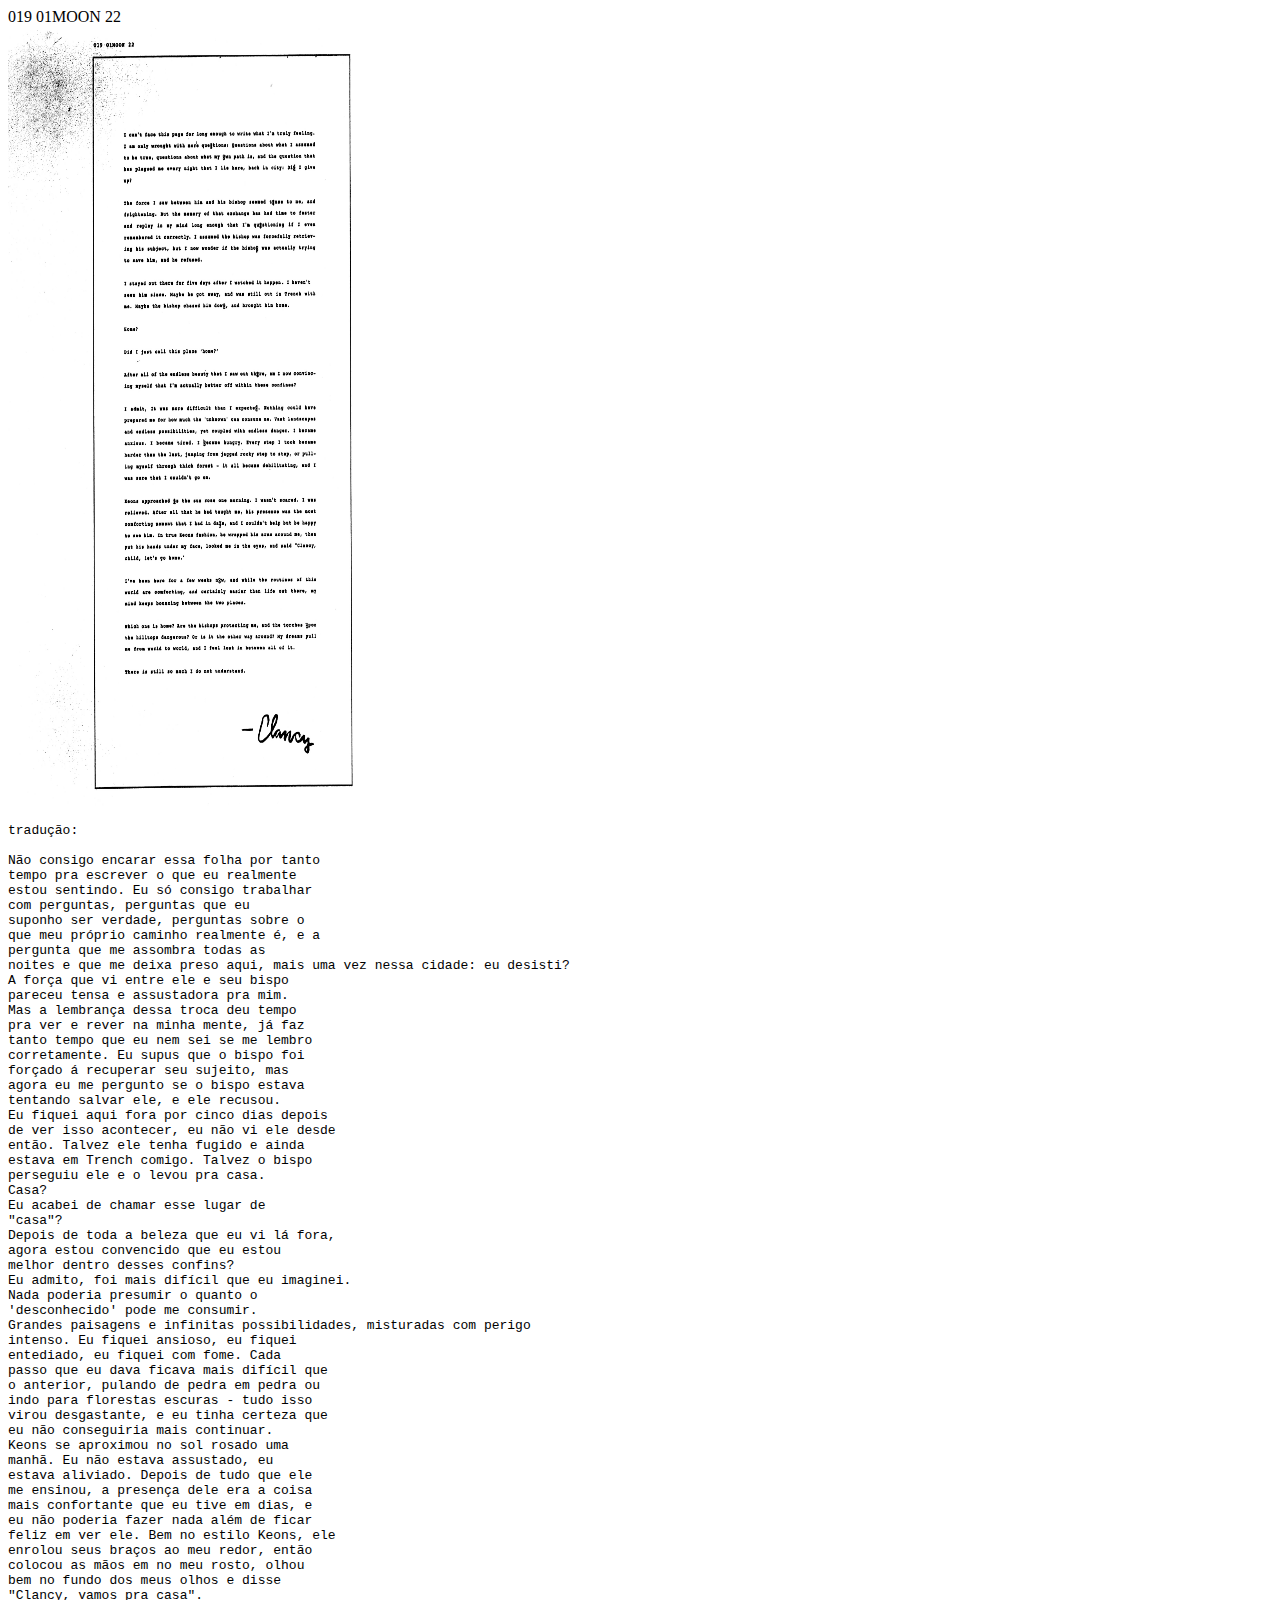
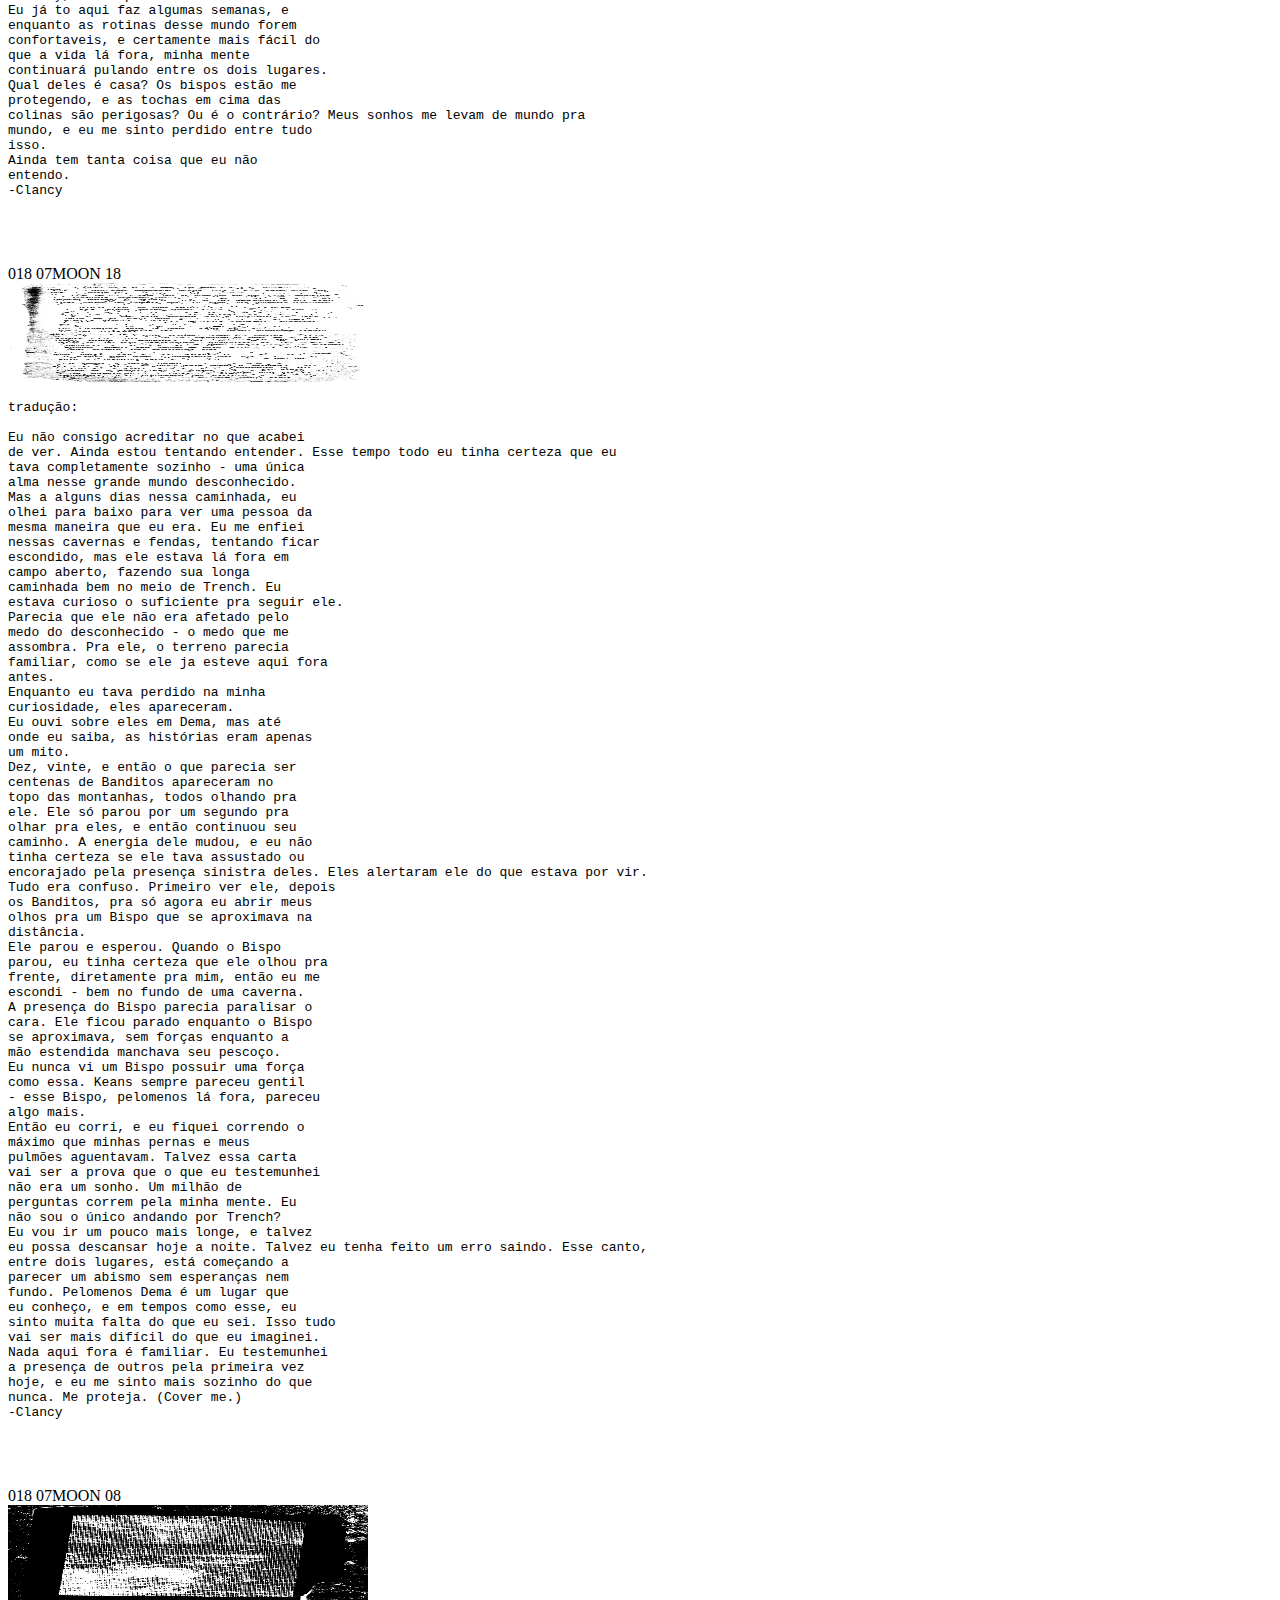
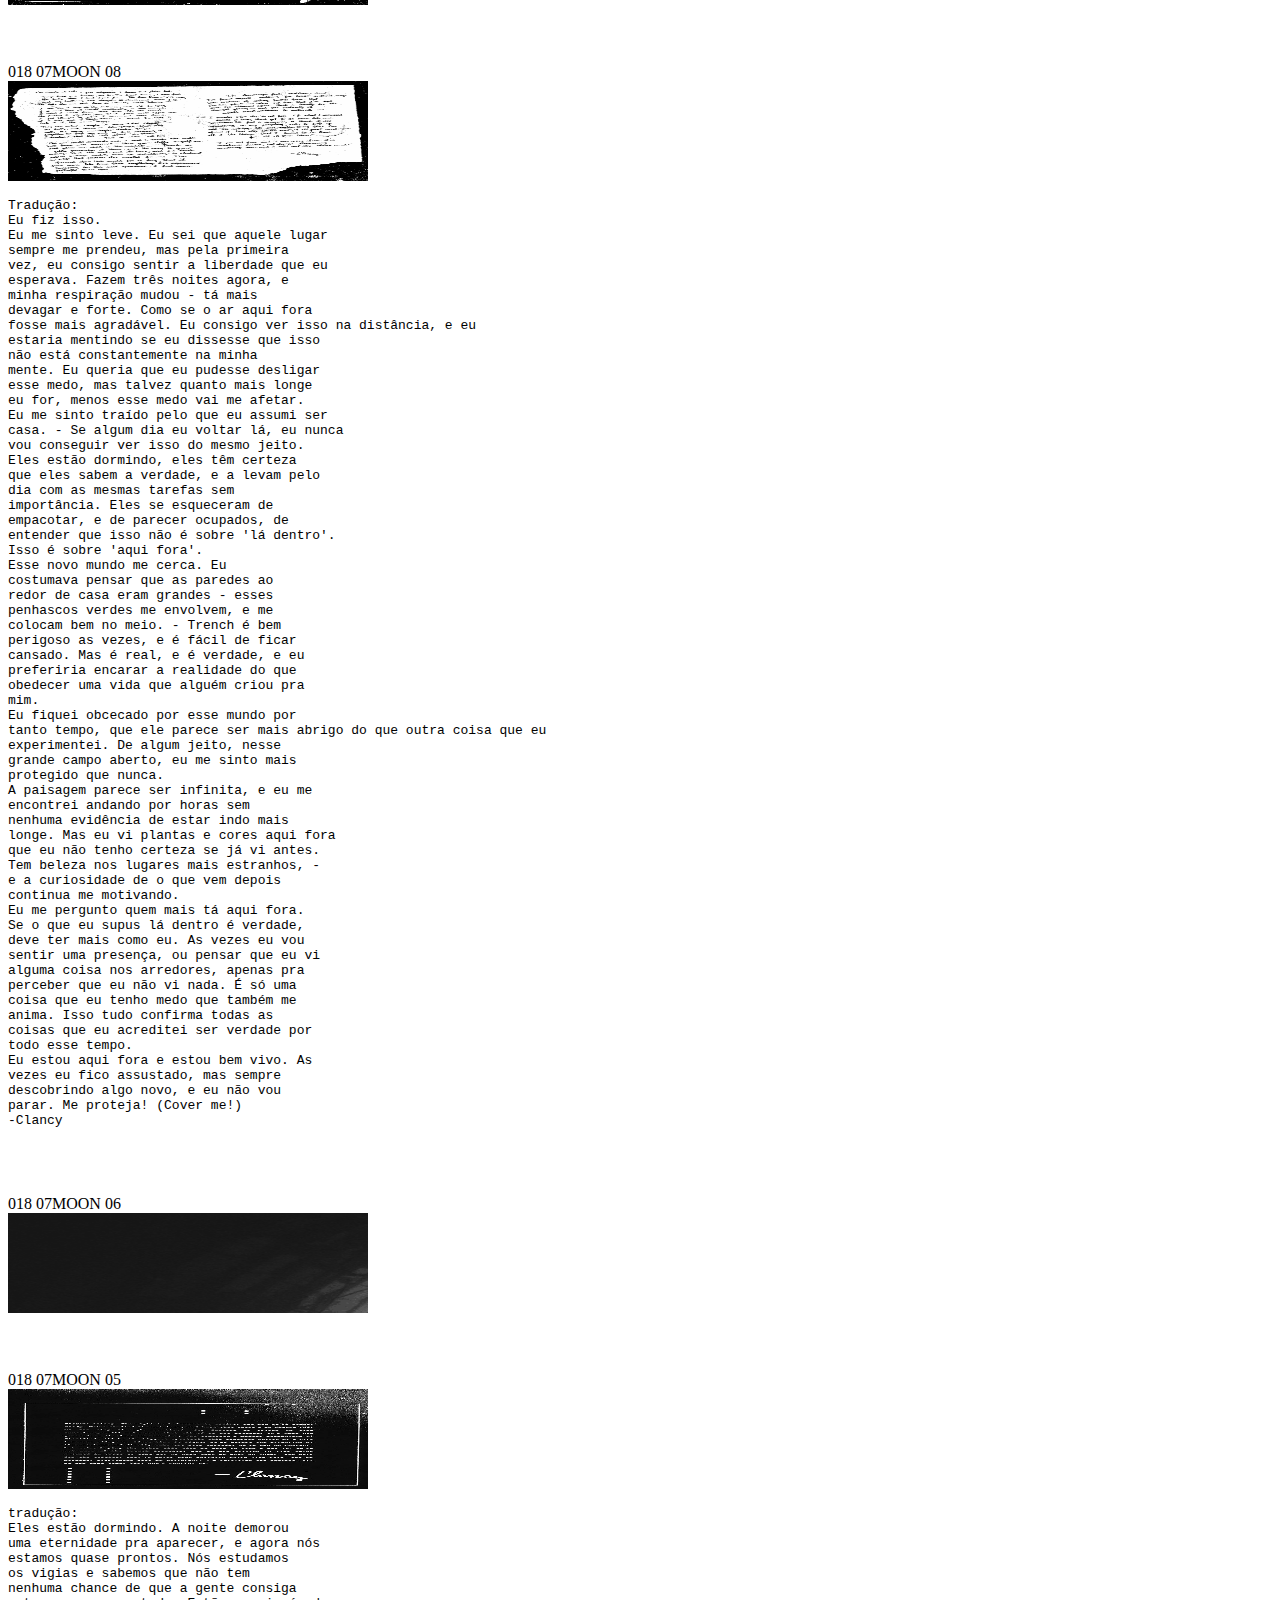
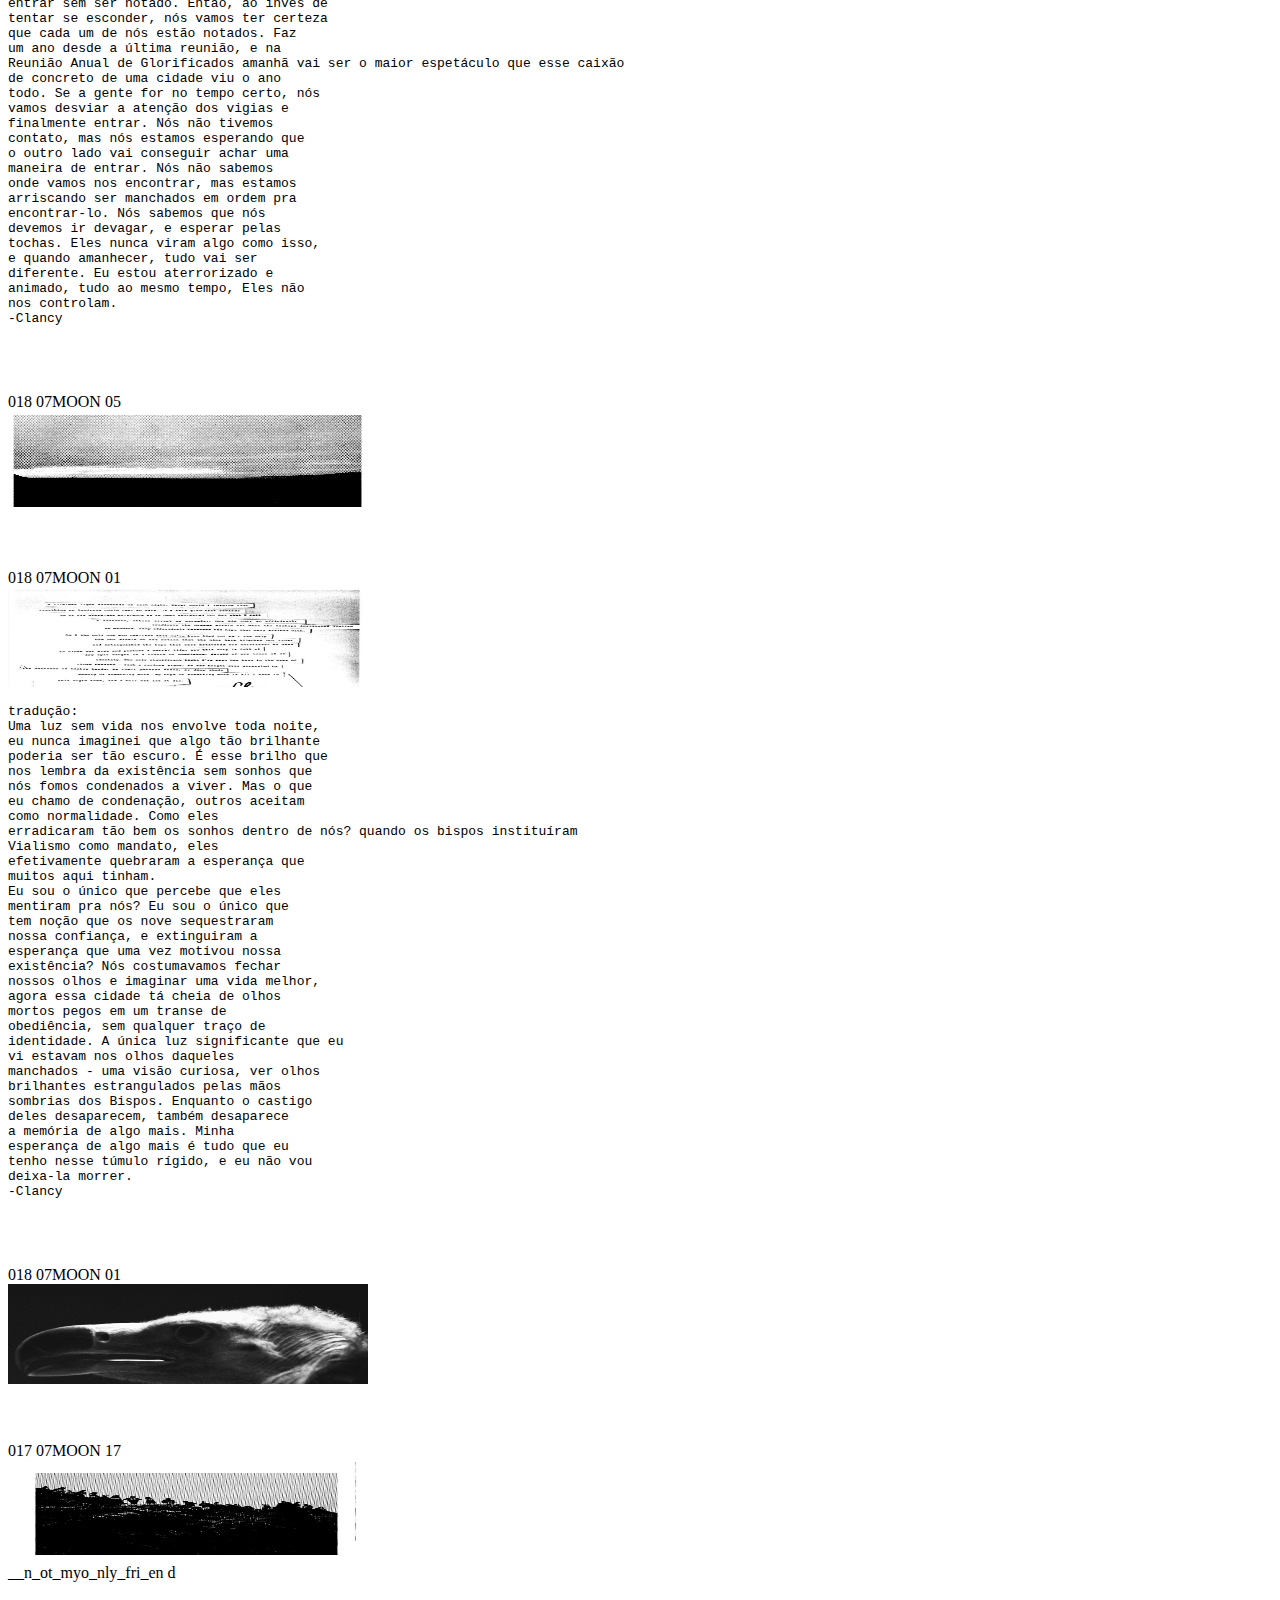
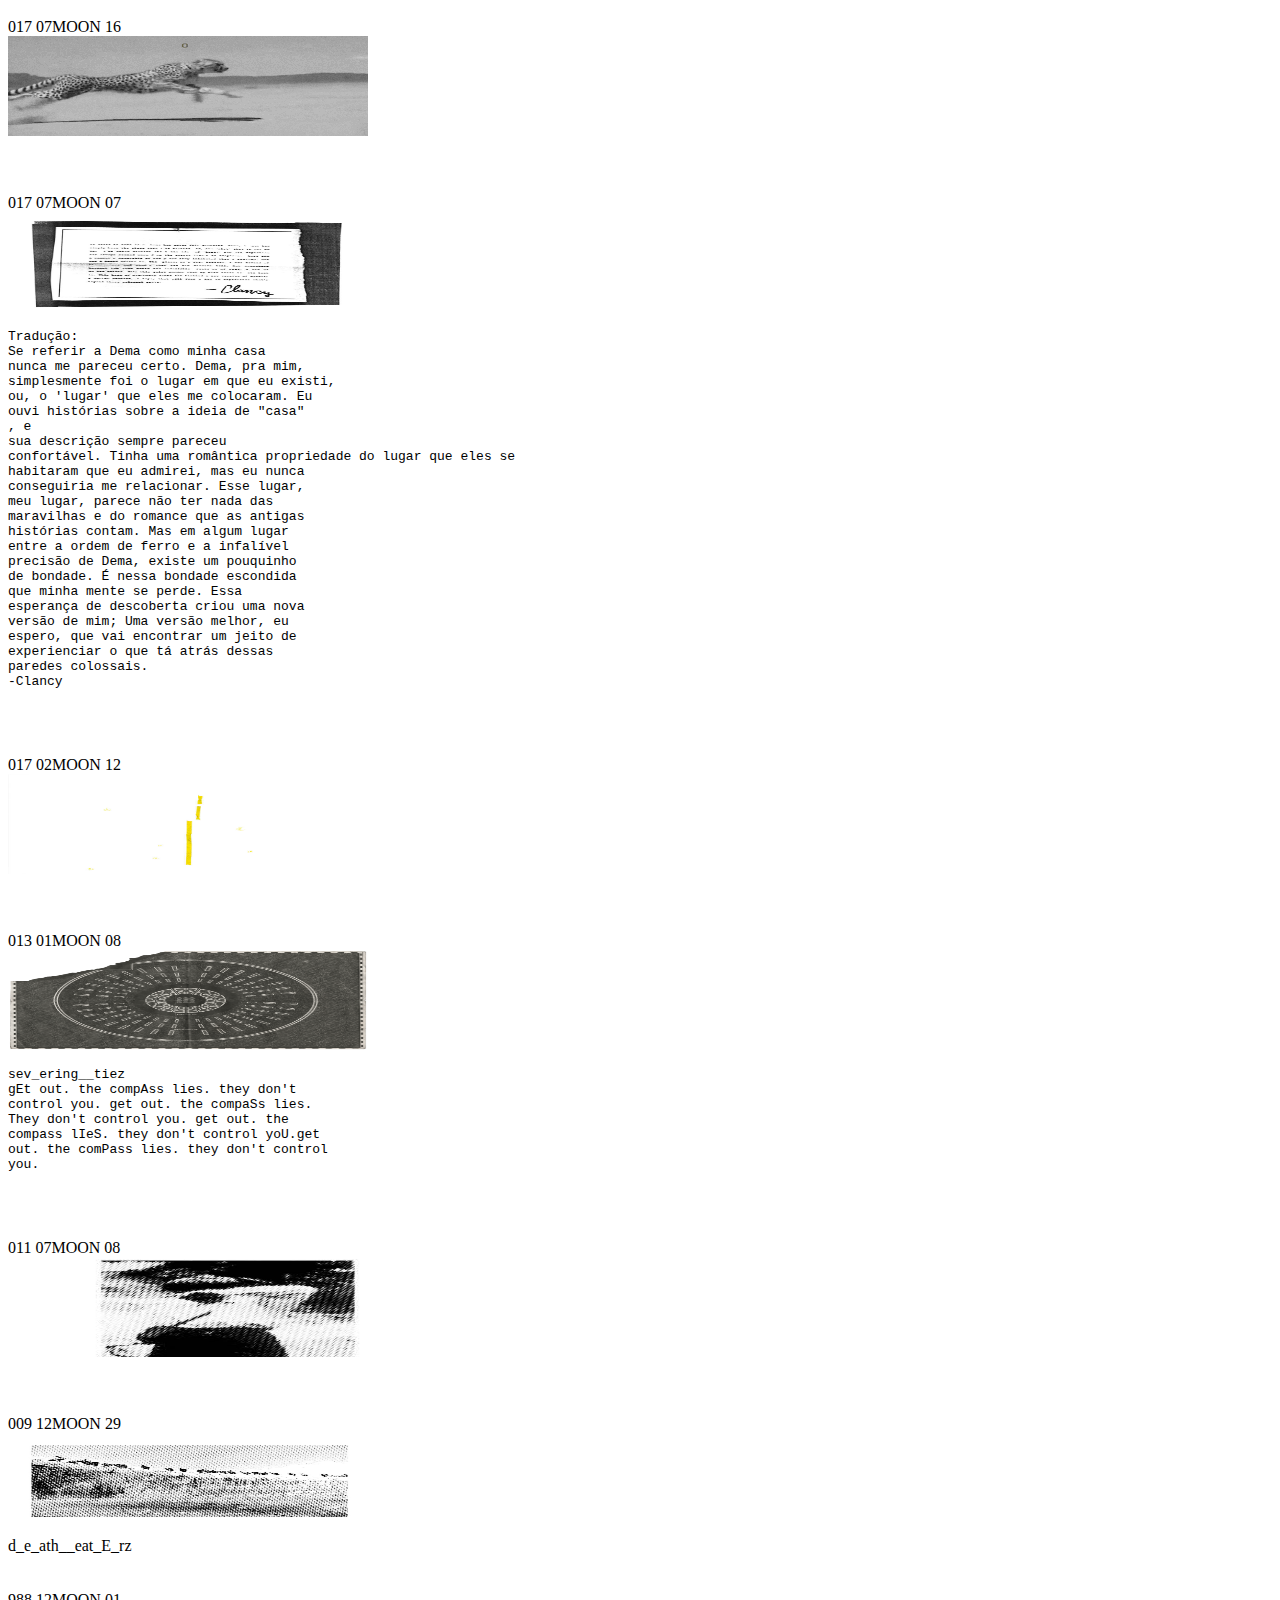
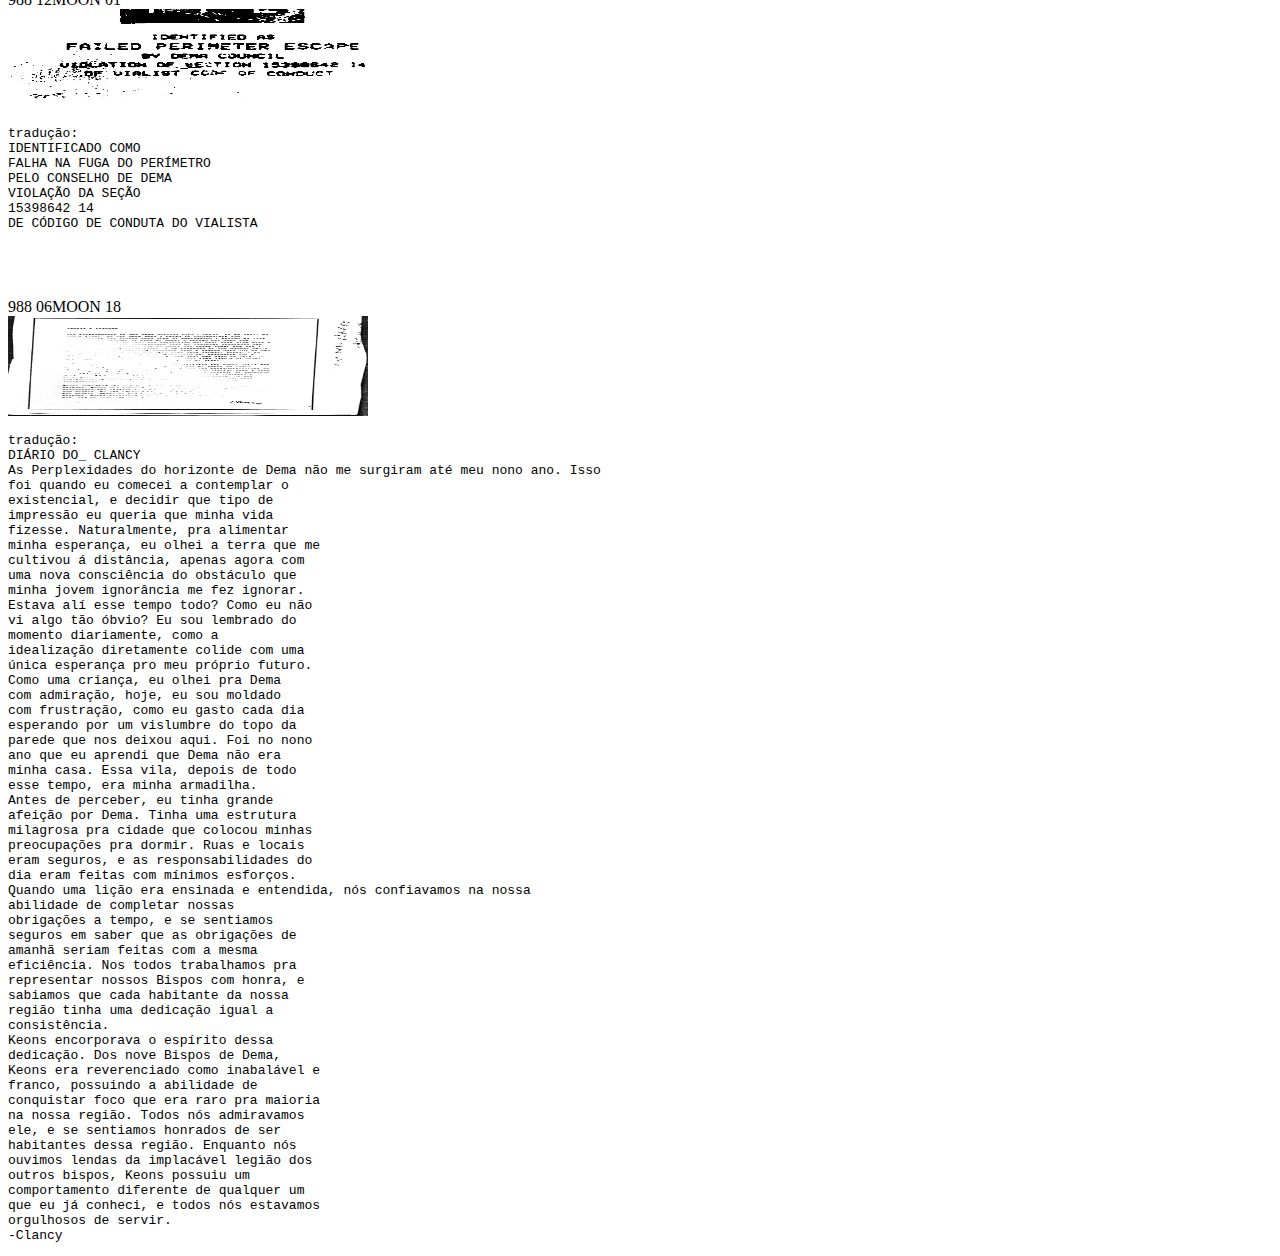
==== index.html @ cf1902de "Update index.html" ====
<!doctypehtml>
<html>
    <head>
        <title>dmaorg</title>
        <meta name="viewport" content="width=device-width, initial-scale=1.0">
        <link rel="stylesheet" href="style.css">
    </head>
    <body>
     019 01MOON 22 <br>
     <img src="17-35.4527.jpg" width="360" height="780"> <br>
        <pre>tradução:
            
Não consigo encarar essa folha por tanto
tempo pra escrever o que eu realmente
estou sentindo. Eu só consigo trabalhar
com perguntas, perguntas que eu
suponho ser verdade, perguntas sobre o
que meu próprio caminho realmente é, e a
pergunta que me assombra todas as
noites e que me deixa preso aqui, mais uma vez nessa cidade: eu desisti?
A força que vi entre ele e seu bispo
pareceu tensa e assustadora pra mim.
Mas a lembrança dessa troca deu tempo
pra ver e rever na minha mente, já faz
tanto tempo que eu nem sei se me lembro
corretamente. Eu supus que o bispo foi
forçado á recuperar seu sujeito, mas
agora eu me pergunto se o bispo estava
tentando salvar ele, e ele recusou.
Eu fiquei aqui fora por cinco dias depois
de ver isso acontecer, eu não vi ele desde
então. Talvez ele tenha fugido e ainda
estava em Trench comigo. Talvez o bispo
perseguiu ele e o levou pra casa.
Casa?
Eu acabei de chamar esse lugar de
"casa"?
Depois de toda a beleza que eu vi lá fora,
agora estou convencido que eu estou
melhor dentro desses confins?
Eu admito, foi mais difícil que eu imaginei.
Nada poderia presumir o quanto o
'desconhecido' pode me consumir.
Grandes paisagens e infinitas possibilidades, misturadas com perigo
intenso. Eu fiquei ansioso, eu fiquei
entediado, eu fiquei com fome. Cada
passo que eu dava ficava mais difícil que
o anterior, pulando de pedra em pedra ou
indo para florestas escuras - tudo isso
virou desgastante, e eu tinha certeza que
eu não conseguiria mais continuar.
Keons se aproximou no sol rosado uma
manhã. Eu não estava assustado, eu
estava aliviado. Depois de tudo que ele
me ensinou, a presença dele era a coisa
mais confortante que eu tive em dias, e
eu não poderia fazer nada além de ficar
feliz em ver ele. Bem no estilo Keons, ele
enrolou seus braços ao meu redor, então
colocou as mãos em no meu rosto, olhou
bem no fundo dos meus olhos e disse
"Clancy, vamos pra casa".
Eu já to aqui faz algumas semanas, e
enquanto as rotinas desse mundo forem
confortaveis, e certamente mais fácil do
que a vida lá fora, minha mente
continuará pulando entre os dois lugares.
Qual deles é casa? Os bispos estão me
protegendo, e as tochas em cima das
colinas são perigosas? Ou é o contrário? Meus sonhos me levam de mundo pra
mundo, e eu me sinto perdido entre tudo
isso.
Ainda tem tanta coisa que eu não
entendo.
-Clancy </pre>
        <br> <br> <br>
        
        018 07MOON 18 <br>
        
        <img src="unalone.gif" width="360" height="100"> <br>
        <pre>tradução:
            
Eu não consigo acreditar no que acabei
de ver. Ainda estou tentando entender. Esse tempo todo eu tinha certeza que eu
tava completamente sozinho - uma única
alma nesse grande mundo desconhecido.
Mas a alguns dias nessa caminhada, eu
olhei para baixo para ver uma pessoa da
mesma maneira que eu era. Eu me enfiei
nessas cavernas e fendas, tentando ficar
escondido, mas ele estava lá fora em
campo aberto, fazendo sua longa
caminhada bem no meio de Trench. Eu
estava curioso o suficiente pra seguir ele.
Parecia que ele não era afetado pelo
medo do desconhecido - o medo que me
assombra. Pra ele, o terreno parecia
familiar, como se ele ja esteve aqui fora
antes.
Enquanto eu tava perdido na minha
curiosidade, eles apareceram.
Eu ouvi sobre eles em Dema, mas até
onde eu saiba, as histórias eram apenas
um mito.
Dez, vinte, e então o que parecia ser
centenas de Banditos apareceram no
topo das montanhas, todos olhando pra
ele. Ele só parou por um segundo pra
olhar pra eles, e então continuou seu
caminho. A energia dele mudou, e eu não
tinha certeza se ele tava assustado ou
encorajado pela presença sinistra deles. Eles alertaram ele do que estava por vir.
Tudo era confuso. Primeiro ver ele, depois
os Banditos, pra só agora eu abrir meus
olhos pra um Bispo que se aproximava na
distância.
Ele parou e esperou. Quando o Bispo
parou, eu tinha certeza que ele olhou pra
frente, diretamente pra mim, então eu me
escondi - bem no fundo de uma caverna.
A presença do Bispo parecia paralisar o
cara. Ele ficou parado enquanto o Bispo
se aproximava, sem forças enquanto a
mão estendida manchava seu pescoço.
Eu nunca vi um Bispo possuir uma força
como essa. Keans sempre pareceu gentil
- esse Bispo, pelomenos lá fora, pareceu
algo mais.
Então eu corri, e eu fiquei correndo o
máximo que minhas pernas e meus
pulmões aguentavam. Talvez essa carta
vai ser a prova que o que eu testemunhei
não era um sonho. Um milhão de
perguntas correm pela minha mente. Eu
não sou o único andando por Trench?
Eu vou ir um pouco mais longe, e talvez
eu possa descansar hoje a noite. Talvez eu tenha feito um erro saindo. Esse canto,
entre dois lugares, está começando a
parecer um abismo sem esperanças nem
fundo. Pelomenos Dema é um lugar que
eu conheço, e em tempos como esse, eu
sinto muita falta do que eu sei. Isso tudo
vai ser mais difícil do que eu imaginei.
Nada aqui fora é familiar. Eu testemunhei
a presença de outros pela primeira vez
hoje, e eu me sinto mais sozinho do que
nunca. Me proteja. (Cover me.)
-Clancy</pre>
        <br> <br> <br>
        
 018 07MOON 08 <br>
        <img src="2_1_2.gif" width="360" height="100"> <br>
        <br> <br> <br>
        
        018 07MOON 08 <br>
        <img src="_note.gif" width="360" height="100"> <br>
        <pre>Tradução:
Eu fiz isso.
Eu me sinto leve. Eu sei que aquele lugar
sempre me prendeu, mas pela primeira
vez, eu consigo sentir a liberdade que eu
esperava. Fazem três noites agora, e
minha respiração mudou - tá mais
devagar e forte. Como se o ar aqui fora
fosse mais agradável. Eu consigo ver isso na distância, e eu
estaria mentindo se eu dissesse que isso
não está constantemente na minha
mente. Eu queria que eu pudesse desligar
esse medo, mas talvez quanto mais longe
eu for, menos esse medo vai me afetar.
Eu me sinto traído pelo que eu assumi ser
casa. - Se algum dia eu voltar lá, eu nunca
vou conseguir ver isso do mesmo jeito.
Eles estão dormindo, eles têm certeza
que eles sabem a verdade, e a levam pelo
dia com as mesmas tarefas sem
importância. Eles se esqueceram de
empacotar, e de parecer ocupados, de
entender que isso não é sobre 'lá dentro'.
Isso é sobre 'aqui fora'.
Esse novo mundo me cerca. Eu
costumava pensar que as paredes ao
redor de casa eram grandes - esses
penhascos verdes me envolvem, e me
colocam bem no meio. - Trench é bem
perigoso as vezes, e é fácil de ficar
cansado. Mas é real, e é verdade, e eu
preferiria encarar a realidade do que
obedecer uma vida que alguém criou pra
mim.
Eu fiquei obcecado por esse mundo por
tanto tempo, que ele parece ser mais abrigo do que outra coisa que eu
experimentei. De algum jeito, nesse
grande campo aberto, eu me sinto mais
protegido que nunca.
A paisagem parece ser infinita, e eu me
encontrei andando por horas sem
nenhuma evidência de estar indo mais
longe. Mas eu vi plantas e cores aqui fora
que eu não tenho certeza se já vi antes.
Tem beleza nos lugares mais estranhos, -
e a curiosidade de o que vem depois
continua me motivando.
Eu me pergunto quem mais tá aqui fora.
Se o que eu supus lá dentro é verdade,
deve ter mais como eu. As vezes eu vou
sentir uma presença, ou pensar que eu vi
alguma coisa nos arredores, apenas pra
perceber que eu não vi nada. É só uma
coisa que eu tenho medo que também me
anima. Isso tudo confirma todas as
coisas que eu acreditei ser verdade por
todo esse tempo.
Eu estou aqui fora e estou bem vivo. As
vezes eu fico assustado, mas sempre
descobrindo algo novo, e eu não vou
parar. Me proteja! (Cover me!)
-Clancy</pre>
        <br><br><br>
        
        018 07MOON 06 <br>
        <img src="_they_ca_ntseeFCE300.gif" width="360" height="100"> <br>
        <br><br><br>
        
        018 07MOON 05 <br>
        <img src="_he_a_vy_.jpg" width="360" height="100"><br>
        <pre>tradução:
Eles estão dormindo. A noite demorou
uma eternidade pra aparecer, e agora nós
estamos quase prontos. Nós estudamos
os vigias e sabemos que não tem
nenhuma chance de que a gente consiga
entrar sem ser notado. Então, ao invés de
tentar se esconder, nós vamos ter certeza
que cada um de nós estão notados. Faz
um ano desde a última reunião, e na
Reunião Anual de Glorificados amanhã vai ser o maior espetáculo que esse caixão
de concreto de uma cidade viu o ano
todo. Se a gente for no tempo certo, nós
vamos desviar a atenção dos vigias e
finalmente entrar. Nós não tivemos
contato, mas nós estamos esperando que
o outro lado vai conseguir achar uma
maneira de entrar. Nós não sabemos
onde vamos nos encontrar, mas estamos
arriscando ser manchados em ordem pra
encontrar-lo. Nós sabemos que nós
devemos ir devagar, e esperar pelas
tochas. Eles nunca viram algo como isso,
e quando amanhecer, tudo vai ser
diferente. Eu estou aterrorizado e
animado, tudo ao mesmo tempo, Eles não
nos controlam.
-Clancy</pre>
        <br><br><br>
        
        018 07MOON 05 <br>
        <img src="_o__ut_.gif" width="360" height="100"> <br>
        <br><br><br>
        
        018 07MOON 01 <br>
        <img src="_e_sr__eve_r_.jpg" width="360" height="100"> <br>
        <pre>tradução:
Uma luz sem vida nos envolve toda noite,
eu nunca imaginei que algo tão brilhante
poderia ser tão escuro. É esse brilho que
nos lembra da existência sem sonhos que
nós fomos condenados a viver. Mas o que
eu chamo de condenação, outros aceitam
como normalidade. Como eles
erradicaram tão bem os sonhos dentro de nós? quando os bispos instituíram
Vialismo como mandato, eles
efetivamente quebraram a esperança que
muitos aqui tinham.
Eu sou o único que percebe que eles
mentiram pra nós? Eu sou o único que
tem noção que os nove sequestraram
nossa confiança, e extinguiram a
esperança que uma vez motivou nossa
existência? Nós costumavamos fechar
nossos olhos e imaginar uma vida melhor,
agora essa cidade tá cheia de olhos
mortos pegos em um transe de
obediência, sem qualquer traço de
identidade. A única luz significante que eu
vi estavam nos olhos daqueles
manchados - uma visão curiosa, ver olhos
brilhantes estrangulados pelas mãos
sombrias dos Bispos. Enquanto o castigo
deles desaparecem, também desaparece
a memória de algo mais. Minha
esperança de algo mais é tudo que eu
tenho nesse túmulo rígido, e eu não vou
deixa-la morrer.
-Clancy </pre>
        <br><br><br>
        
        018 07MOON 01<br>
        <img src="i.gif" width="360" height="100"><br>
        <br><br><br>
        
        017 07MOON 17<br>
        <img src="2018_514_3_8.jpg" width="360" height="100"><br>
        __n_ot_myo_nly_fri_en d
        <br><br><br>
        
        017 07MOON 16<br>
        <img src="3lurr.gif" width="360" height="100"><br>
        <br><br><br>
        
        017 07MOON 07<br>
        <img src="017_07MOON_07.jpg" width="360" height="100"><br>
        <pre>Tradução:
Se referir a Dema como minha casa
nunca me pareceu certo. Dema, pra mim,
simplesmente foi o lugar em que eu existi,
ou, o 'lugar' que eles me colocaram. Eu
ouvi histórias sobre a ideia de "casa"
, e
sua descrição sempre pareceu
confortável. Tinha uma romântica propriedade do lugar que eles se
habitaram que eu admirei, mas eu nunca
conseguiria me relacionar. Esse lugar,
meu lugar, parece não ter nada das
maravilhas e do romance que as antigas
histórias contam. Mas em algum lugar
entre a ordem de ferro e a infalível
precisão de Dema, existe um pouquinho
de bondade. É nessa bondade escondida
que minha mente se perde. Essa
esperança de descoberta criou uma nova
versão de mim; Uma versão melhor, eu
espero, que vai encontrar um jeito de
experienciar o que tá atrás dessas
paredes colossais.
-Clancy</pre>
        <br><br><br>
        
        017 02MOON 12<br>
        <img src="_.jpg" width="360" height="100"><br>
        <br><br><br>
        
        013 01MOON 08<br>
        <img src="_ti_su_p.png" width="360" height="100"><br>
        <pre>sev_ering__tiez
gEt out. the compAss lies. they don't
control you. get out. the compaSs lies.
They don't control you. get out. the
compass lIeS. they don't control yoU.get
out. the comPass lies. they don't control
you.</pre>
        <br><br><br>
        
        011 07MOON 08 <br>
        <img src="se__elf.jpg" width="360" height="100"><br>
        <br><br><br>
        
        009 12MOON 29<br>
        <img src="unnamed-(1).jpg" width="360" height="100"><br>
        d_e_ath__eat_E_rz
        <br><br><br>
        
        988 12MOON 01<br>
        <img src="ba_dge.jpg" width="360" height="100"><br>
        <pre>tradução:
IDENTIFICADO COMO
FALHA NA FUGA DO PERÍMETRO
PELO CONSELHO DE DEMA
VIOLAÇÃO DA SEÇÃO
15398642 14
DE CÓDIGO DE CONDUTA DO VIALISTA</pre>
        <br><br><br>
        
        988 06MOON 18<br>
        <img src="cla_ncy-988-06MOON_18_-1.jpg" width="360" height="100">
        <br>
        <pre>tradução:
DIÁRIO DO_ CLANCY
As Perplexidades do horizonte de Dema não me surgiram até meu nono ano. Isso
foi quando eu comecei a contemplar o
existencial, e decidir que tipo de
impressão eu queria que minha vida
fizesse. Naturalmente, pra alimentar
minha esperança, eu olhei a terra que me
cultivou á distância, apenas agora com
uma nova consciência do obstáculo que
minha jovem ignorância me fez ignorar.
Estava alí esse tempo todo? Como eu não
vi algo tão óbvio? Eu sou lembrado do
momento diariamente, como a
idealização diretamente colide com uma
única esperança pro meu próprio futuro.
Como uma criança, eu olhei pra Dema
com admiração, hoje, eu sou moldado
com frustração, como eu gasto cada dia
esperando por um vislumbre do topo da
parede que nos deixou aqui. Foi no nono
ano que eu aprendi que Dema não era
minha casa. Essa vila, depois de todo
esse tempo, era minha armadilha.
Antes de perceber, eu tinha grande
afeição por Dema. Tinha uma estrutura
milagrosa pra cidade que colocou minhas
preocupações pra dormir. Ruas e locais
eram seguros, e as responsabilidades do
dia eram feitas com mínimos esforços.
Quando uma lição era ensinada e entendida, nós confiavamos na nossa
abilidade de completar nossas
obrigações a tempo, e se sentiamos
seguros em saber que as obrigações de
amanhã seriam feitas com a mesma
eficiência. Nos todos trabalhamos pra
representar nossos Bispos com honra, e
sabiamos que cada habitante da nossa
região tinha uma dedicação igual a
consistência.
Keons encorporava o espírito dessa
dedicação. Dos nove Bispos de Dema,
Keons era reverenciado como inabalável e
franco, possuindo a abilidade de
conquistar foco que era raro pra maioria
na nossa região. Todos nós admiravamos
ele, e se sentiamos honrados de ser
habitantes dessa região. Enquanto nós
ouvimos lendas da implacável legião dos
outros bispos, Keons possuiu um
comportamento diferente de qualquer um
que eu já conheci, e todos nós estavamos
orgulhosos de servir.
-Clancy</pre>
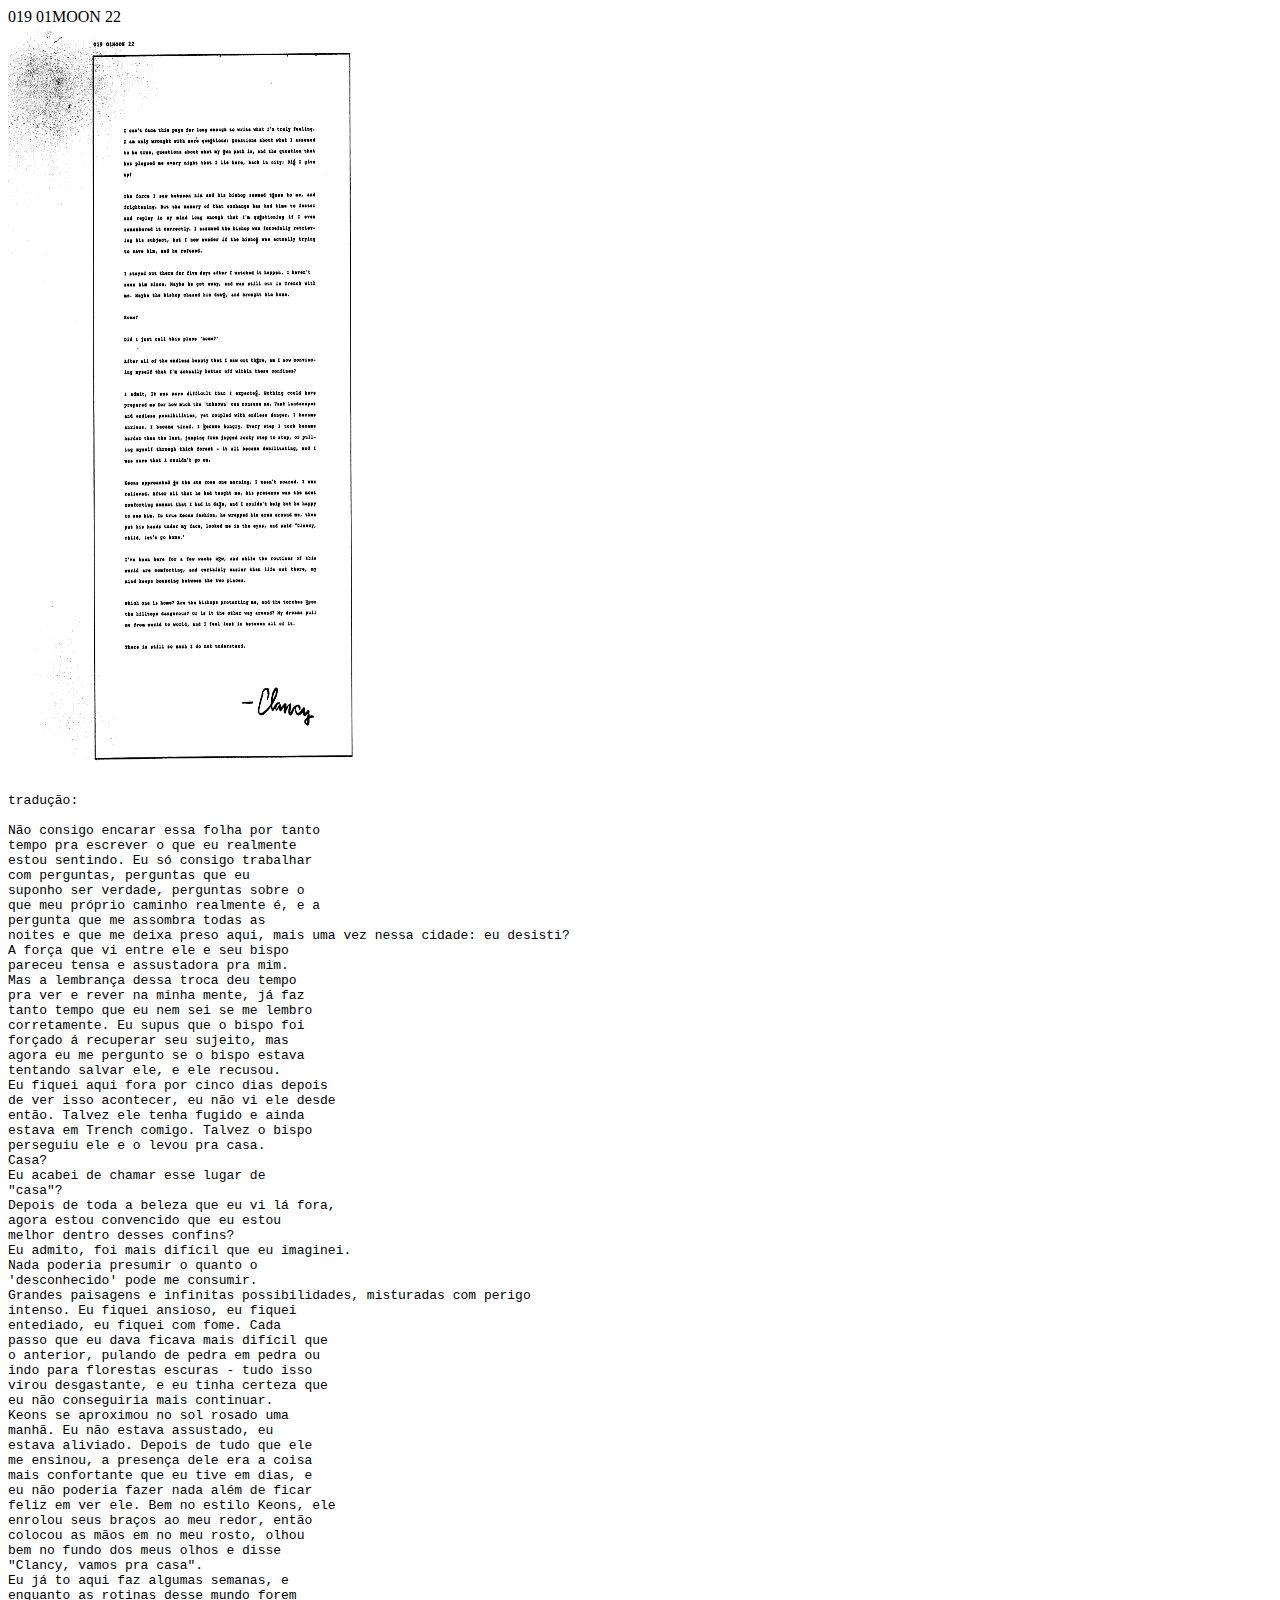
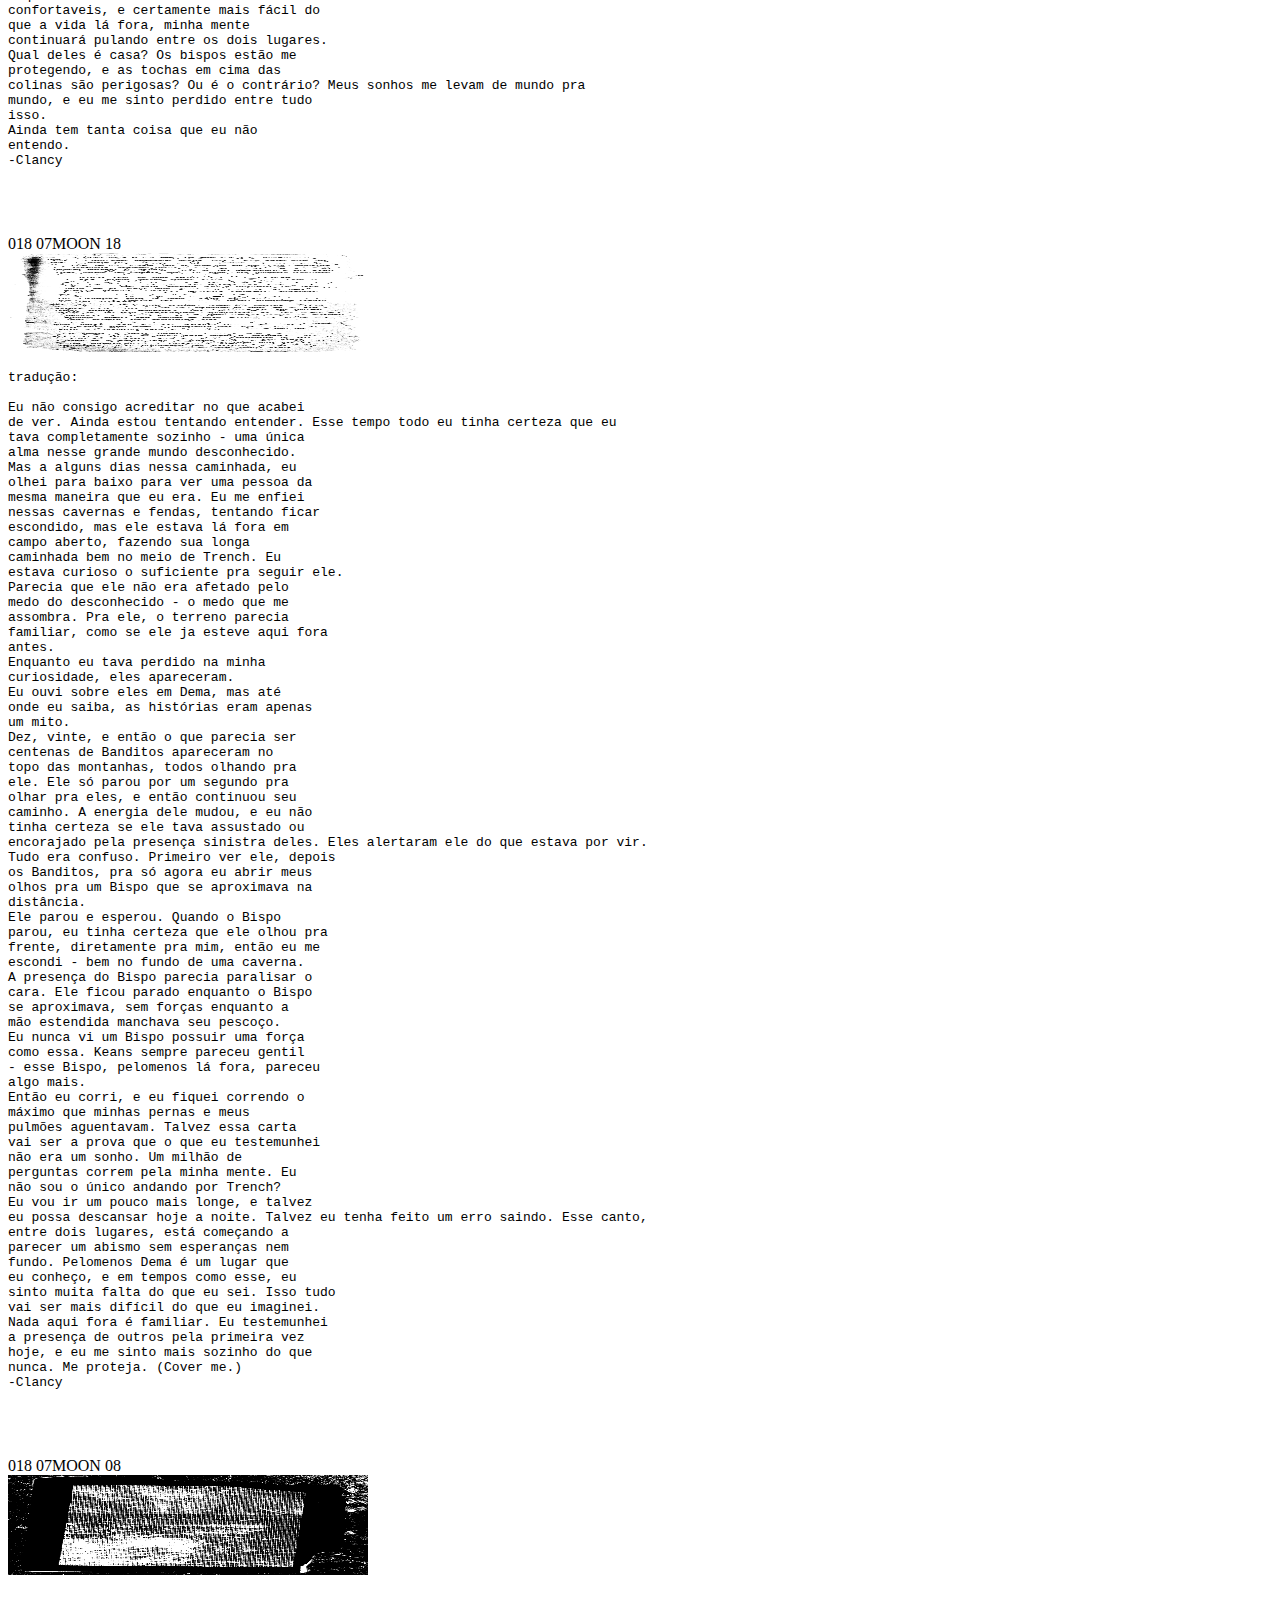
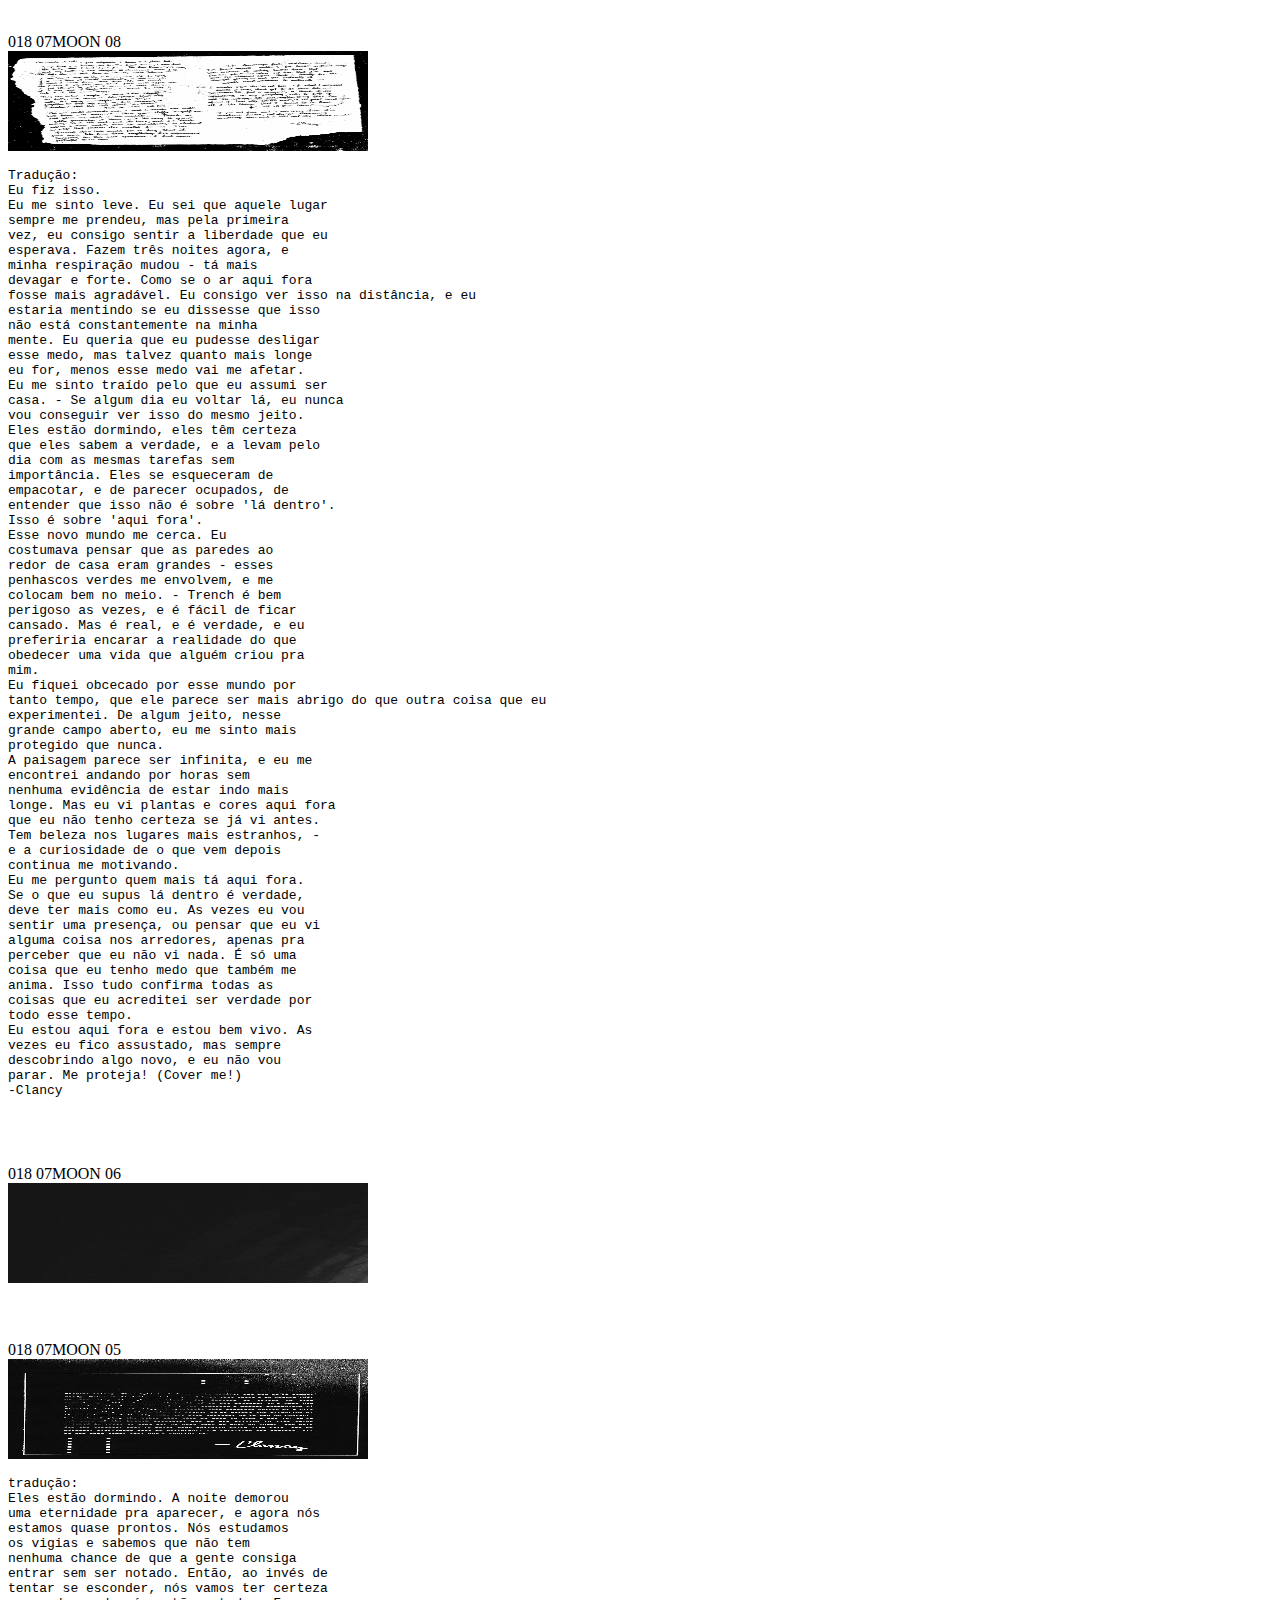
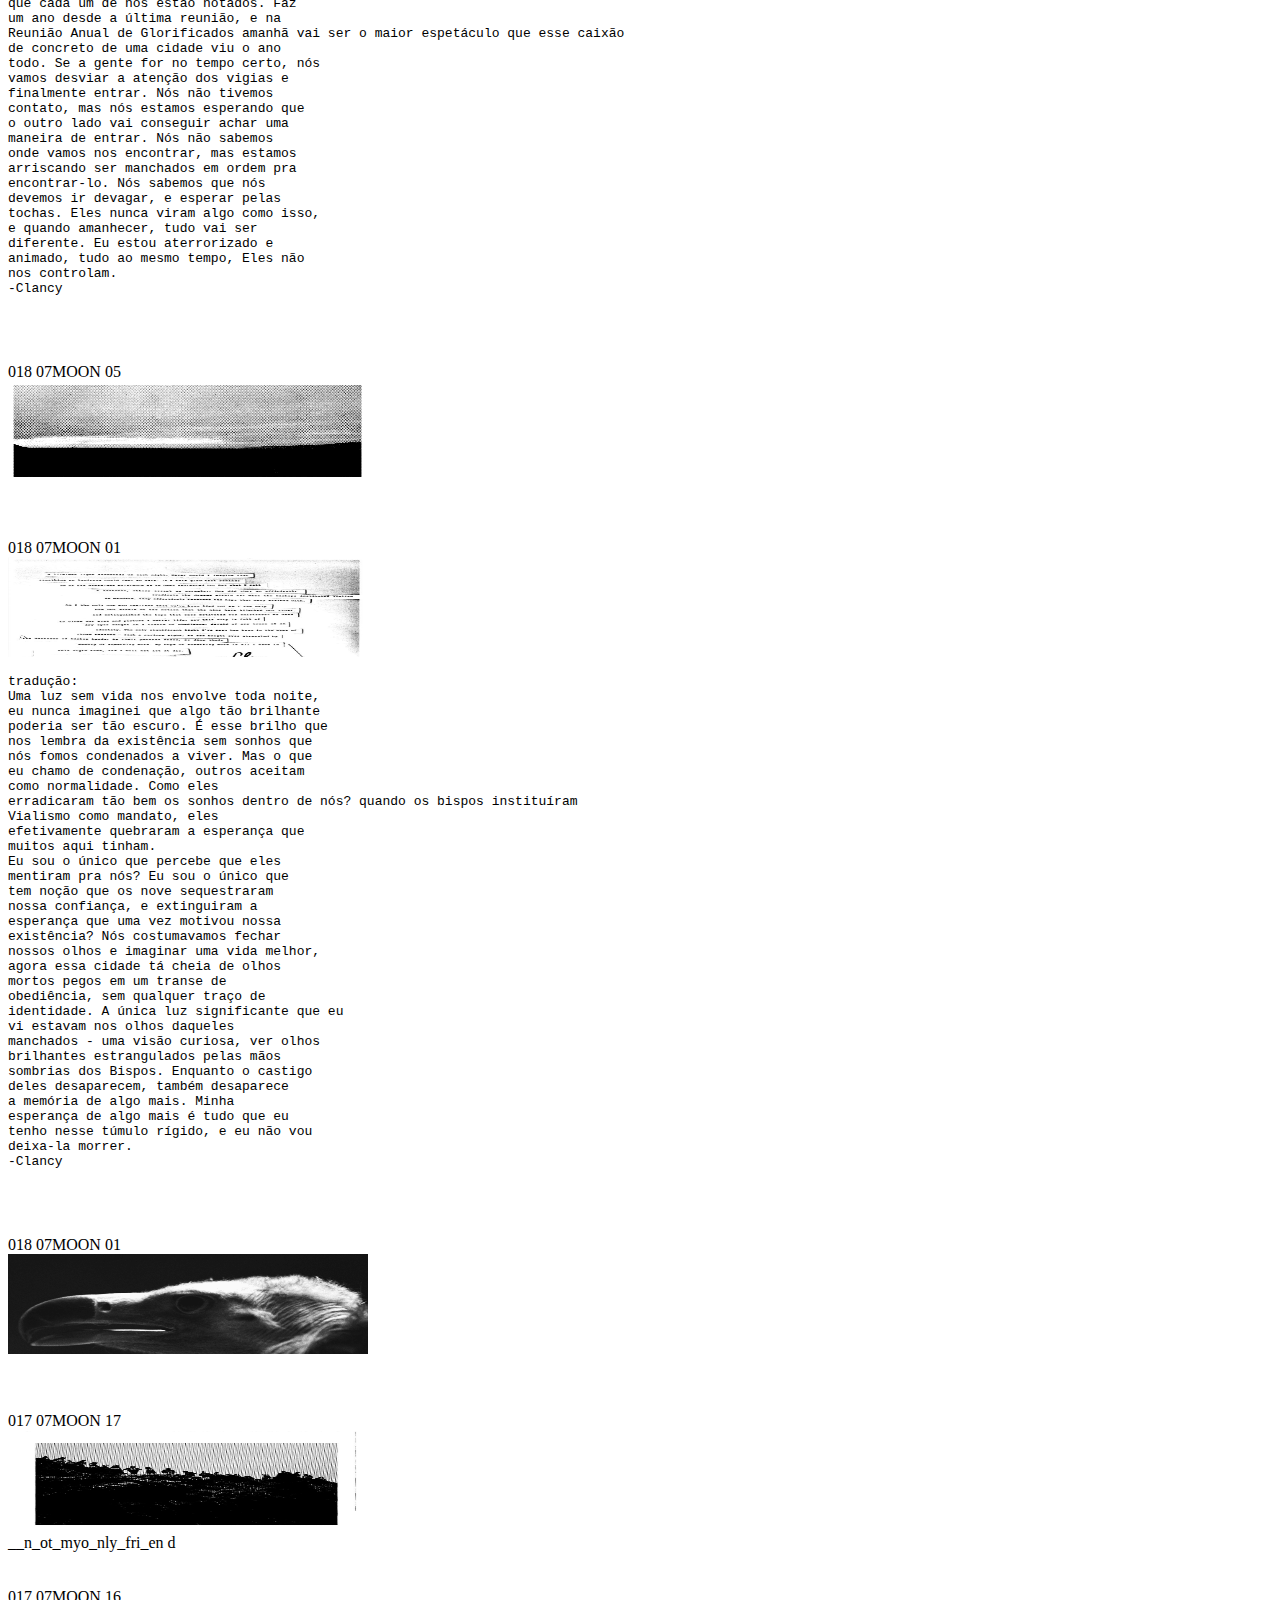
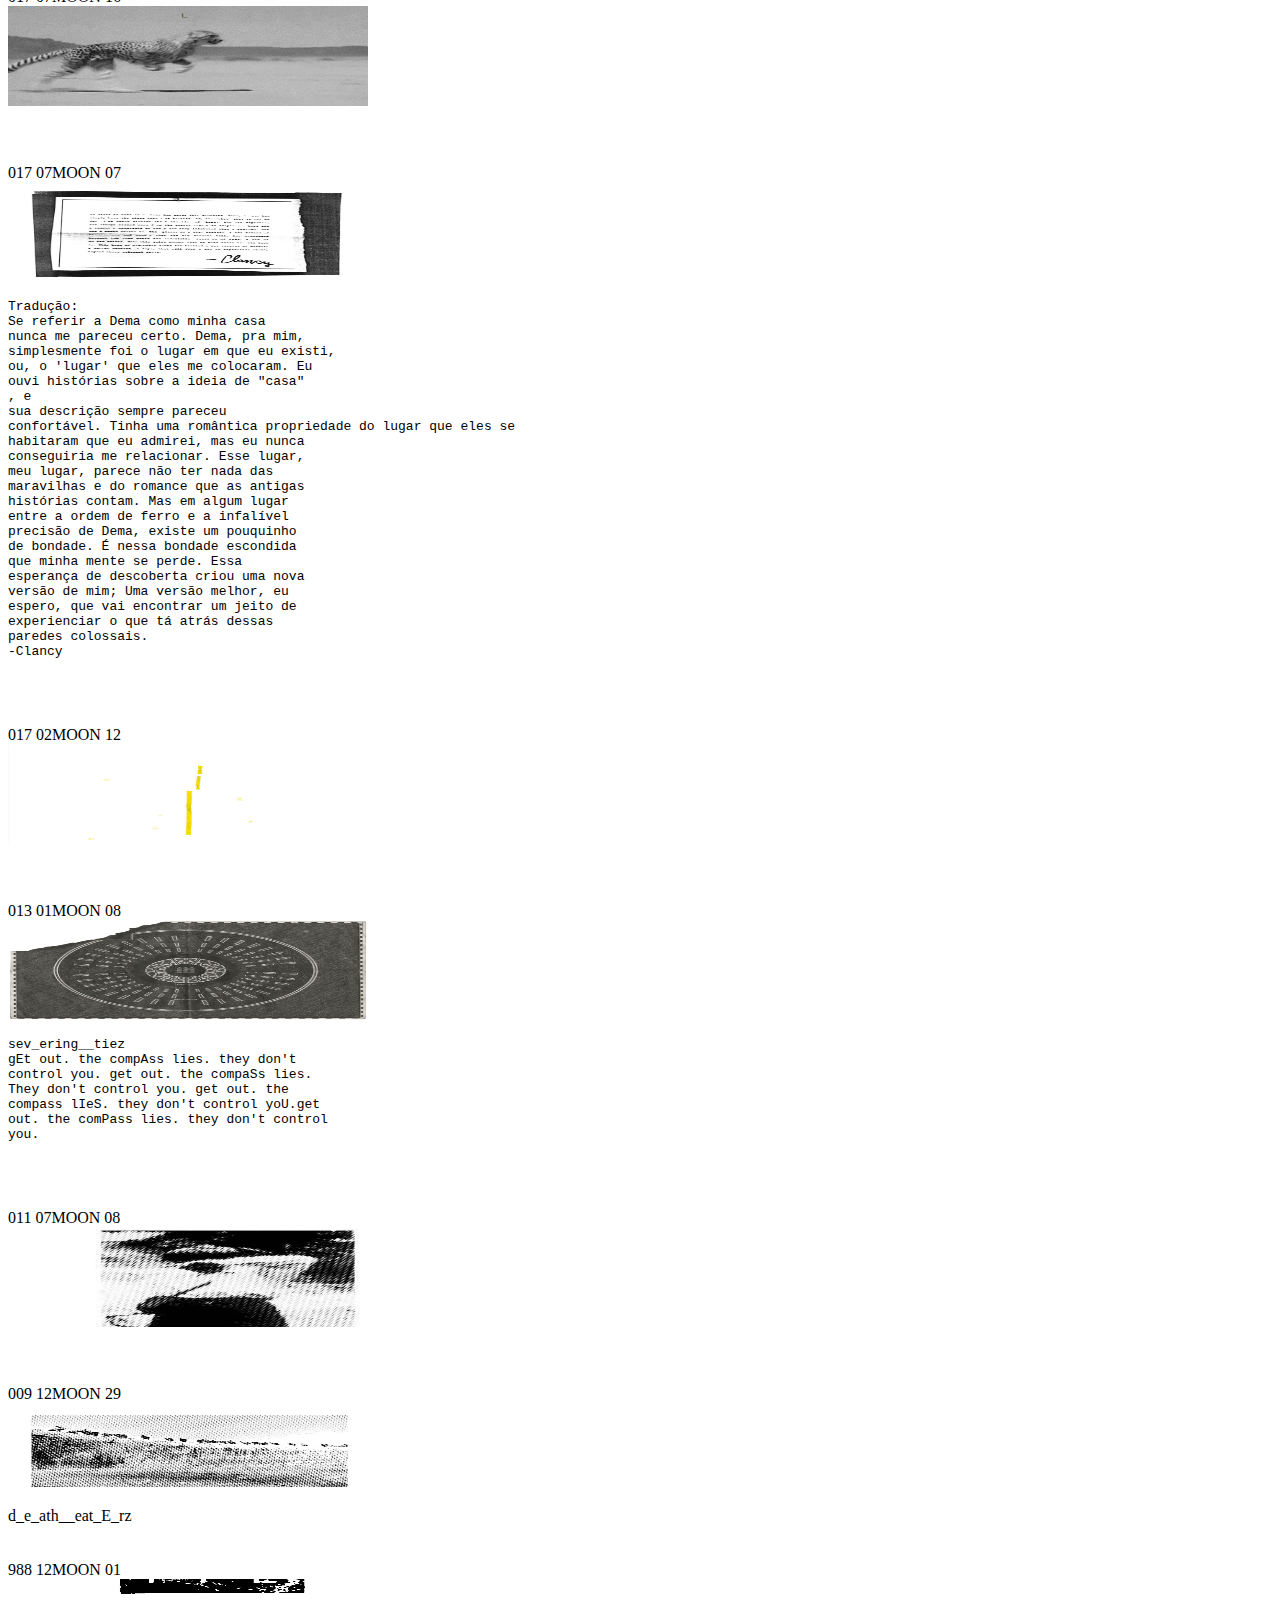
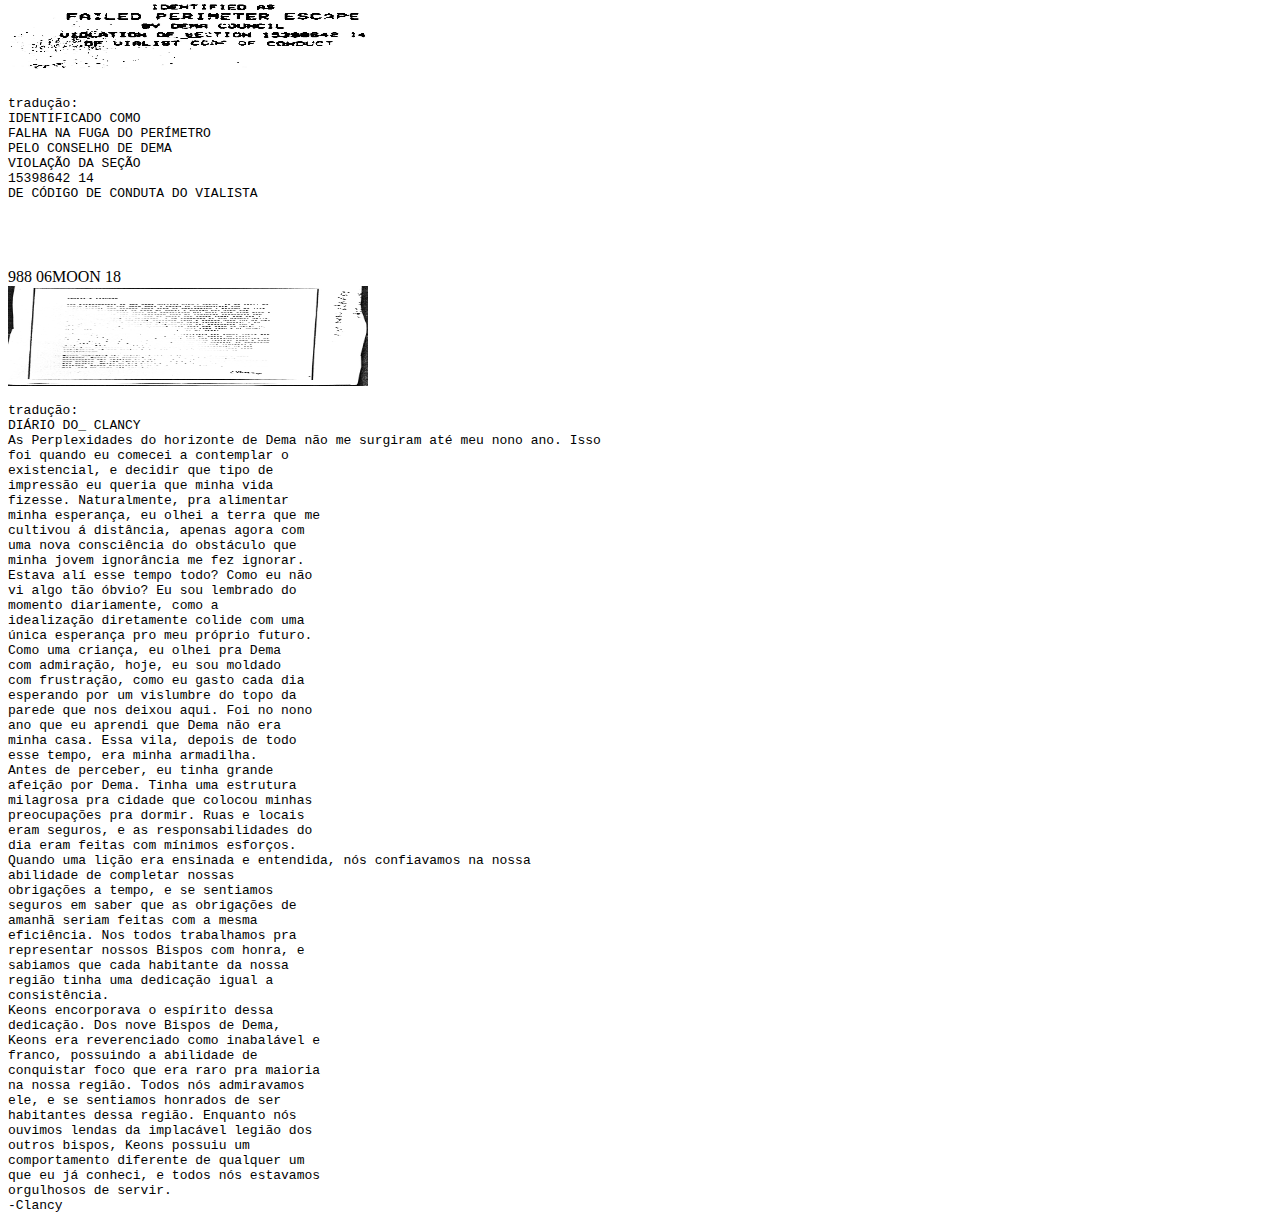
==== commit 02d5f29d: "Update index.html" ====
--- a/index.html
+++ b/index.html
@@ -7,7 +7,7 @@
     </head>
     <body>
      019 01MOON 22 <br>
-     <img src="17-35.4527.jpg" width="360" height="780"> <br>
+     <img src="17-35.4527.jpg" width="360" height="750"> <br>
         <pre>tradução:
             
 Não consigo encarar essa folha por tanto
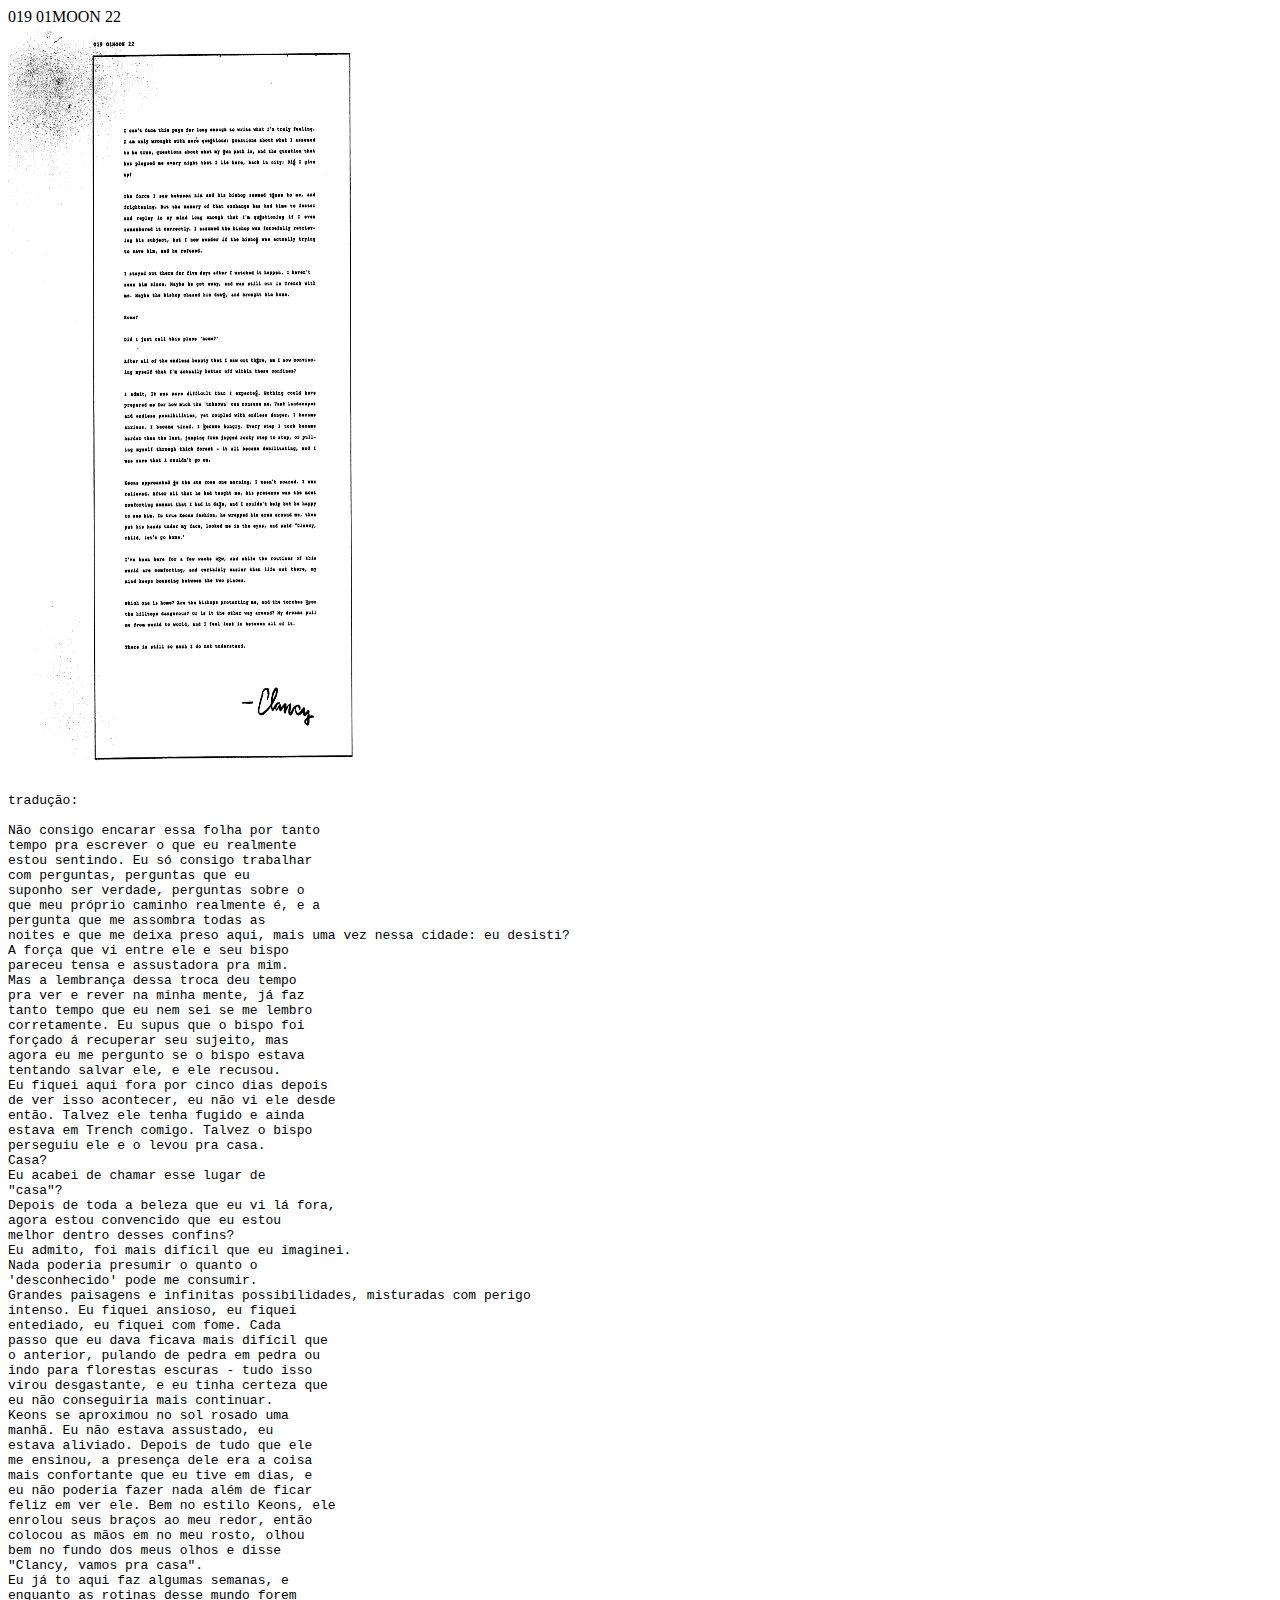
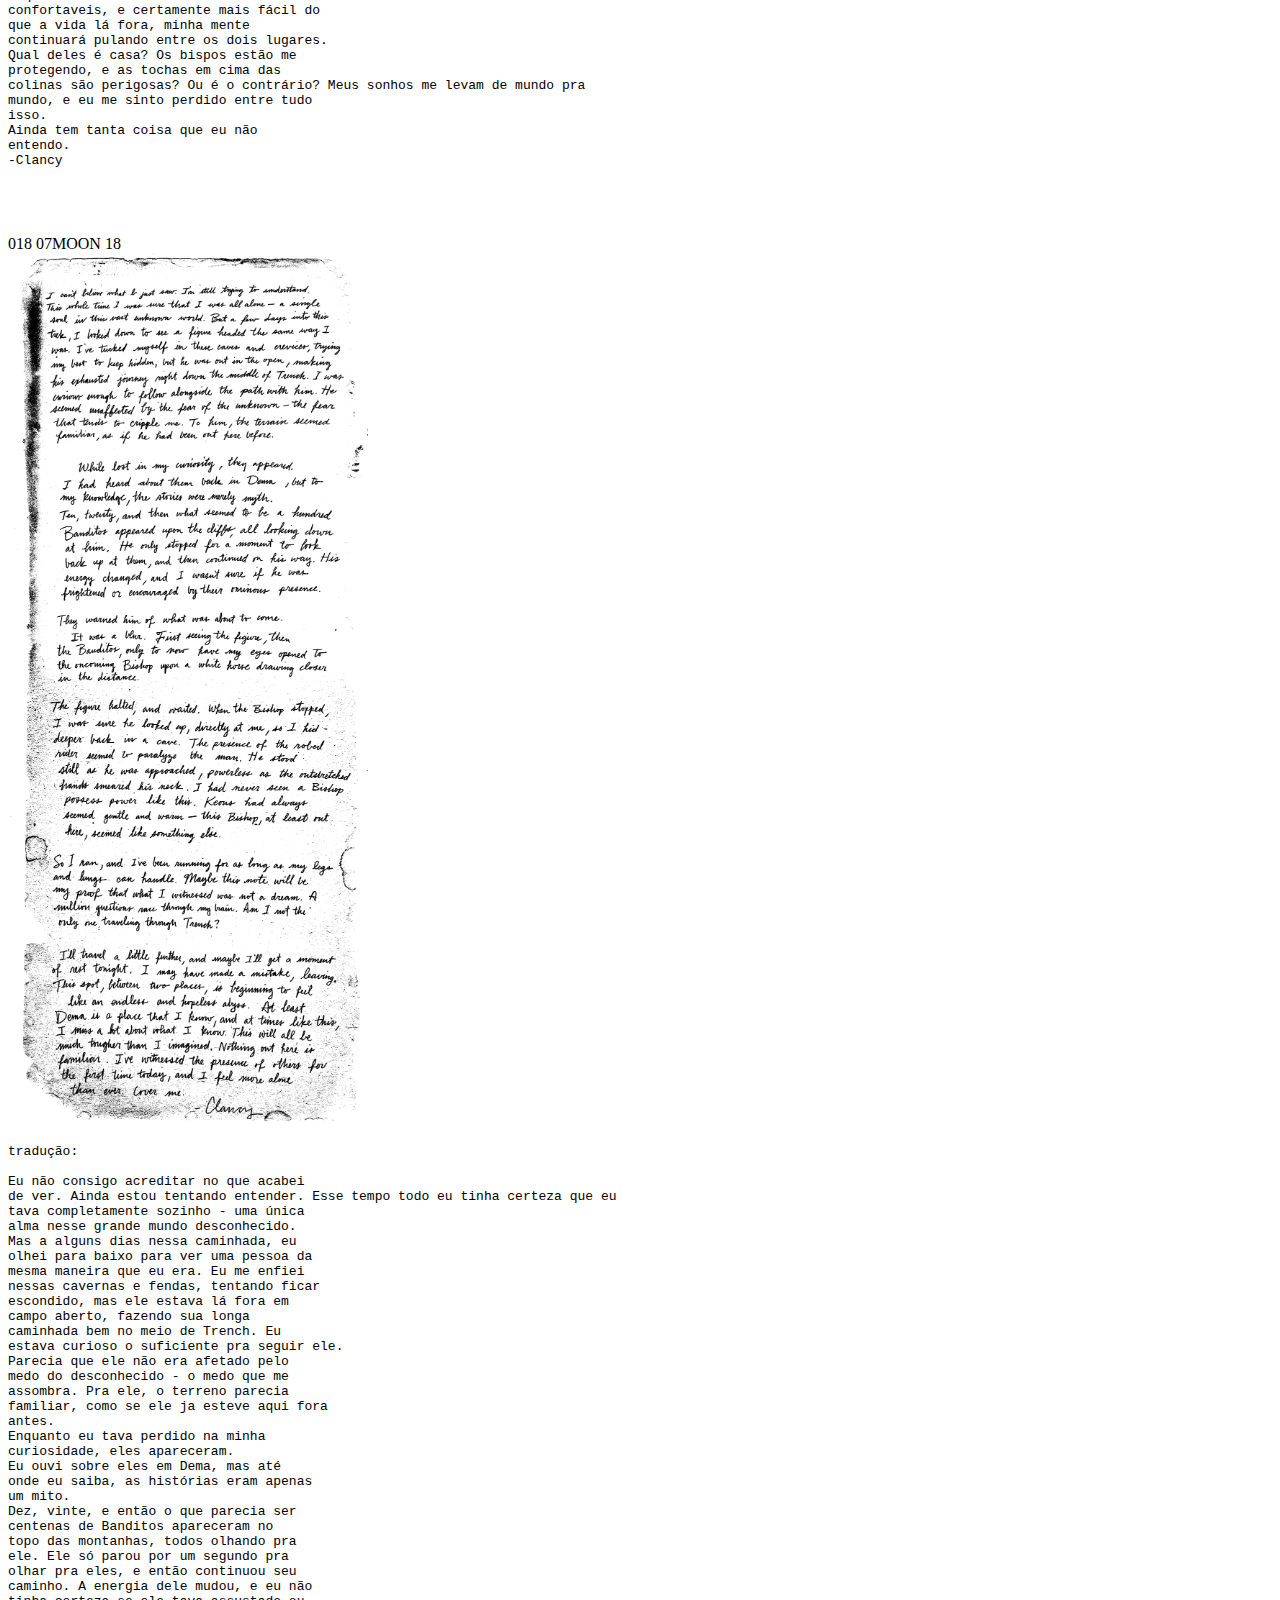
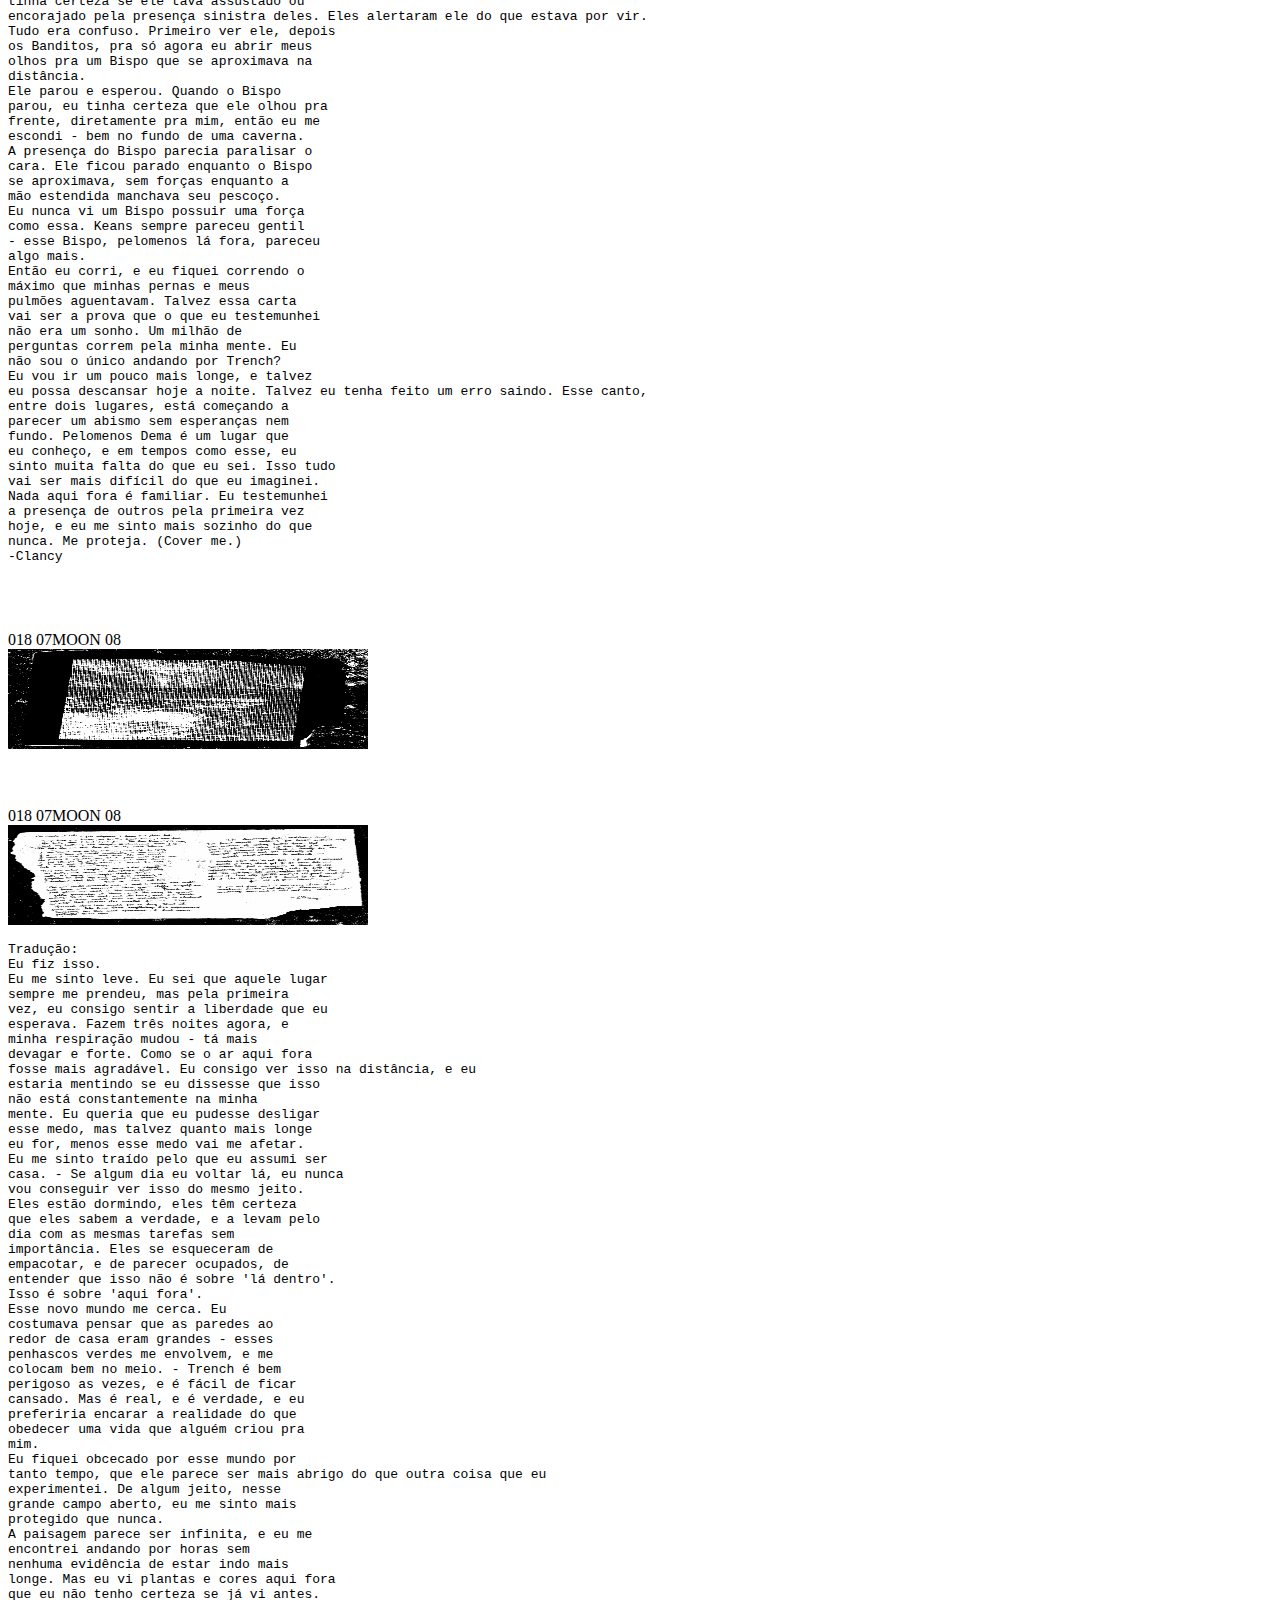
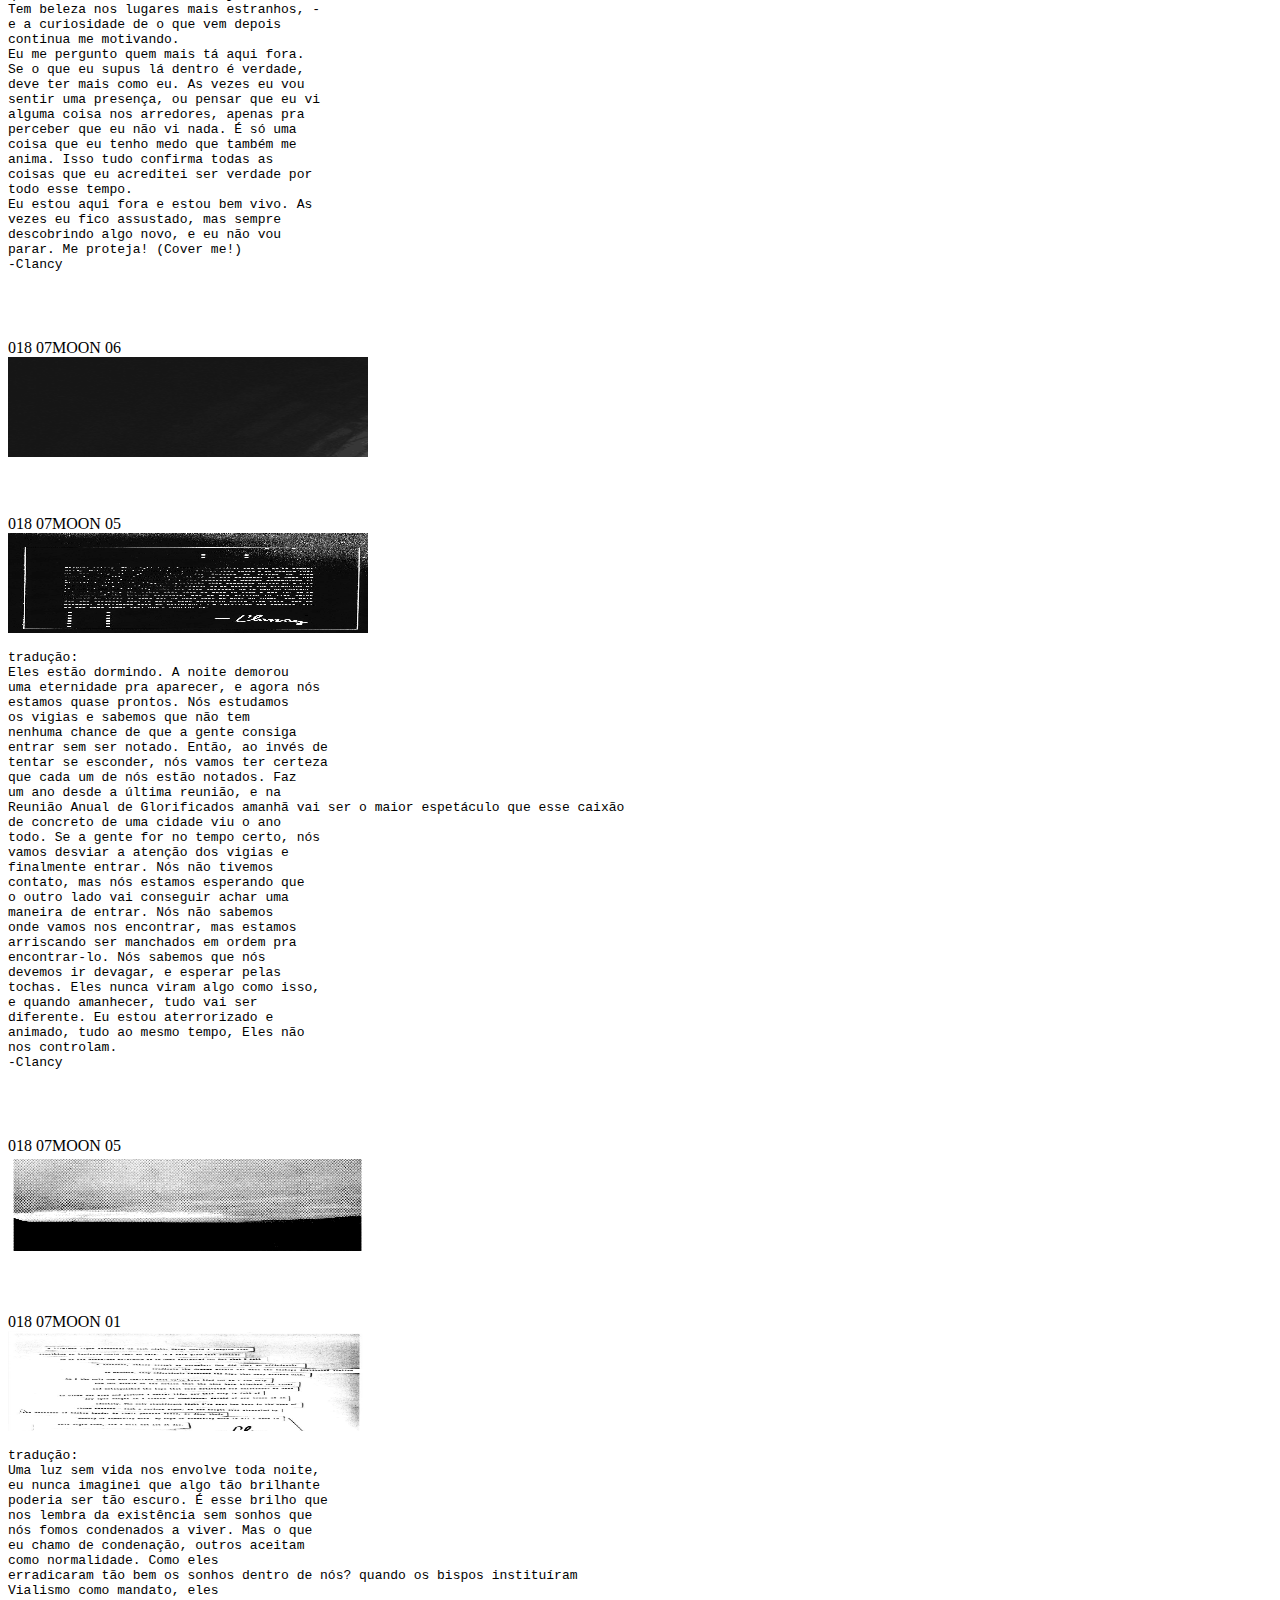
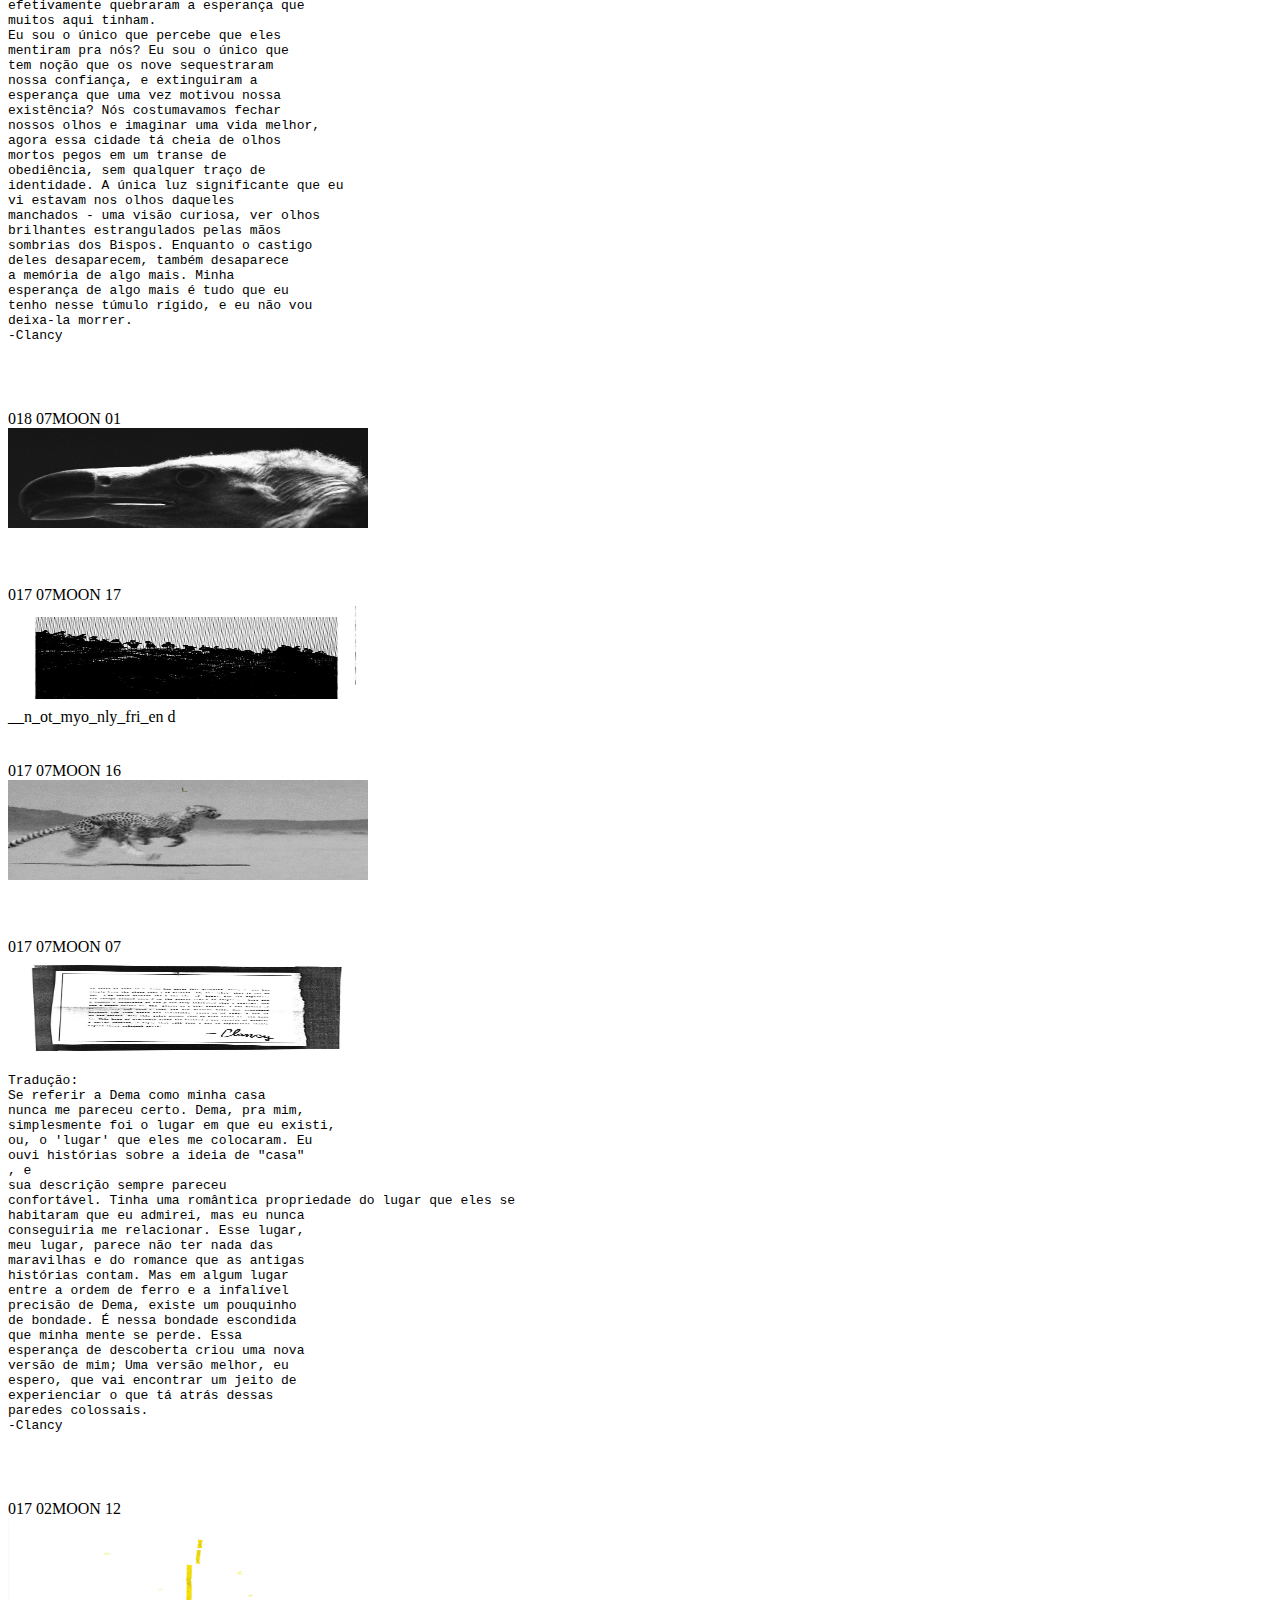
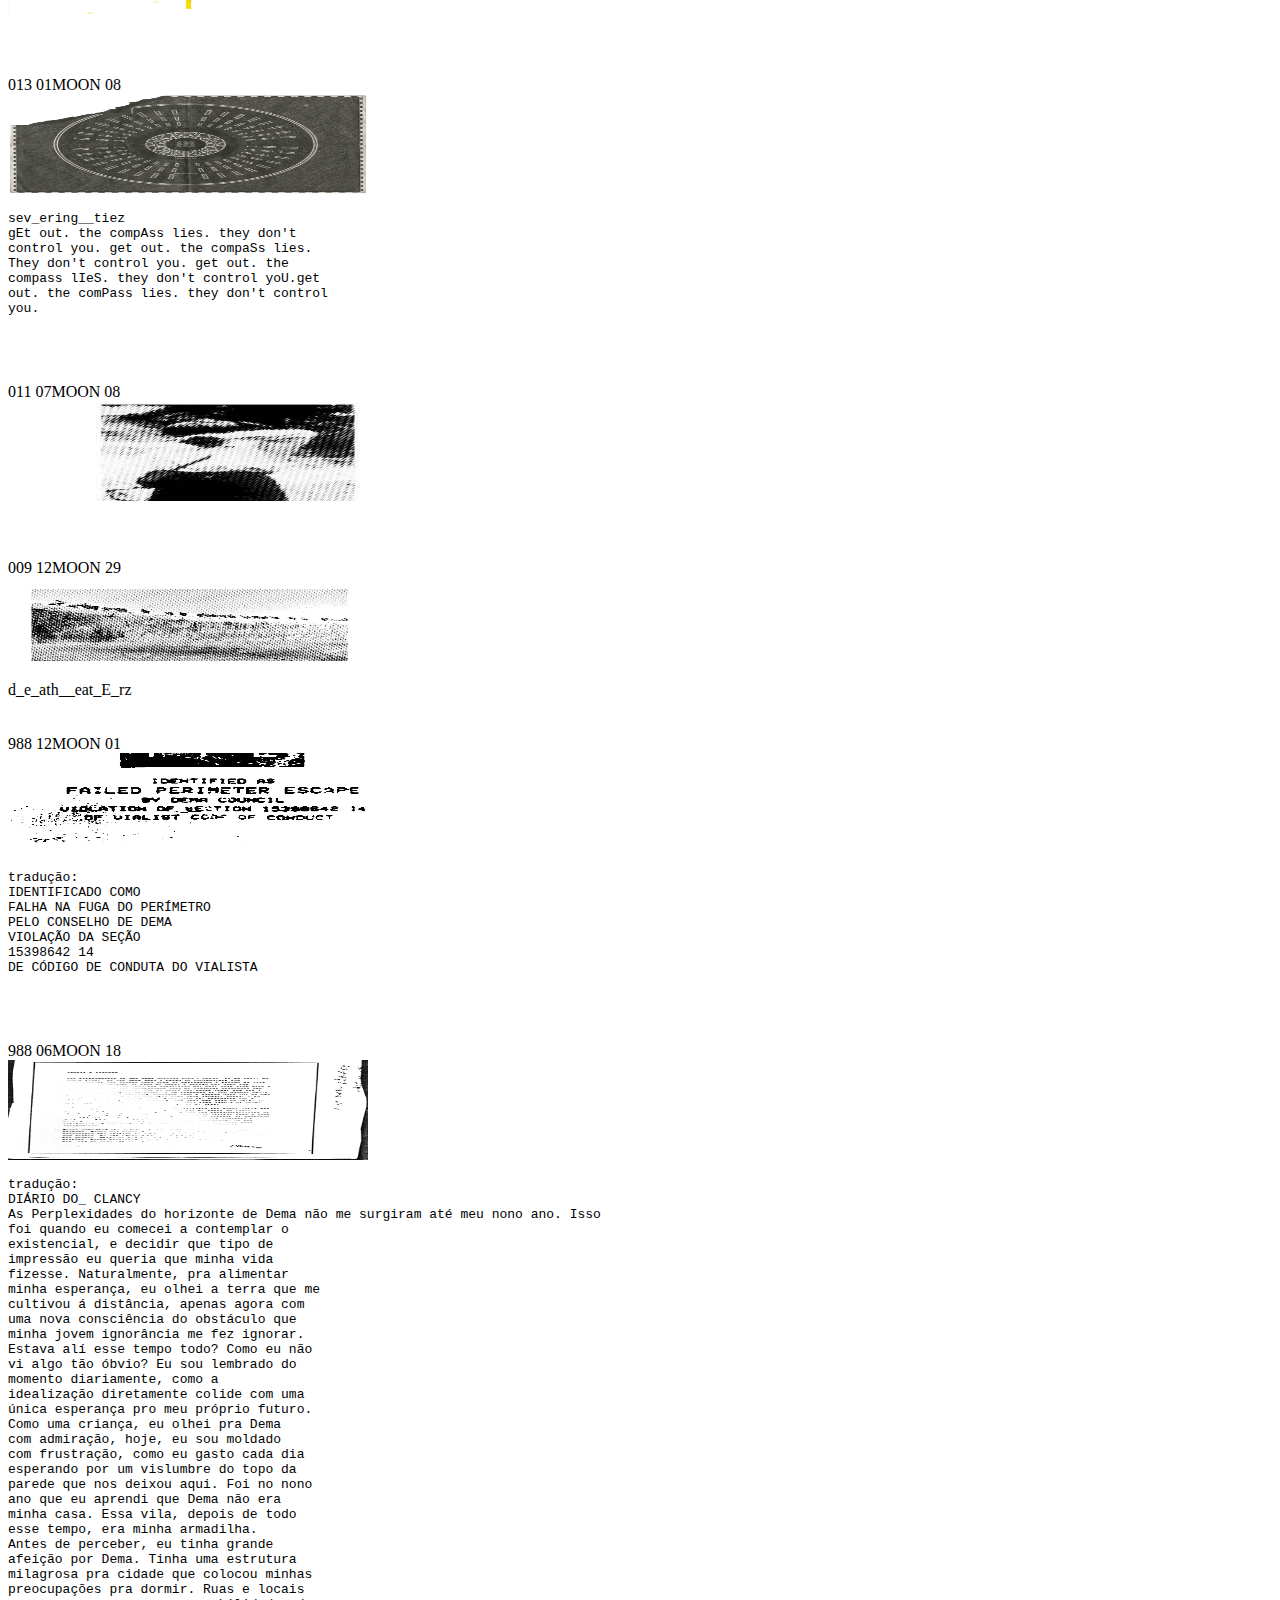
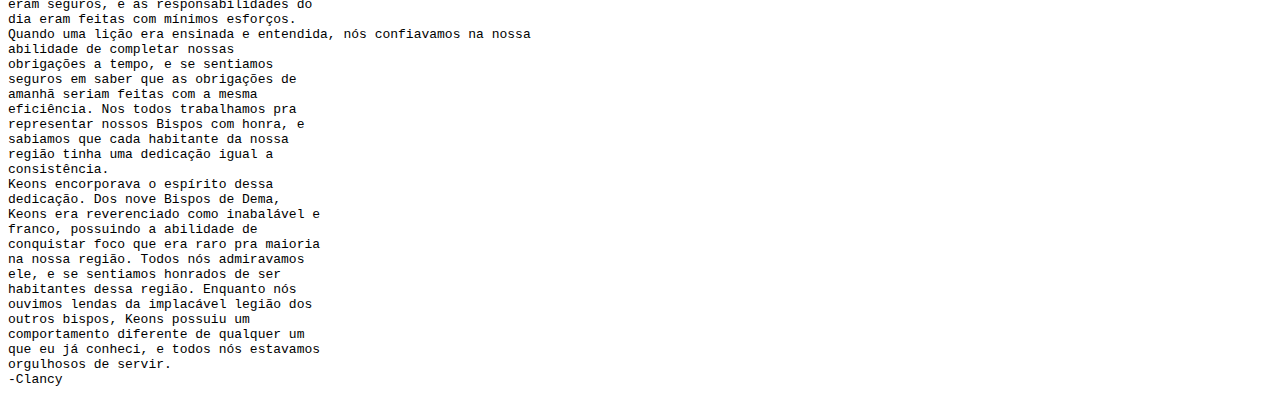
==== commit b6c3db5d: "Update index.html" ====
--- a/index.html
+++ b/index.html
@@ -76,8 +76,8 @@
         <br> <br> <br>
         
         018 07MOON 18 <br>
-        
-        <img src="unalone.gif" width="360" height="100"> <br>
+
+        <img src="unalone.gif" width="360" height="874"> <br>
         <pre>tradução:
             
 Eu não consigo acreditar no que acabei
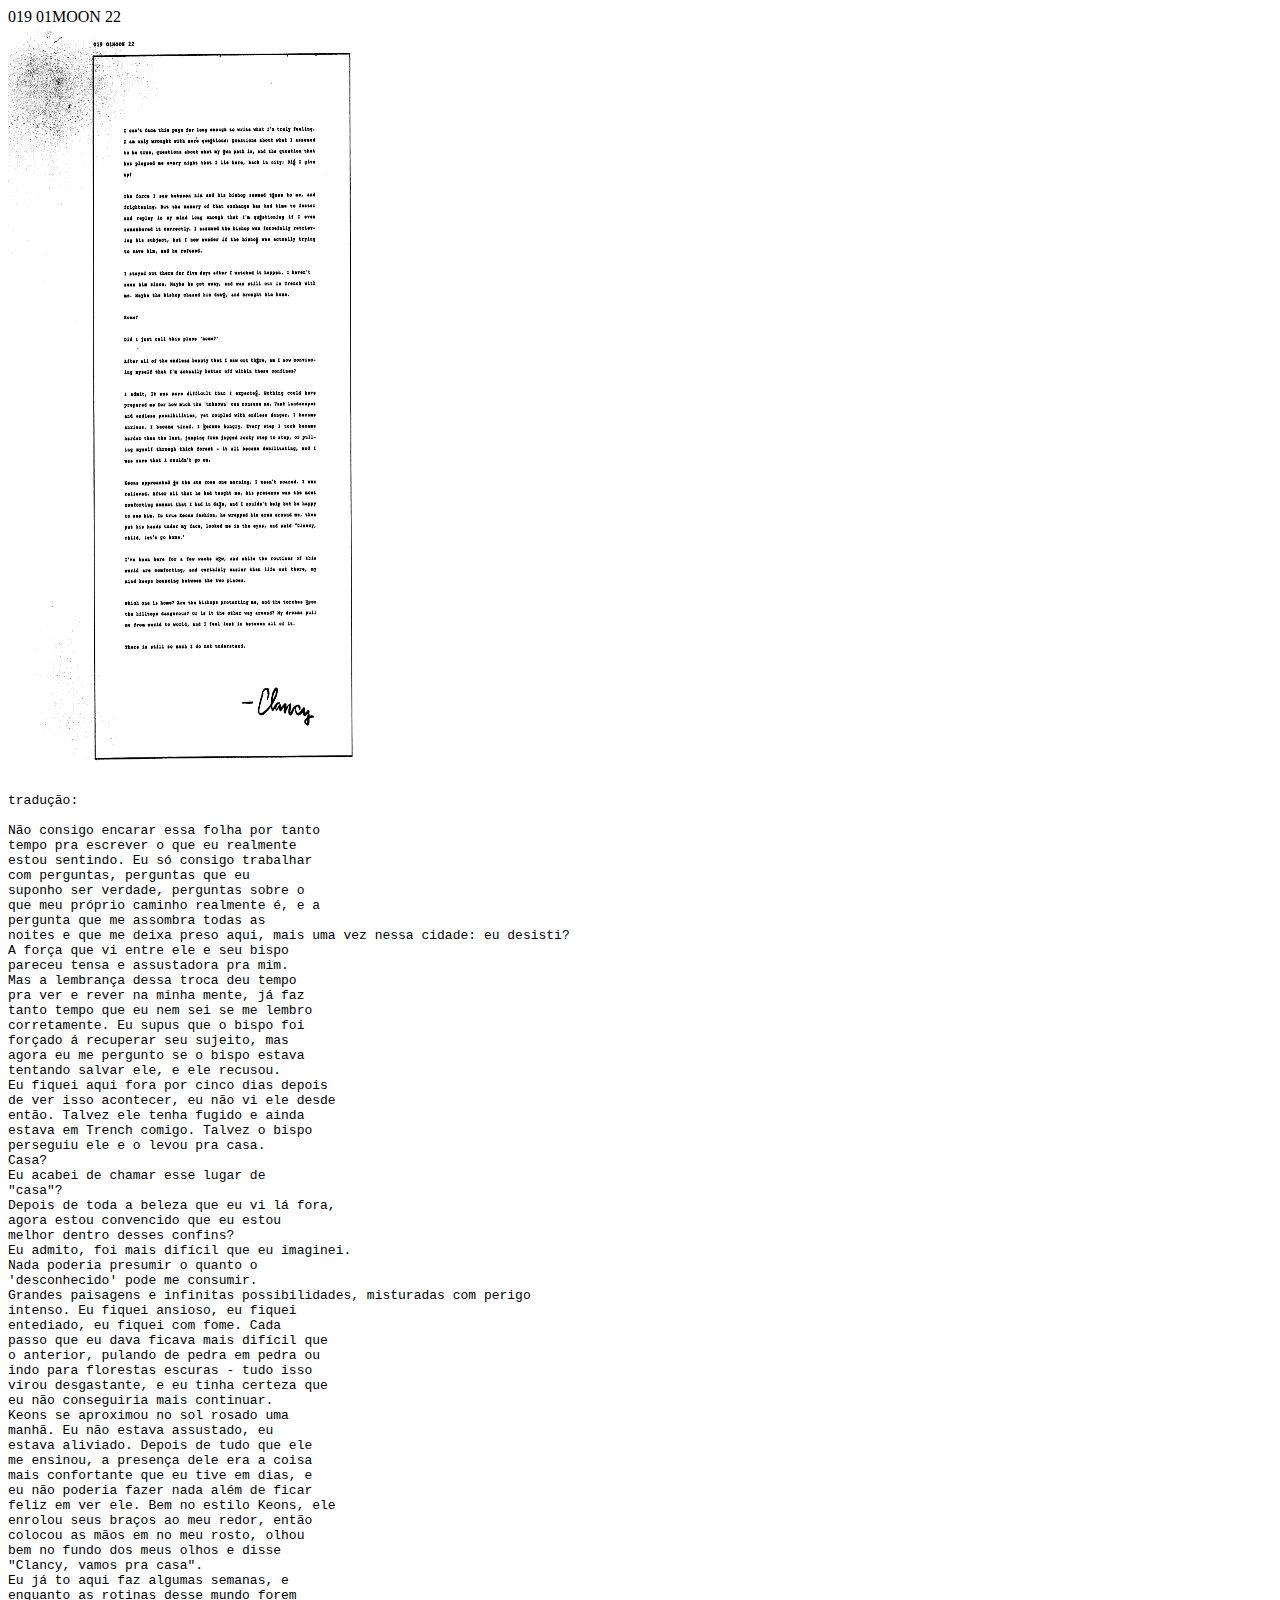
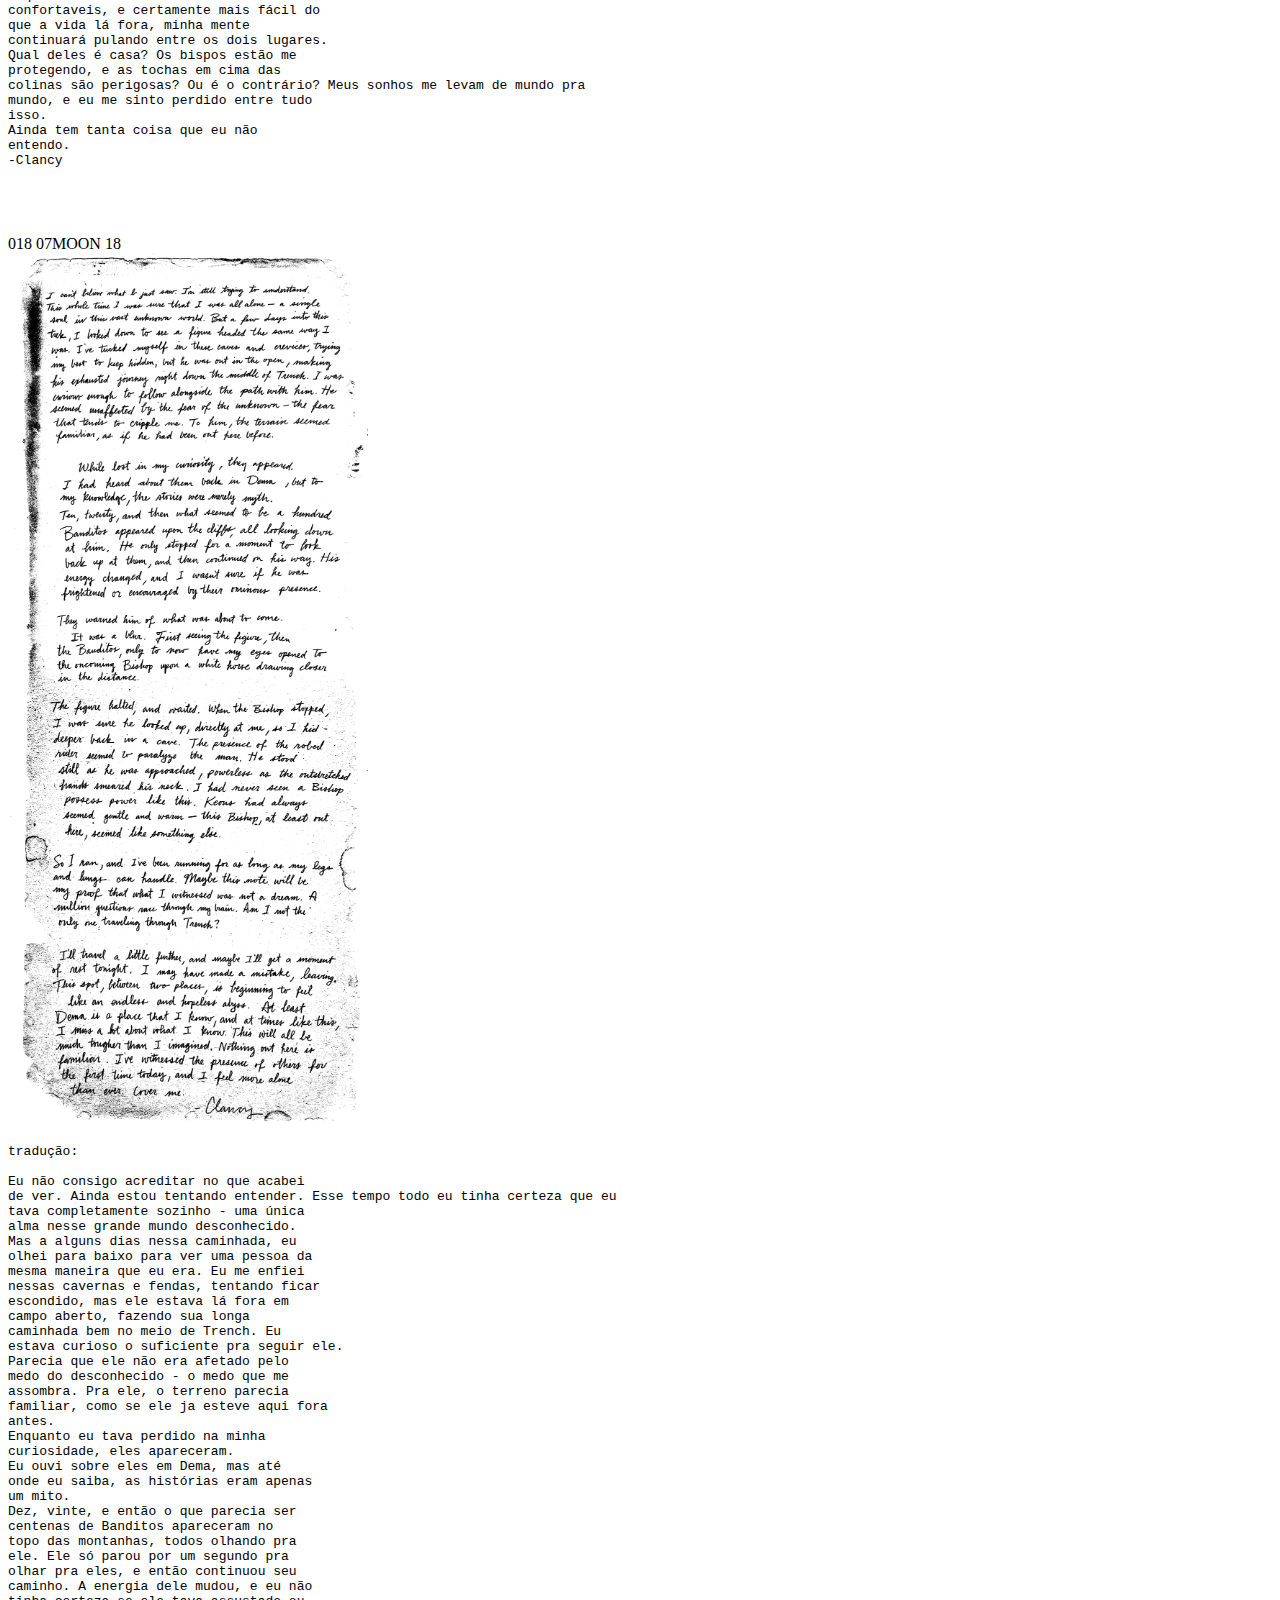
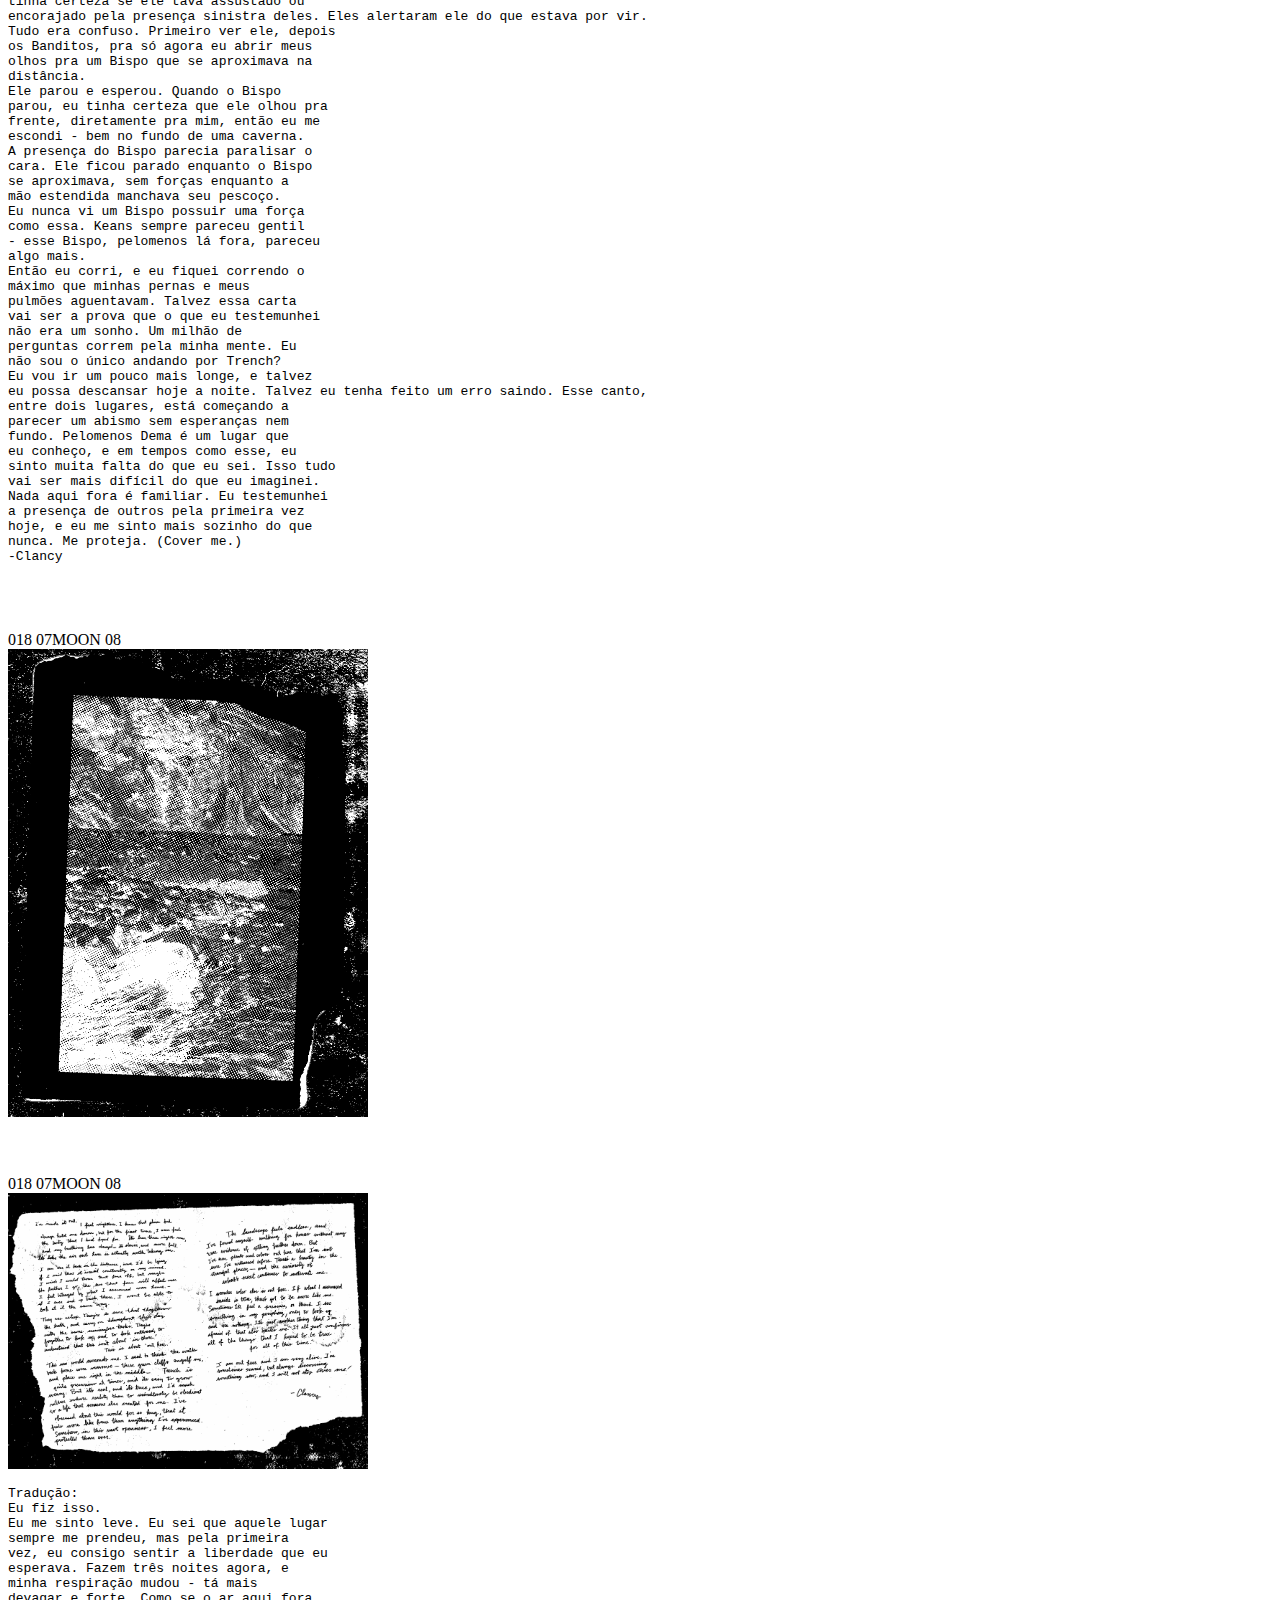
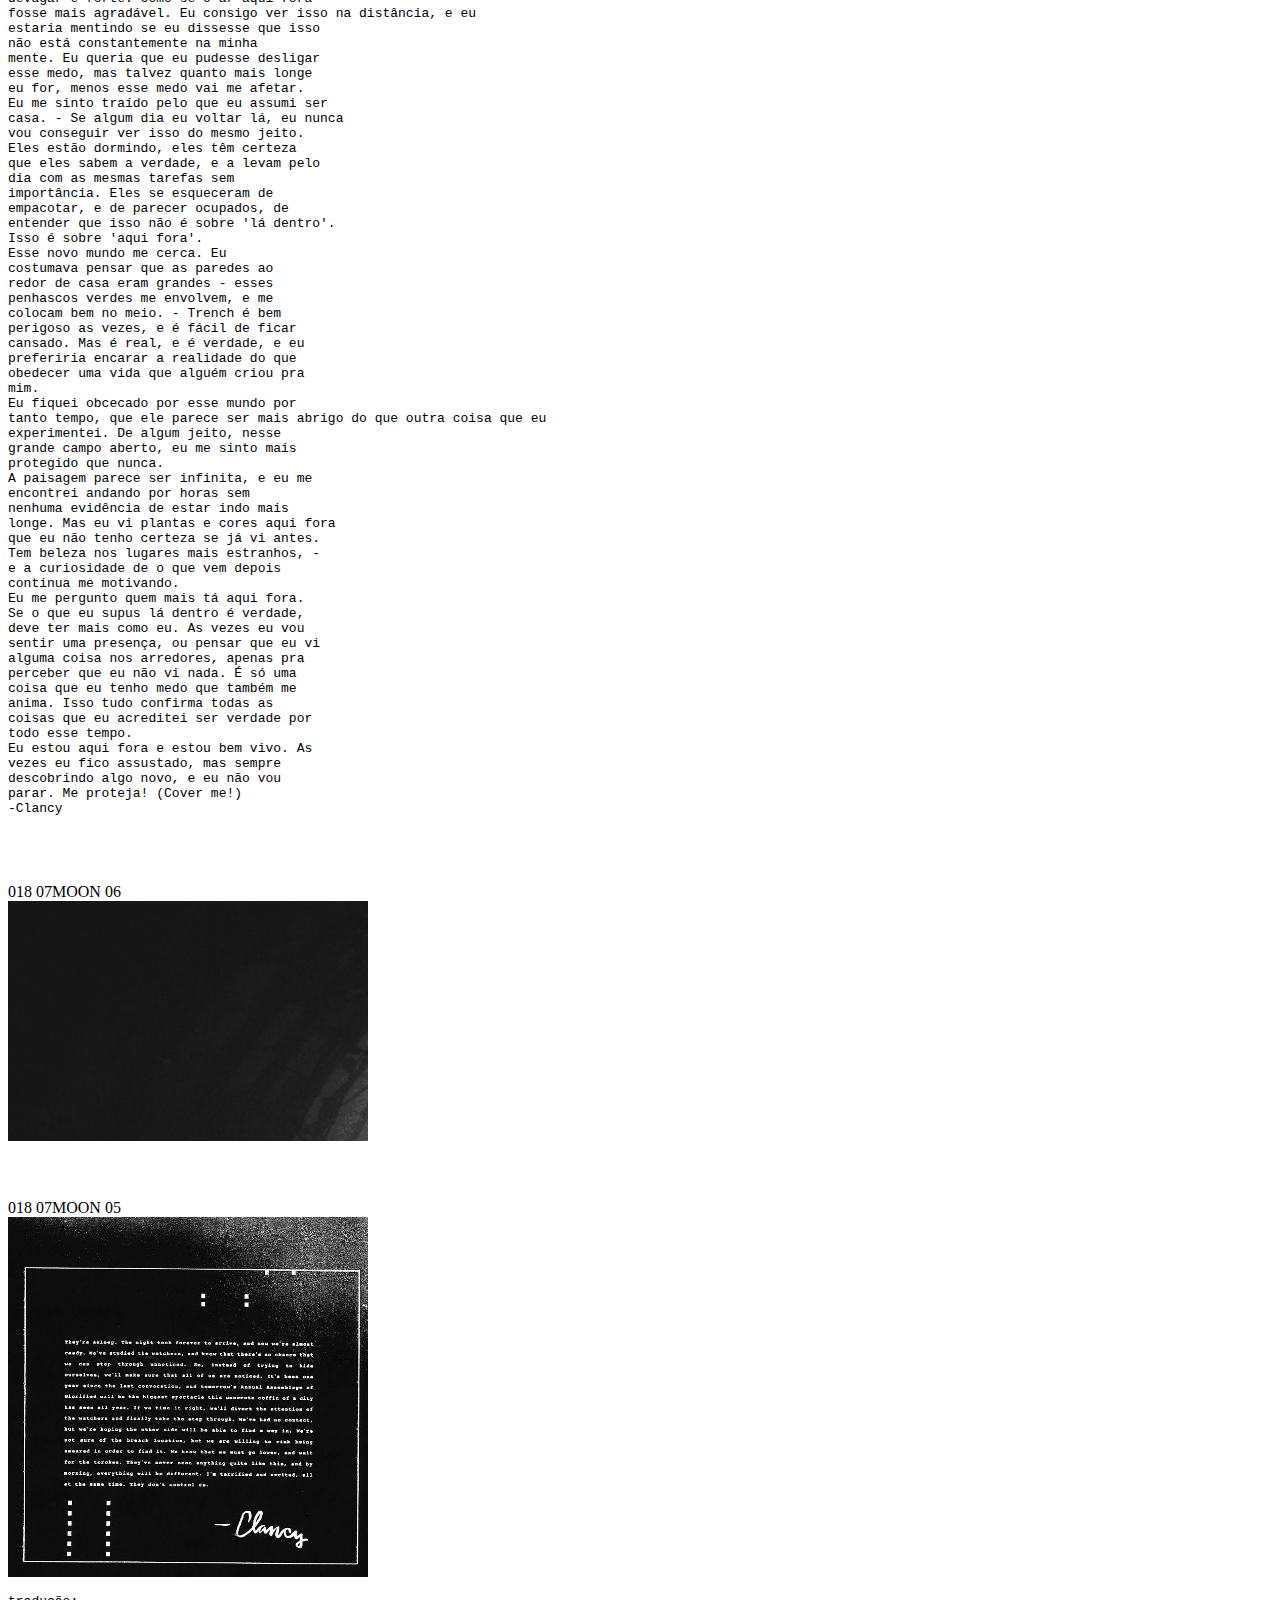
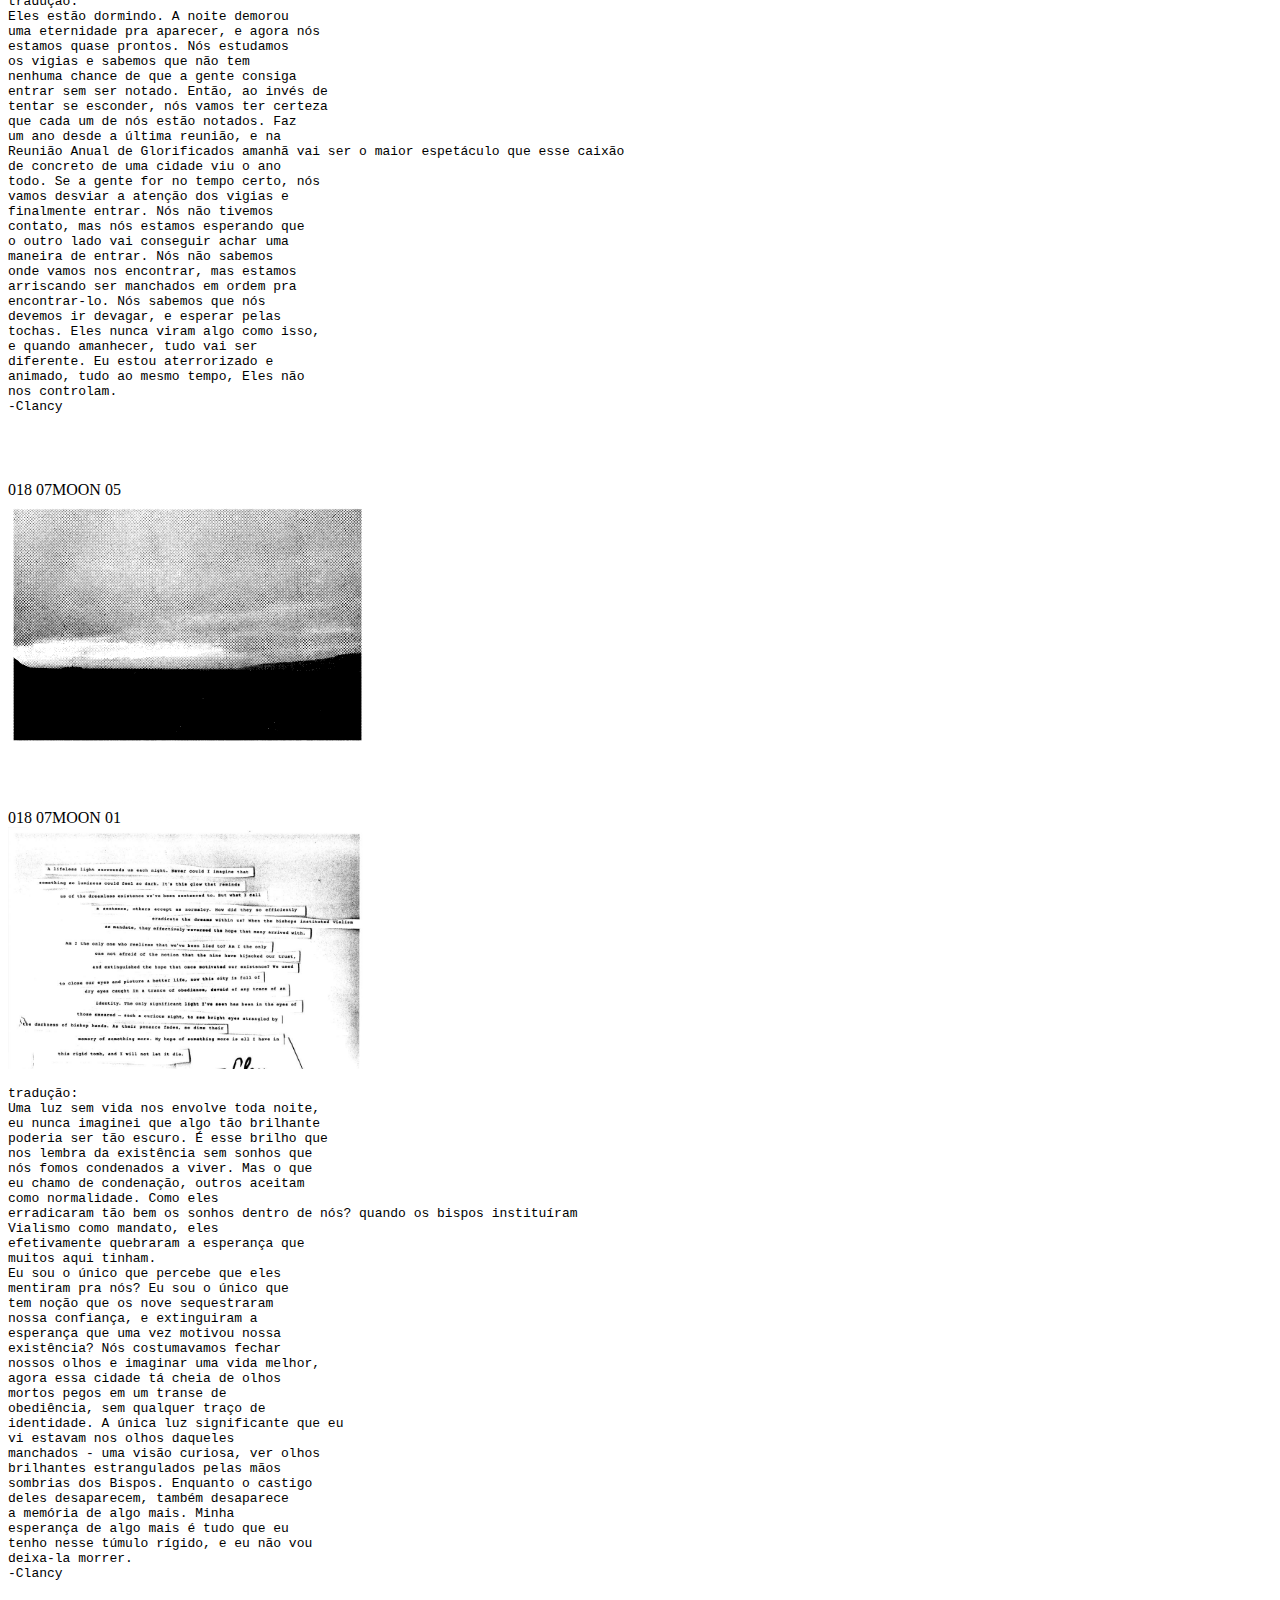
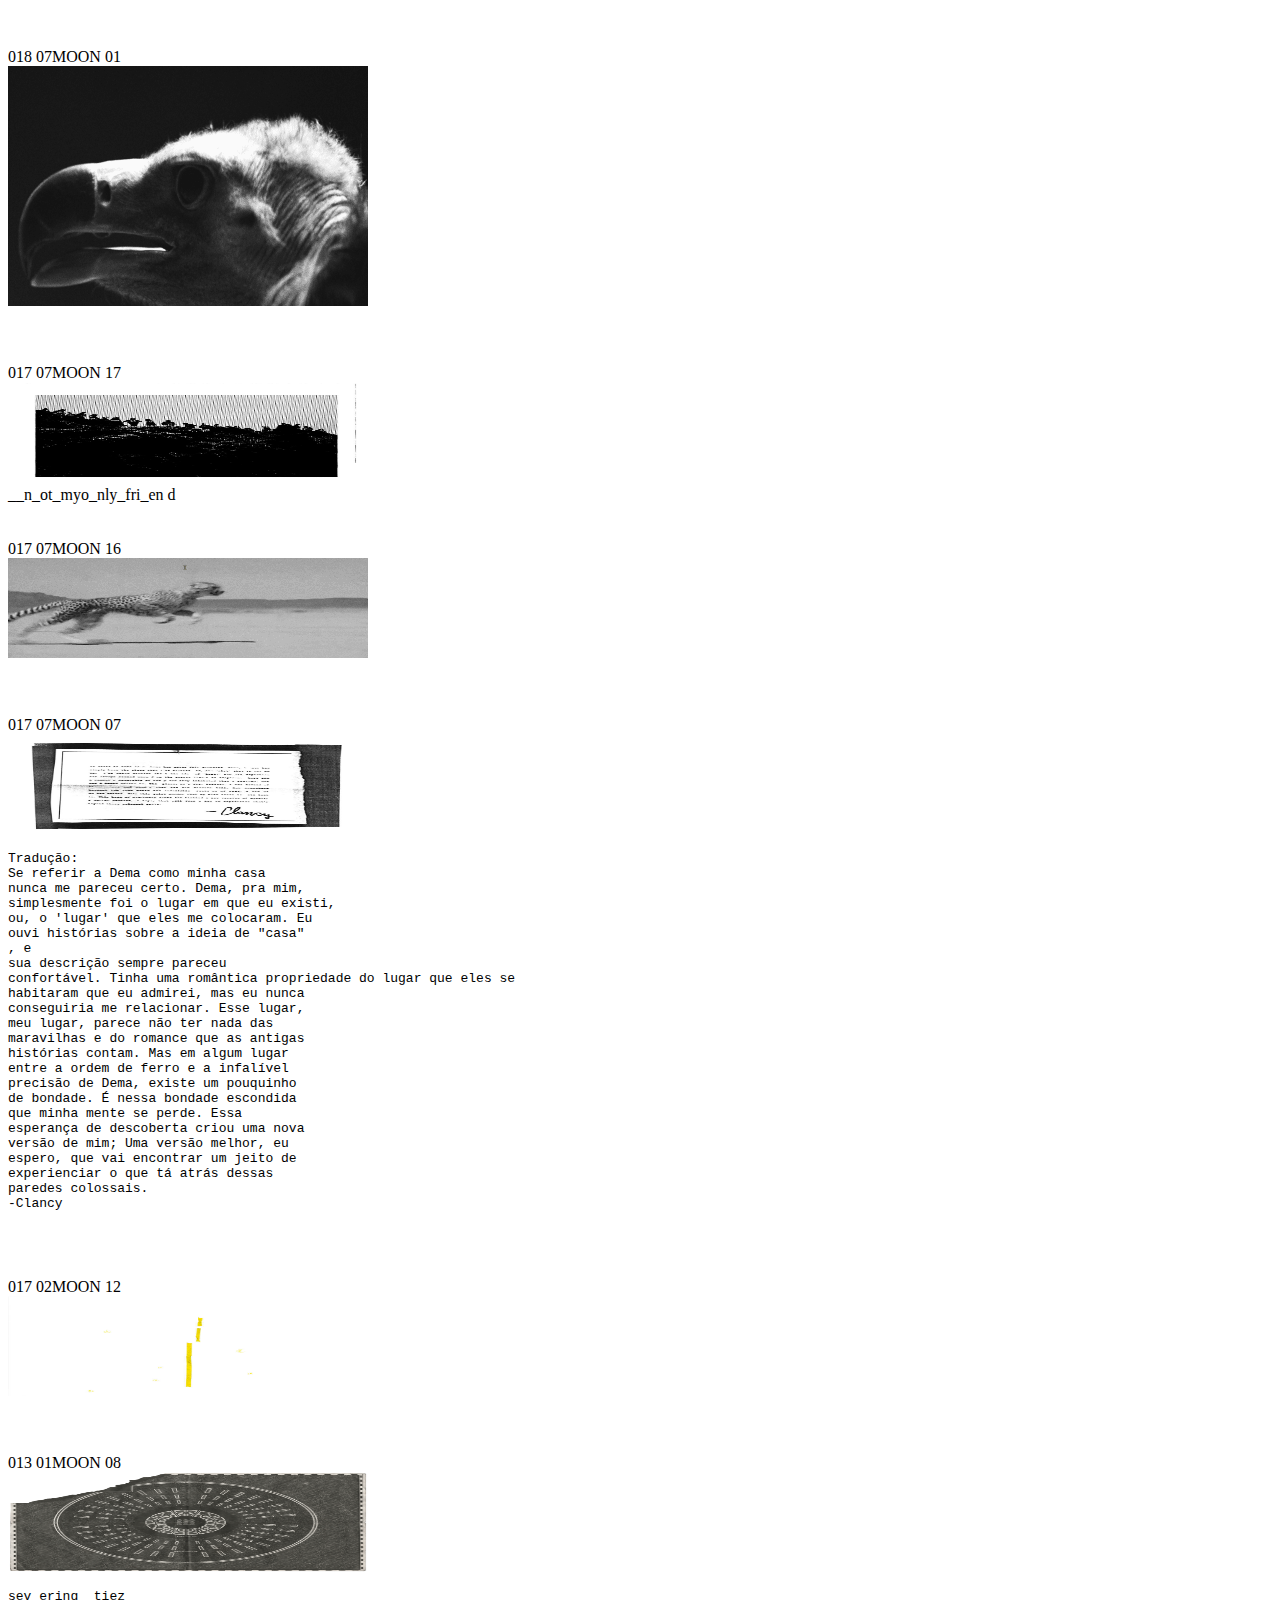
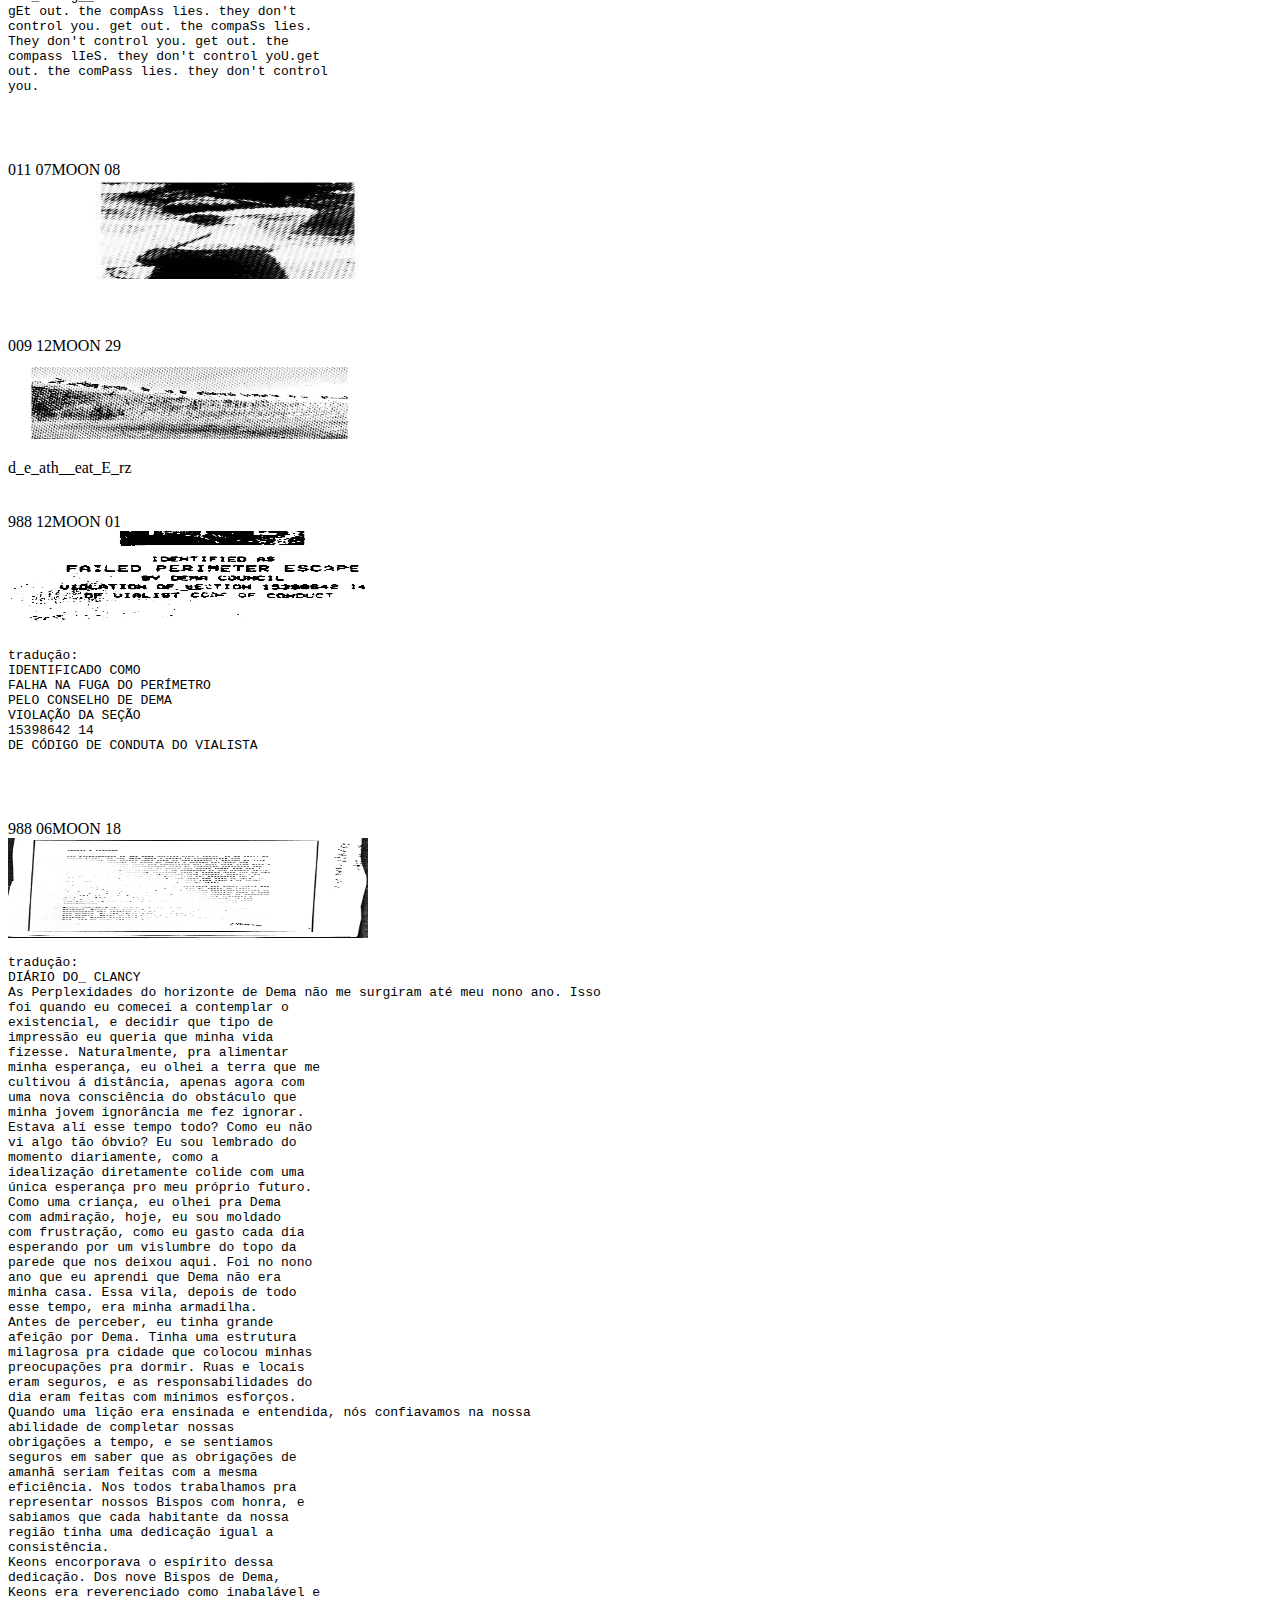
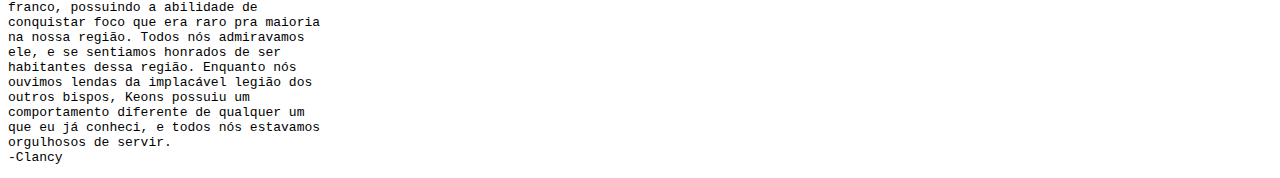
==== commit b16d5293: "Update index.html" ====
--- a/index.html
+++ b/index.html
@@ -149,11 +149,11 @@
         <br> <br> <br>
         
  018 07MOON 08 <br>
-        <img src="2_1_2.gif" width="360" height="100"> <br>
+        <img src="2_1_2.gif" width="360" height="468"> <br>
         <br> <br> <br>
         
         018 07MOON 08 <br>
-        <img src="_note.gif" width="360" height="100"> <br>
+        <img src="_note.gif" width="360" height="276"> <br>
         <pre>Tradução:
 Eu fiz isso.
 Eu me sinto leve. Eu sei que aquele lugar
@@ -219,11 +219,11 @@
         <br><br><br>
         
         018 07MOON 06 <br>
-        <img src="_they_ca_ntseeFCE300.gif" width="360" height="100"> <br>
+        <img src="_they_ca_ntseeFCE300.gif" width="360" height="240"> <br>
         <br><br><br>
         
         018 07MOON 05 <br>
-        <img src="_he_a_vy_.jpg" width="360" height="100"><br>
+        <img src="_he_a_vy_.jpg" width="360" height="360"><br>
         <pre>tradução:
 Eles estão dormindo. A noite demorou
 uma eternidade pra aparecer, e agora nós
@@ -255,11 +255,11 @@
         <br><br><br>
         
         018 07MOON 05 <br>
-        <img src="_o__ut_.gif" width="360" height="100"> <br>
+        <img src="_o__ut_.gif" width="360" height="252"> <br>
         <br><br><br>
         
         018 07MOON 01 <br>
-        <img src="_e_sr__eve_r_.jpg" width="360" height="100"> <br>
+        <img src="_e_sr__eve_r_.jpg" width="360" height="242"> <br>
         <pre>tradução:
 Uma luz sem vida nos envolve toda noite,
 eu nunca imaginei que algo tão brilhante
@@ -296,7 +296,7 @@
         <br><br><br>
         
         018 07MOON 01<br>
-        <img src="i.gif" width="360" height="100"><br>
+        <img src="i.gif" width="360" height="240"><br>
         <br><br><br>
         
         017 07MOON 17<br>
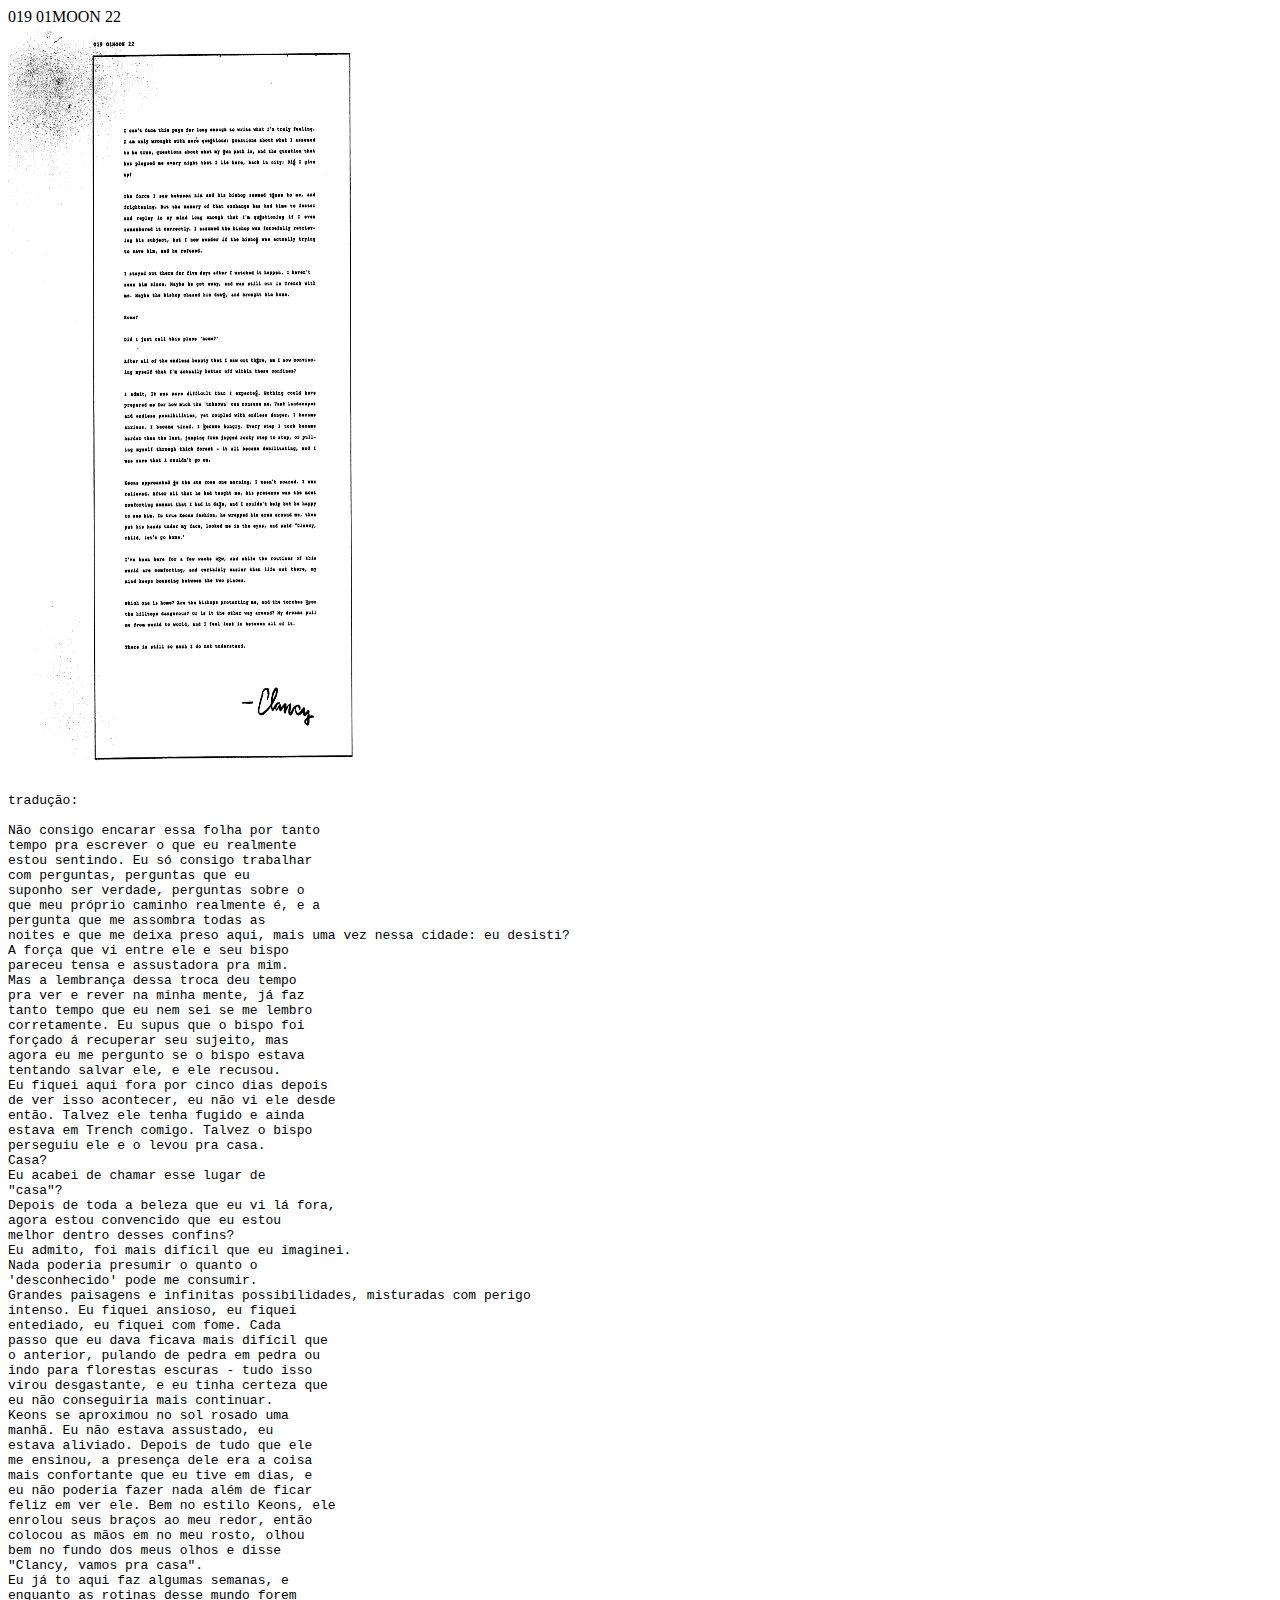
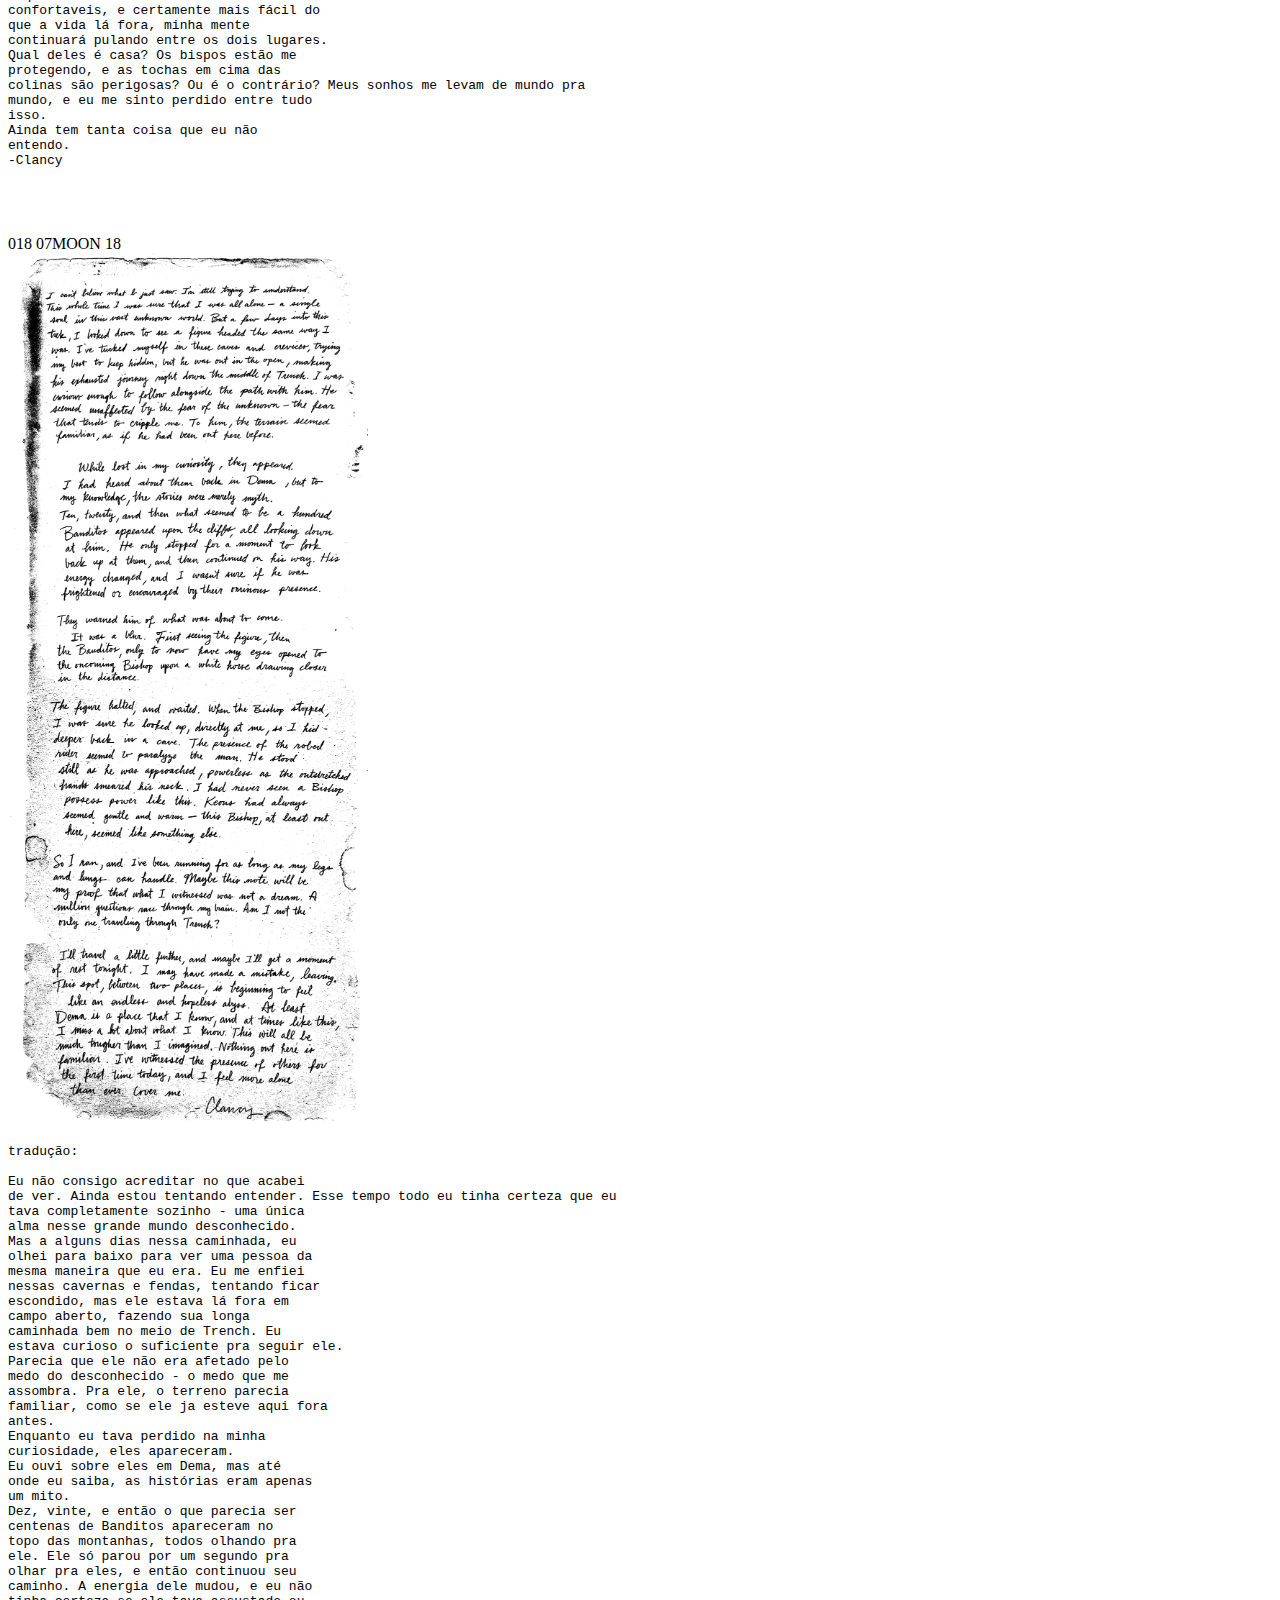
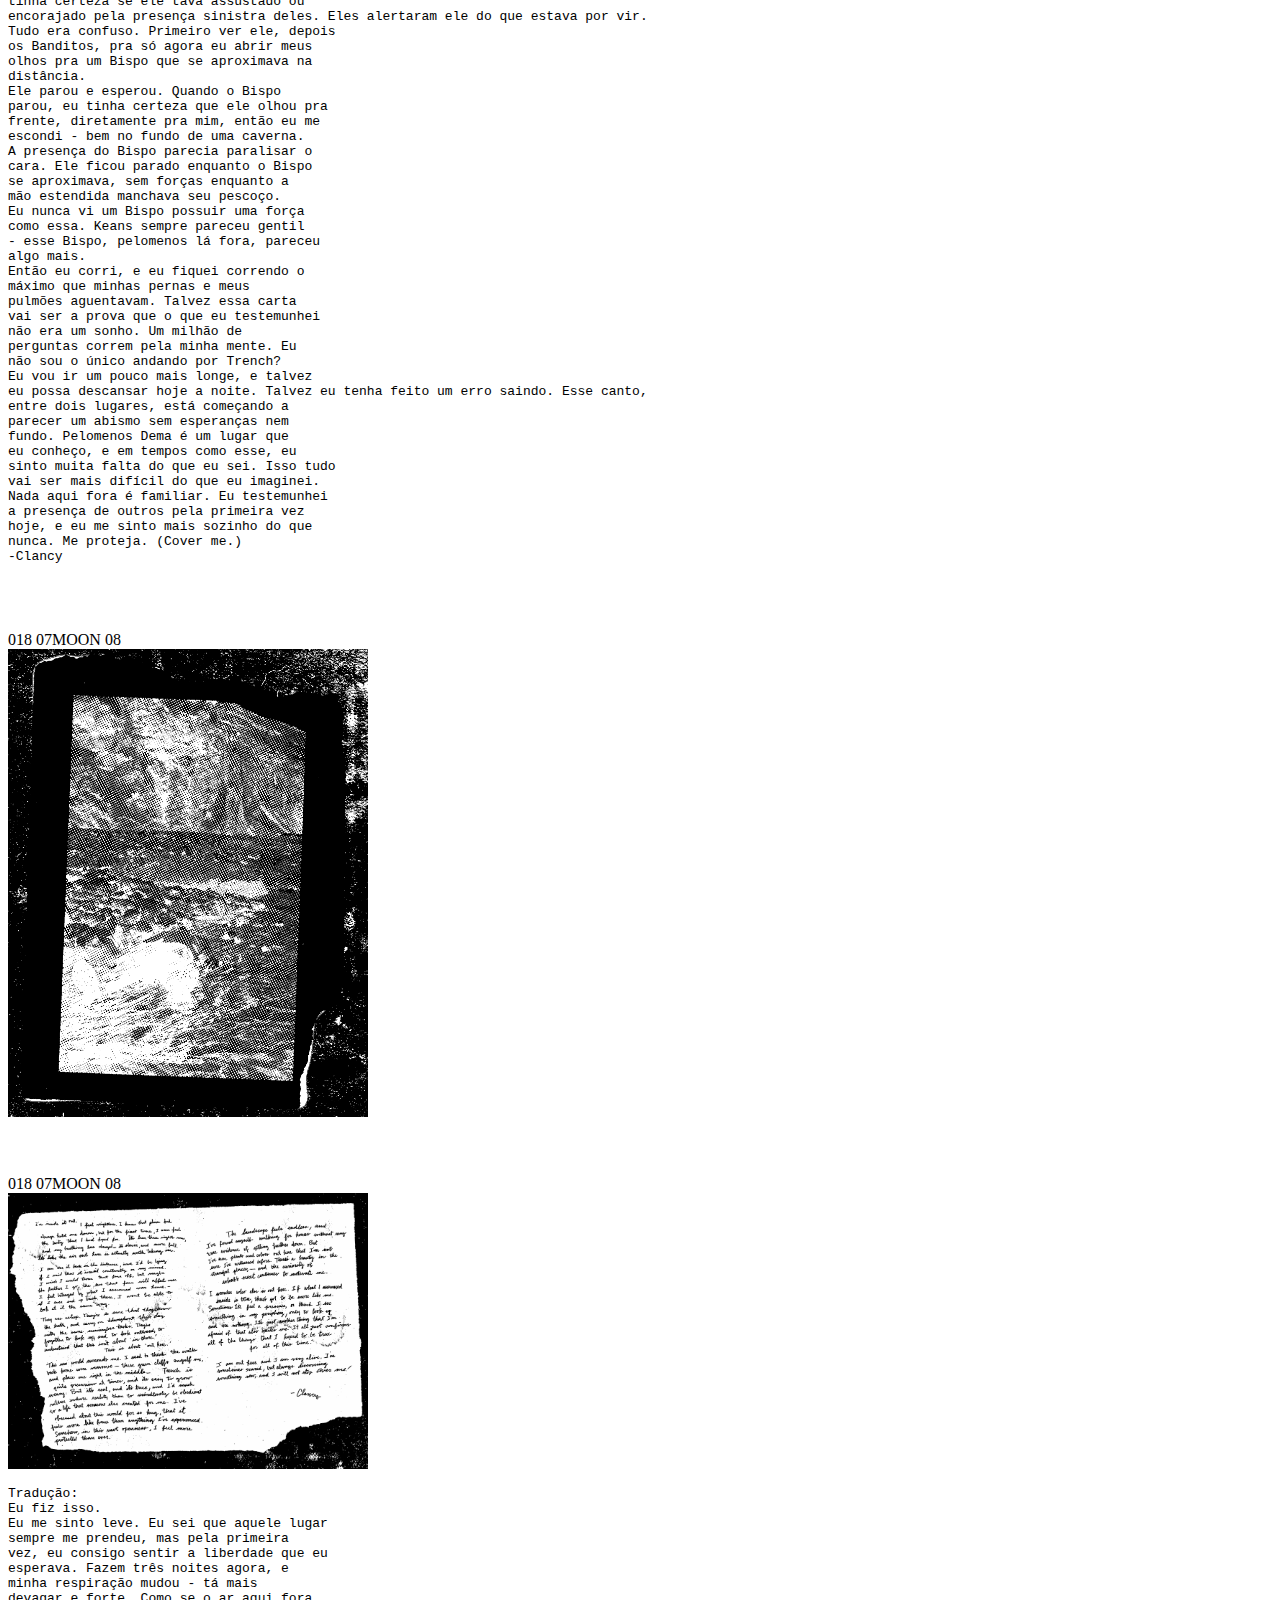
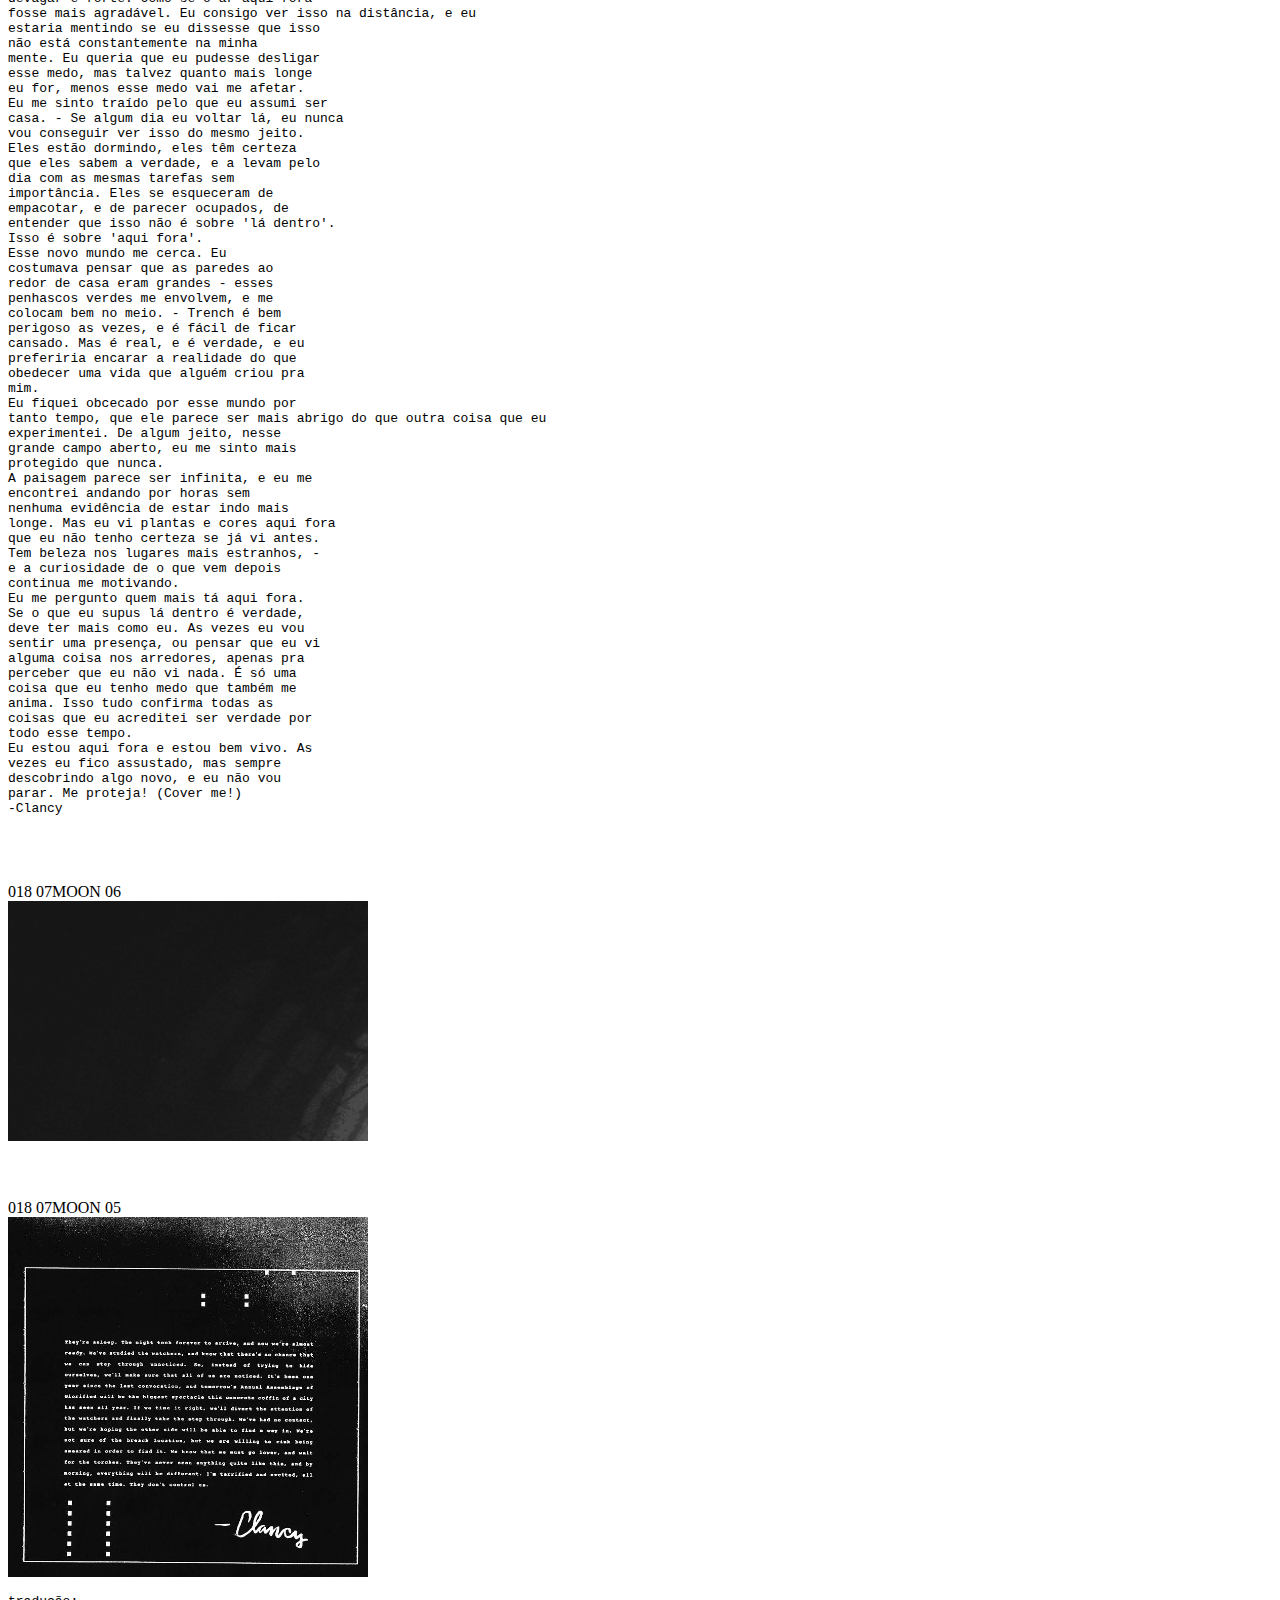
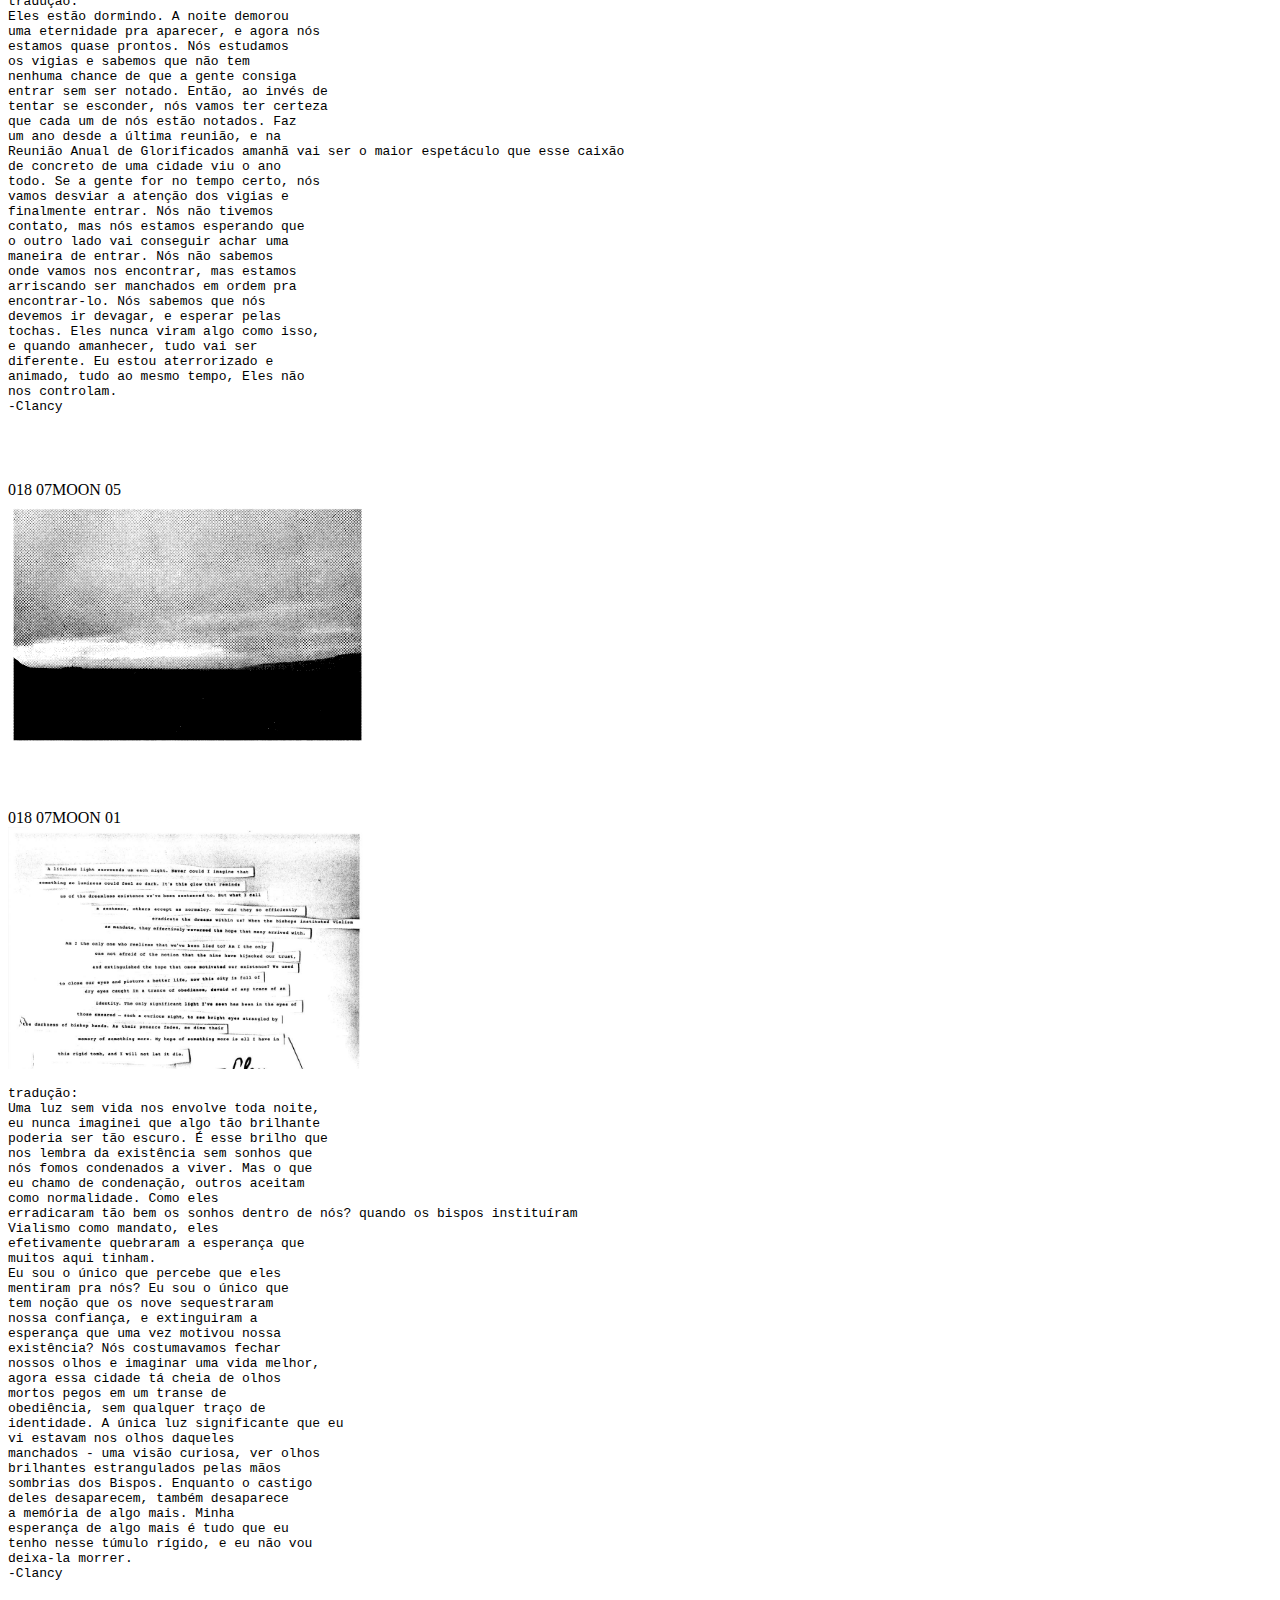
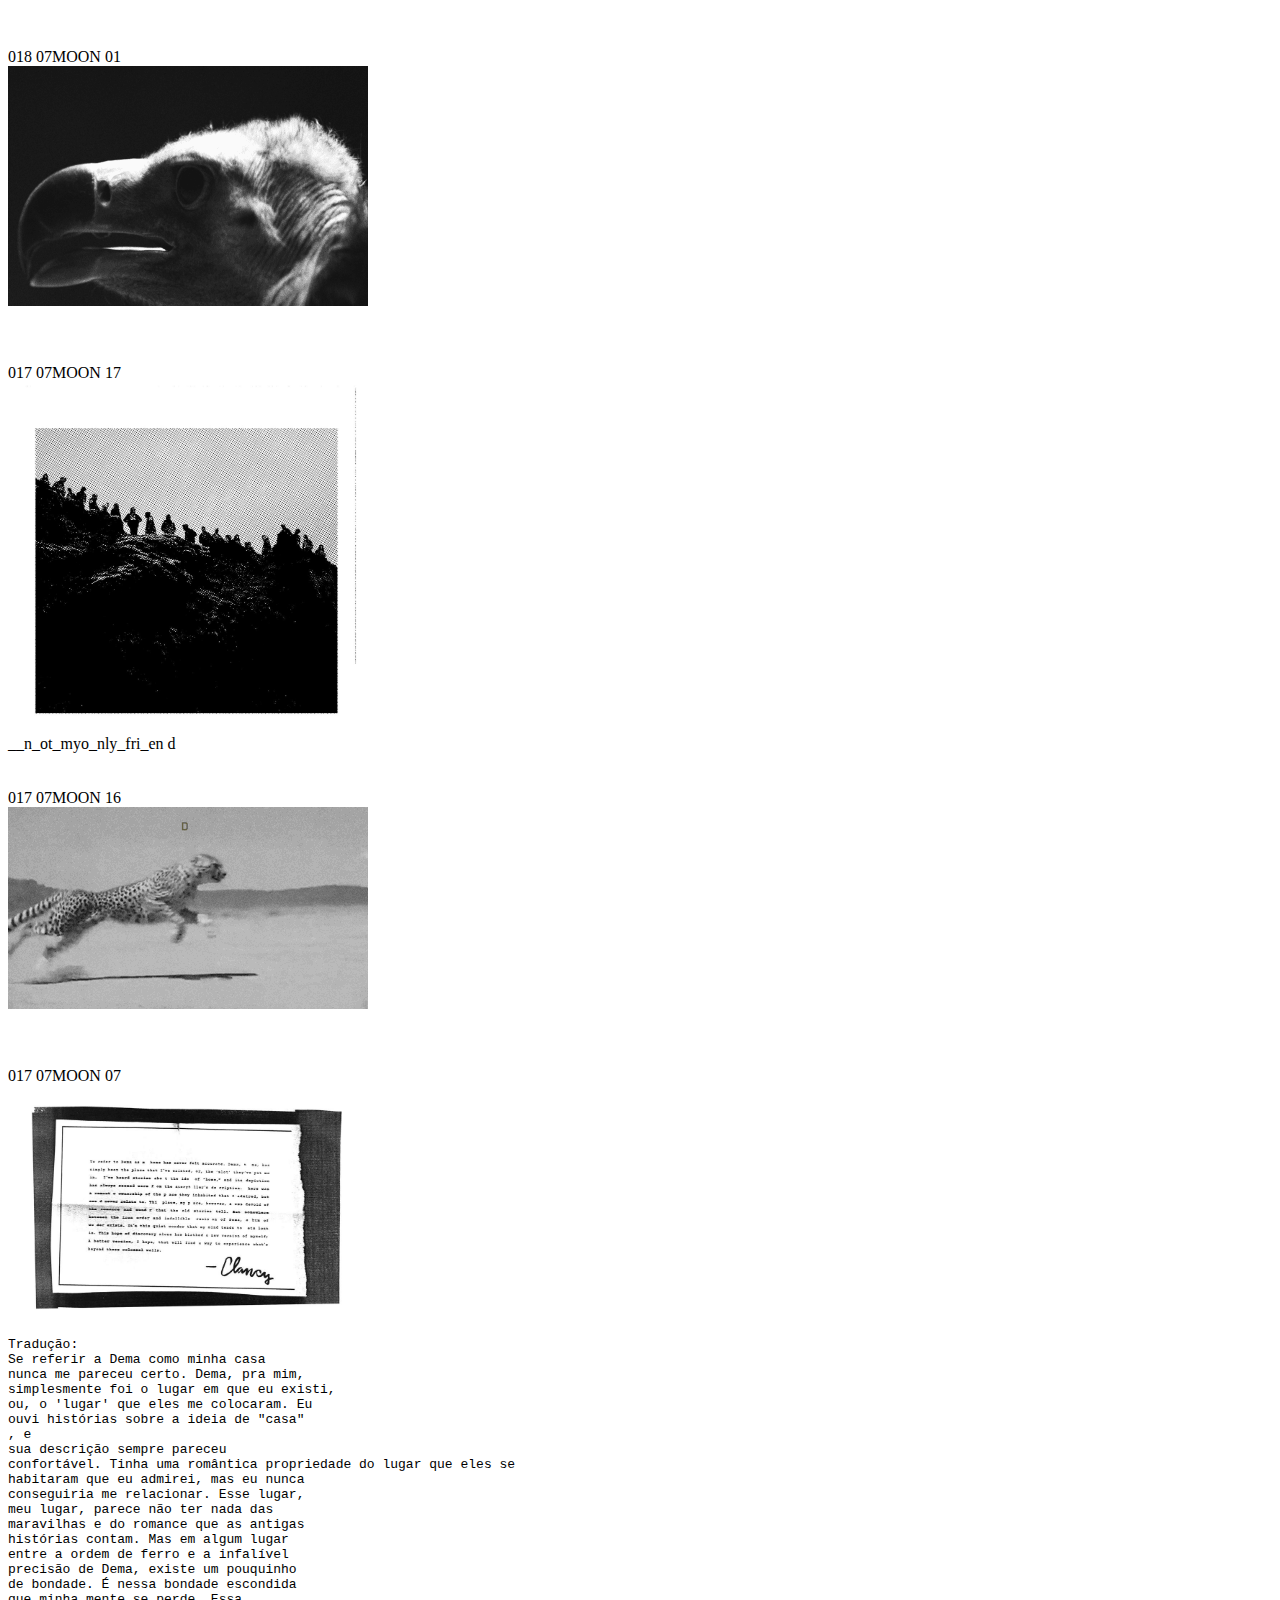
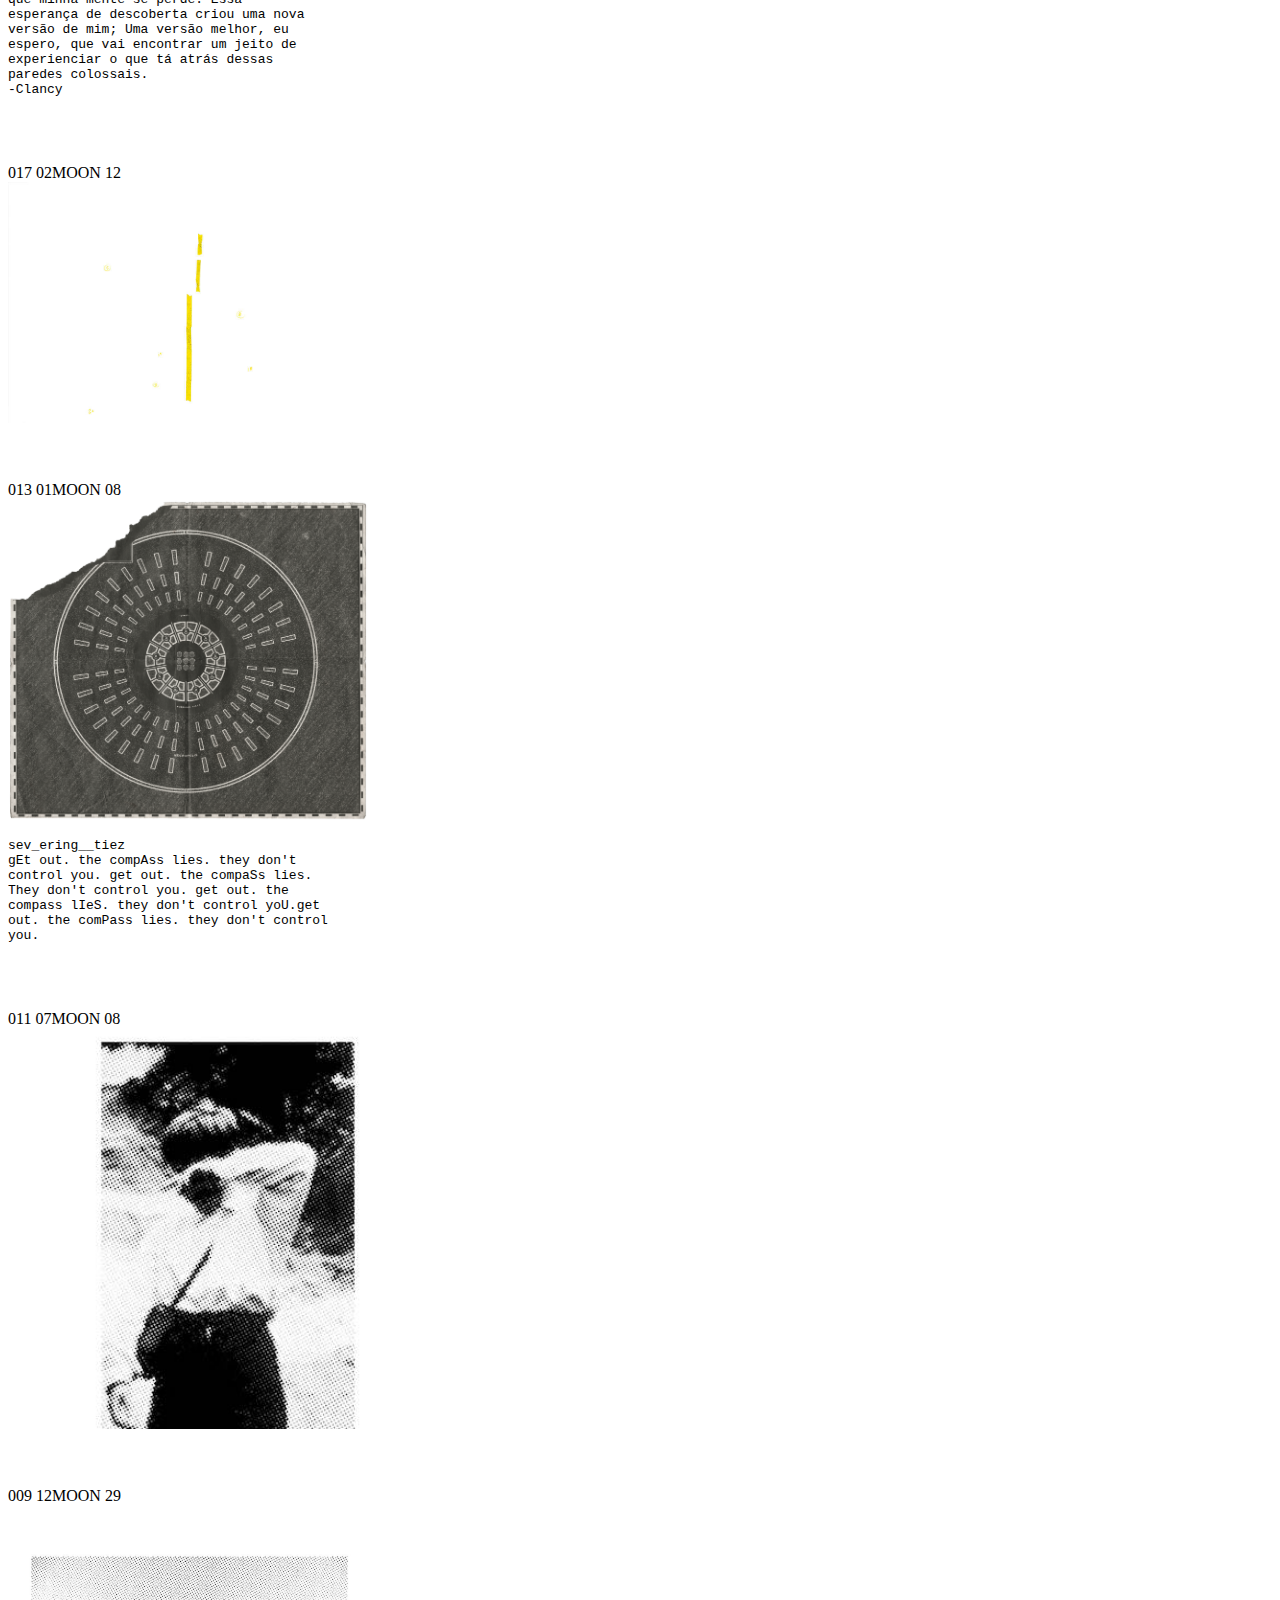
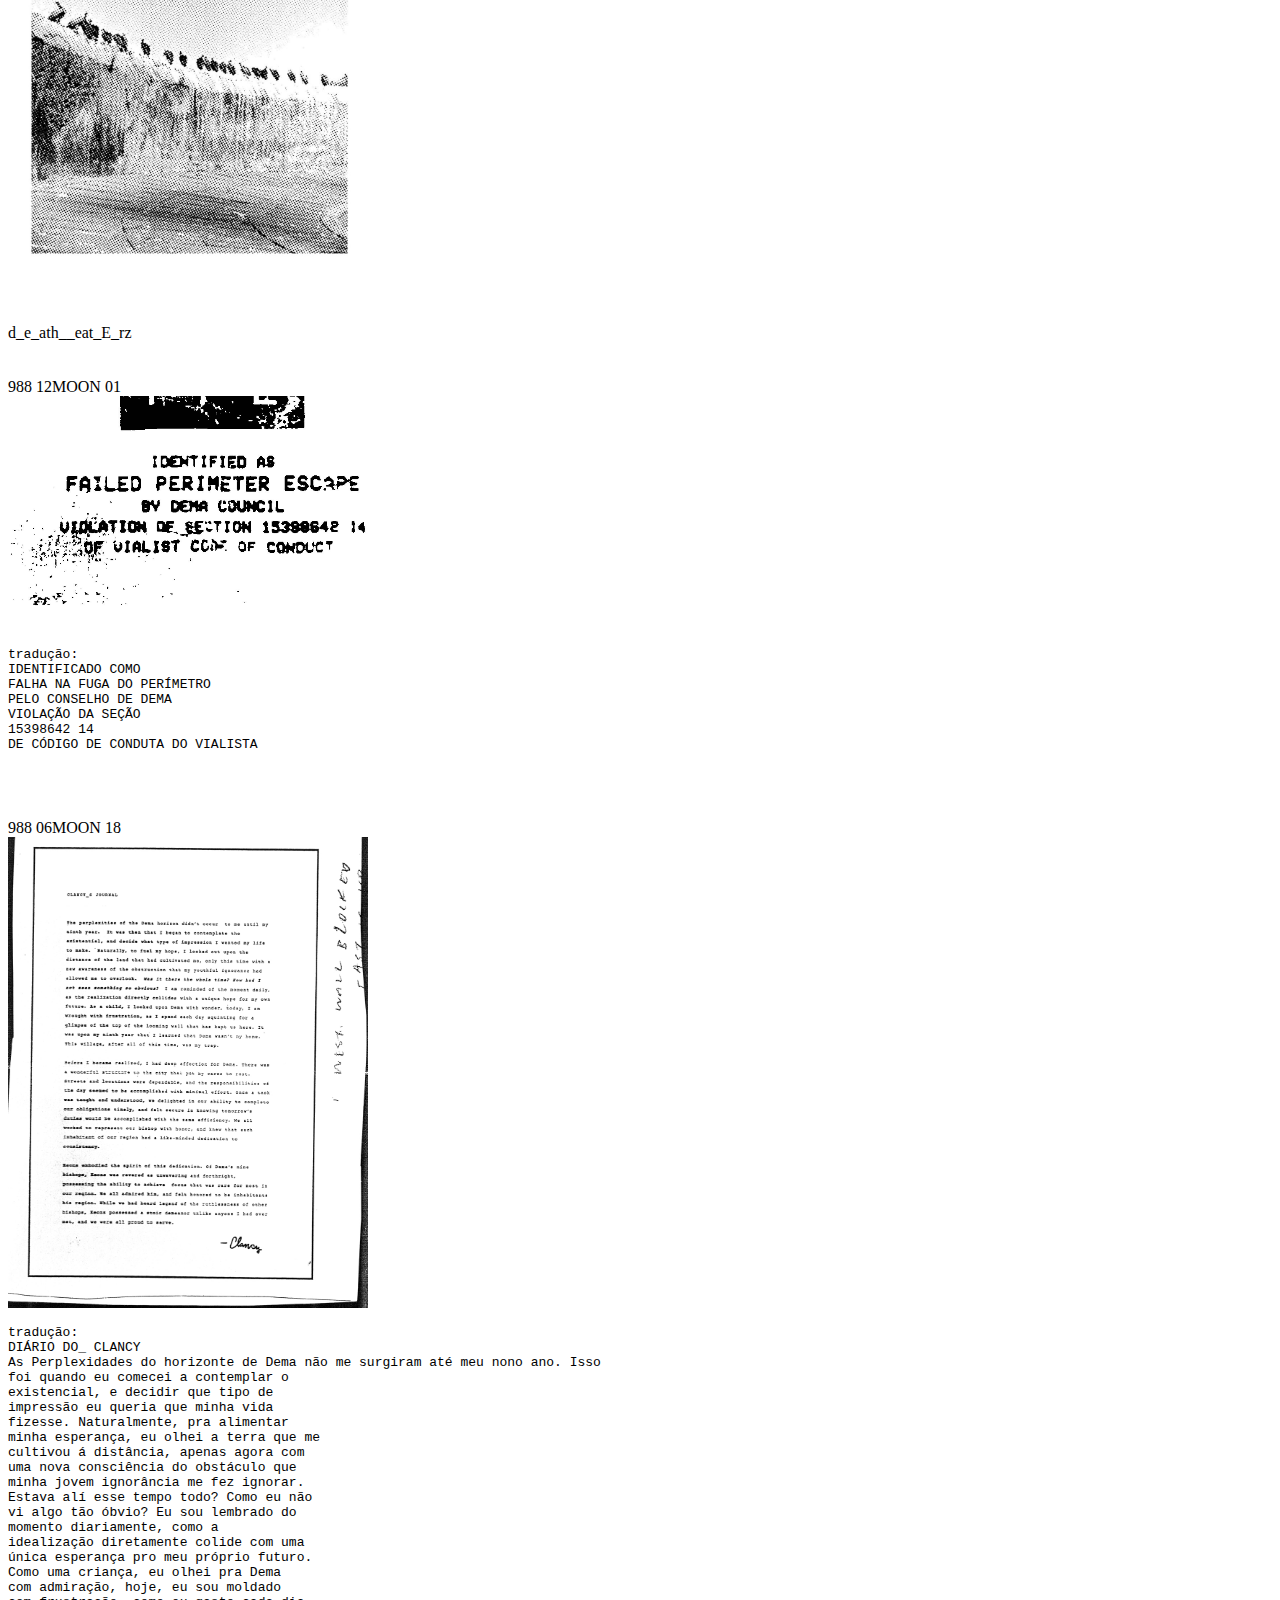
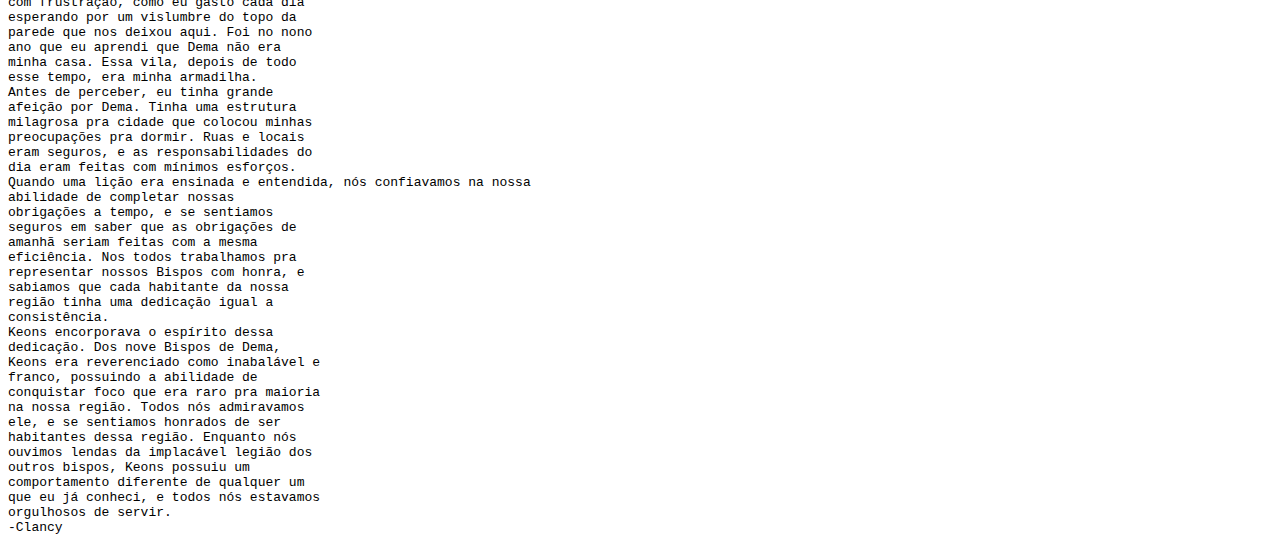
==== commit f32066c5: "Update index.html" ====
--- a/index.html
+++ b/index.html
@@ -300,16 +300,16 @@
         <br><br><br>
         
         017 07MOON 17<br>
-        <img src="2018_514_3_8.jpg" width="360" height="100"><br>
+        <img src="2018_514_3_8.jpg" width="360" height="349"><br>
         __n_ot_myo_nly_fri_en d
         <br><br><br>
         
         017 07MOON 16<br>
-        <img src="3lurr.gif" width="360" height="100"><br>
+        <img src="3lurr.gif" width="360" height="202"><br>
         <br><br><br>
         
         017 07MOON 07<br>
-        <img src="017_07MOON_07.jpg" width="360" height="100"><br>
+        <img src="017_07MOON_07.jpg" width="360" height="235"><br>
         <pre>Tradução:
 Se referir a Dema como minha casa
 nunca me pareceu certo. Dema, pra mim,
@@ -337,11 +337,11 @@
         <br><br><br>
         
         017 02MOON 12<br>
-        <img src="_.jpg" width="360" height="100"><br>
+        <img src="_.jpg" width="360" height="241"><br>
         <br><br><br>
         
         013 01MOON 08<br>
-        <img src="_ti_su_p.png" width="360" height="100"><br>
+        <img src="_ti_su_p.png" width="360" height="322"><br>
         <pre>sev_ering__tiez
 gEt out. the compAss lies. they don't
 control you. get out. the compaSs lies.
@@ -352,16 +352,16 @@
         <br><br><br>
         
         011 07MOON 08 <br>
-        <img src="se__elf.jpg" width="360" height="100"><br>
+        <img src="se__elf.jpg" width="360" height="401"><br>
         <br><br><br>
         
         009 12MOON 29<br>
-        <img src="unnamed-(1).jpg" width="360" height="100"><br>
+        <img src="unnamed-(1).jpg" width="360" height="415"><br>
         d_e_ath__eat_E_rz
         <br><br><br>
         
         988 12MOON 01<br>
-        <img src="ba_dge.jpg" width="360" height="100"><br>
+        <img src="ba_dge.jpg" width="360" height="234"><br>
         <pre>tradução:
 IDENTIFICADO COMO
 FALHA NA FUGA DO PERÍMETRO
@@ -372,7 +372,7 @@
         <br><br><br>
         
         988 06MOON 18<br>
-        <img src="cla_ncy-988-06MOON_18_-1.jpg" width="360" height="100">
+        <img src="cla_ncy-988-06MOON_18_-1.jpg" width="360" height="471">
         <br>
         <pre>tradução:
 DIÁRIO DO_ CLANCY
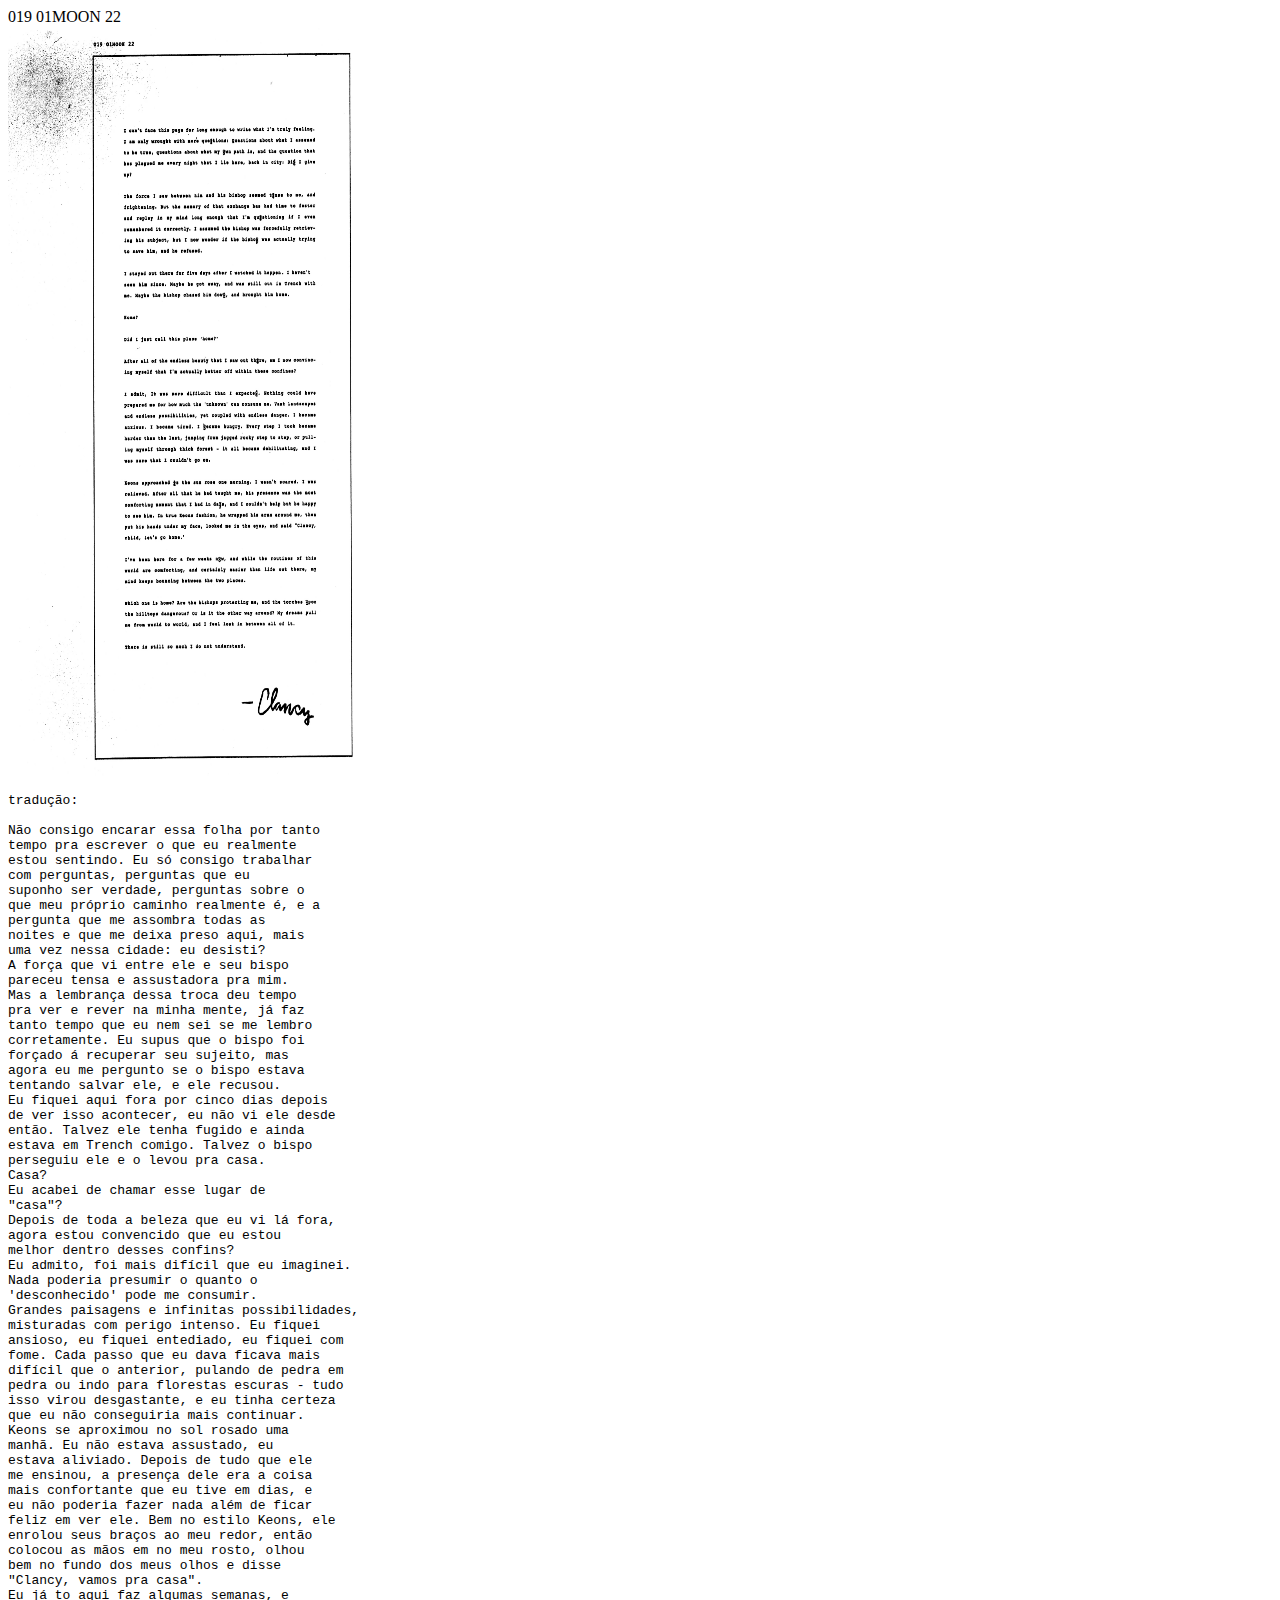
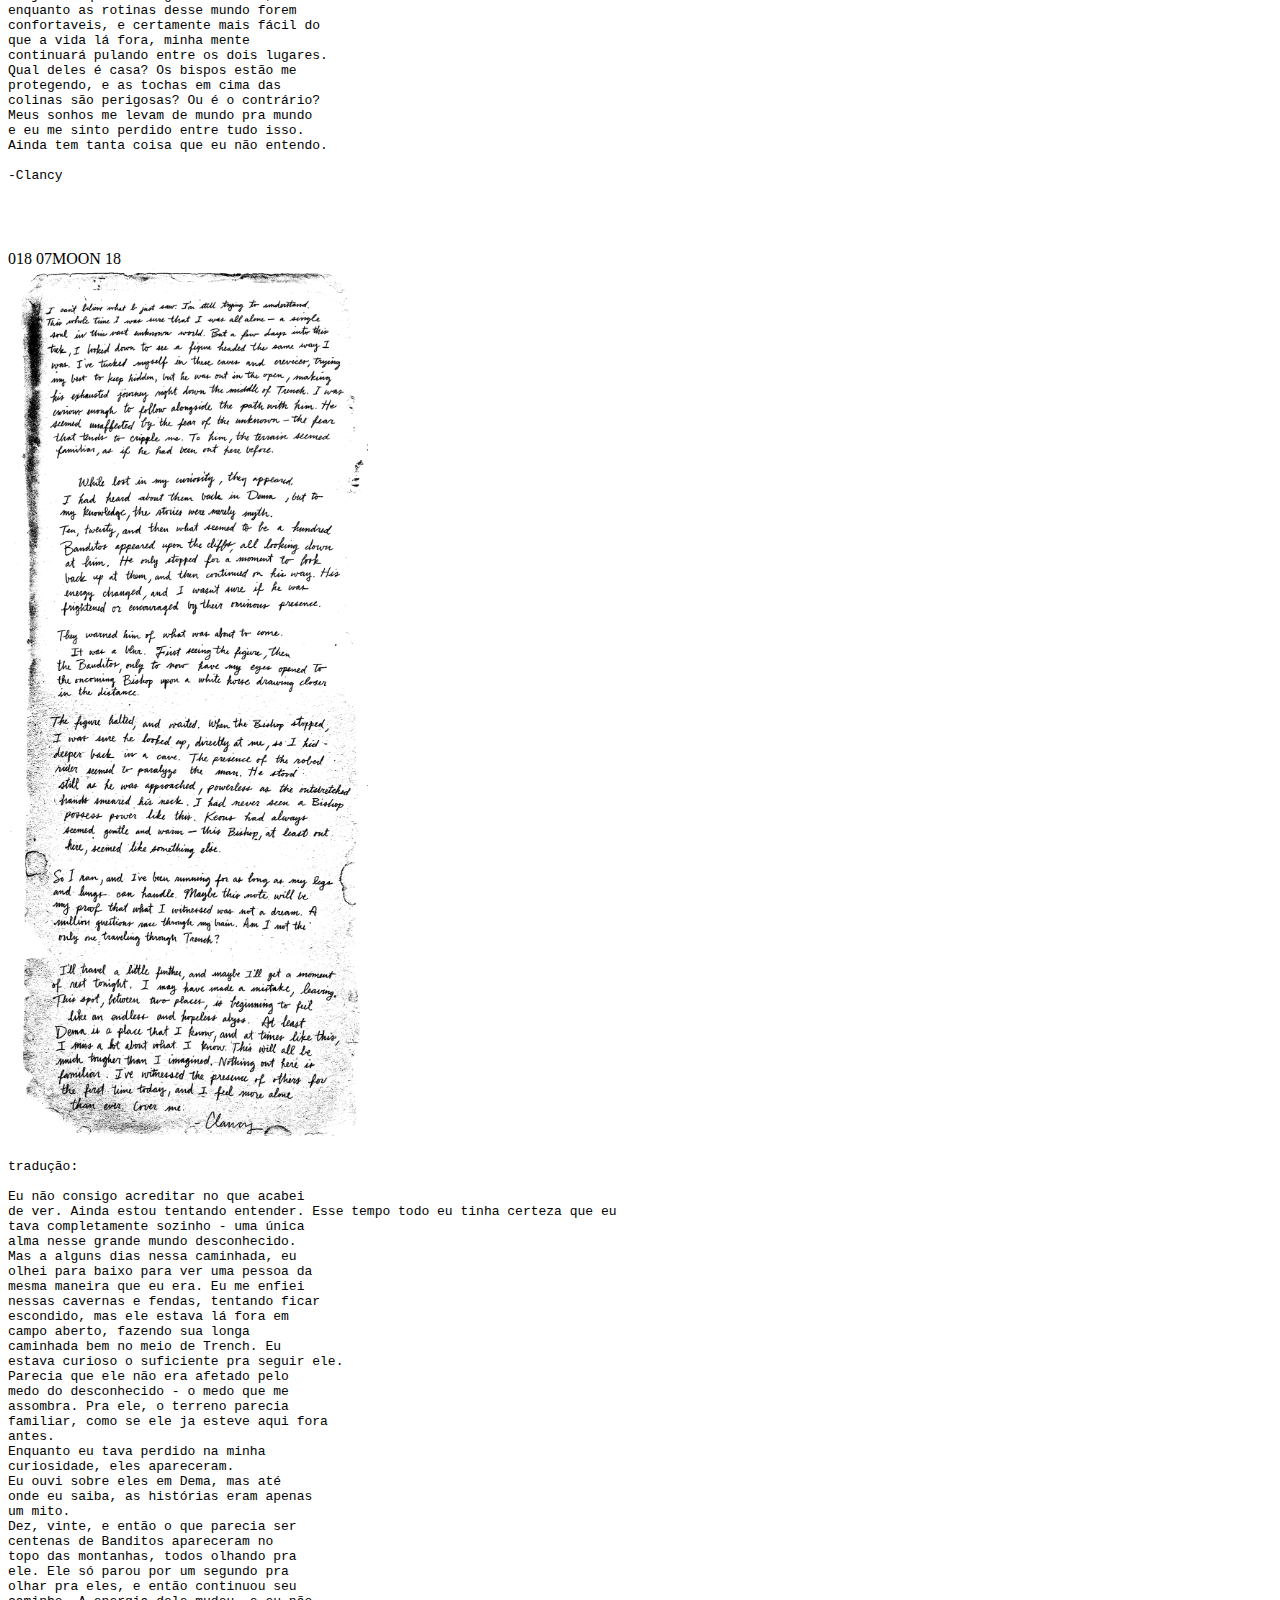
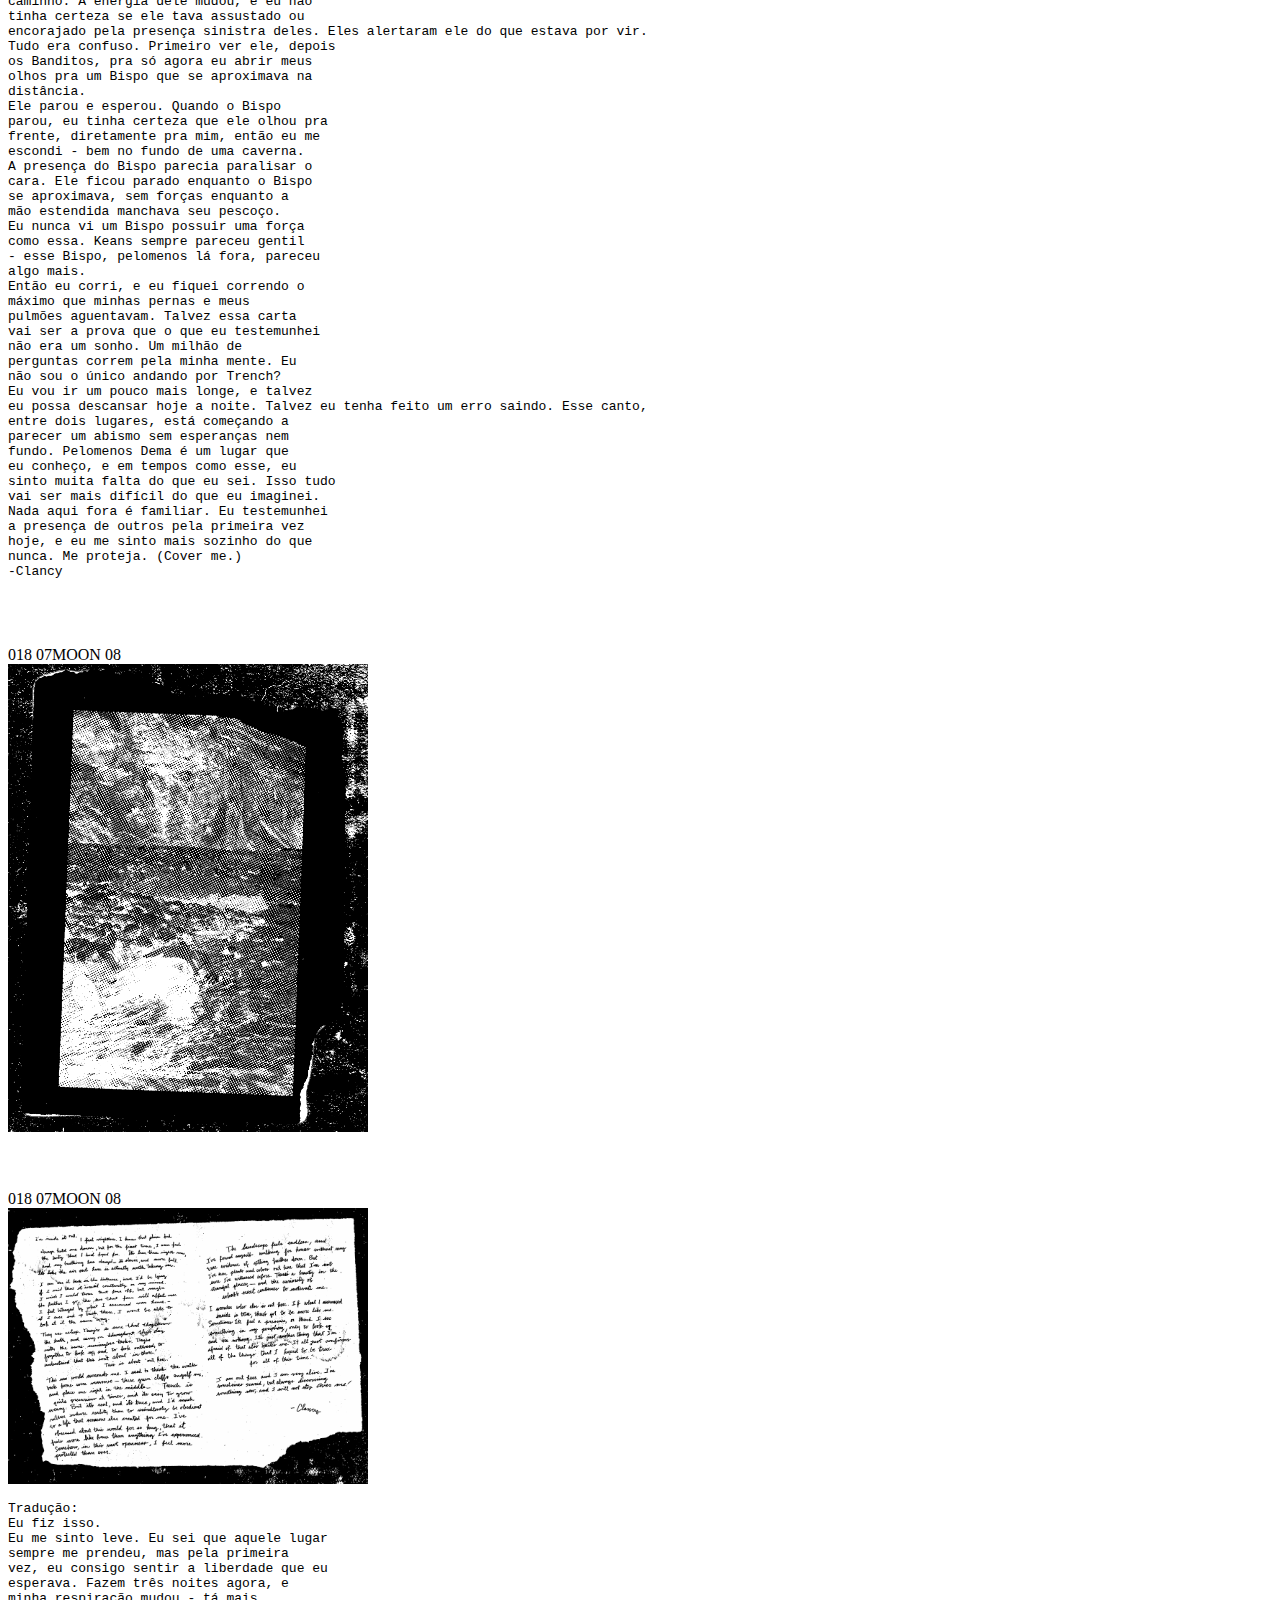
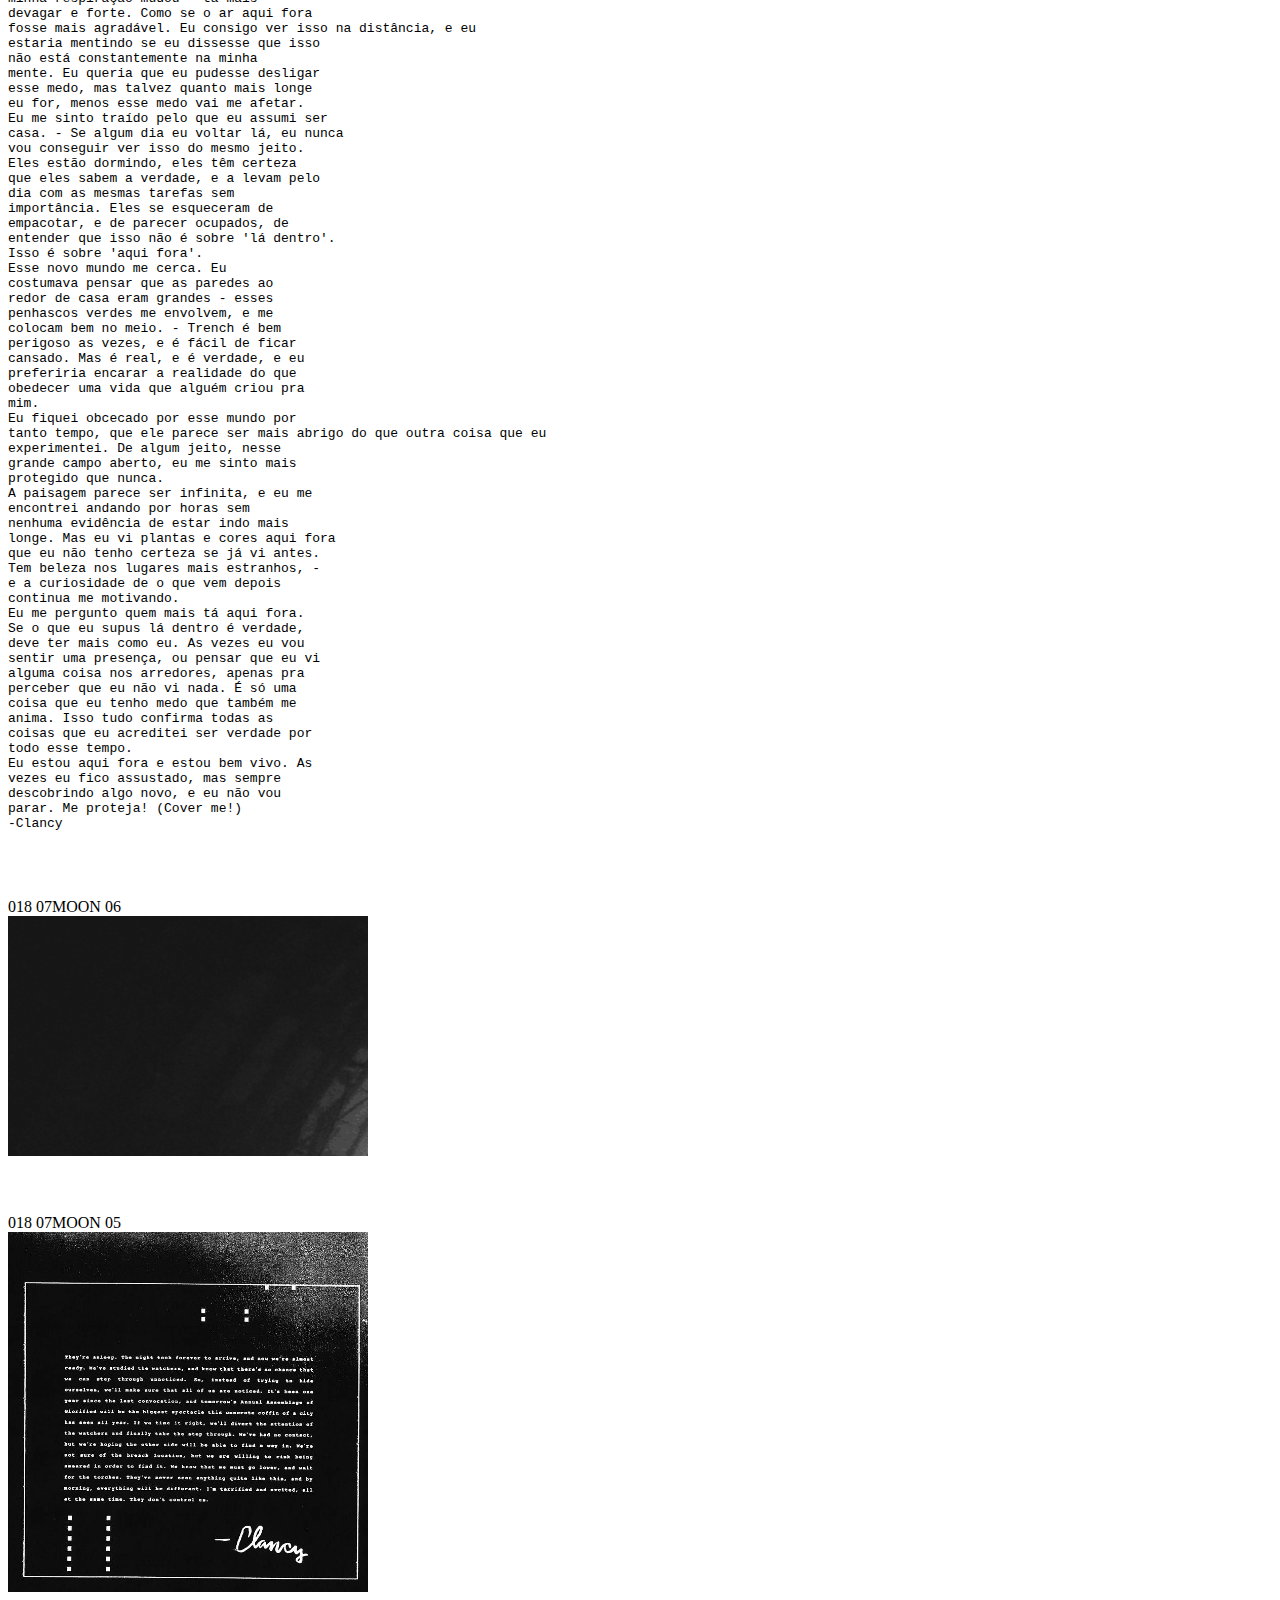
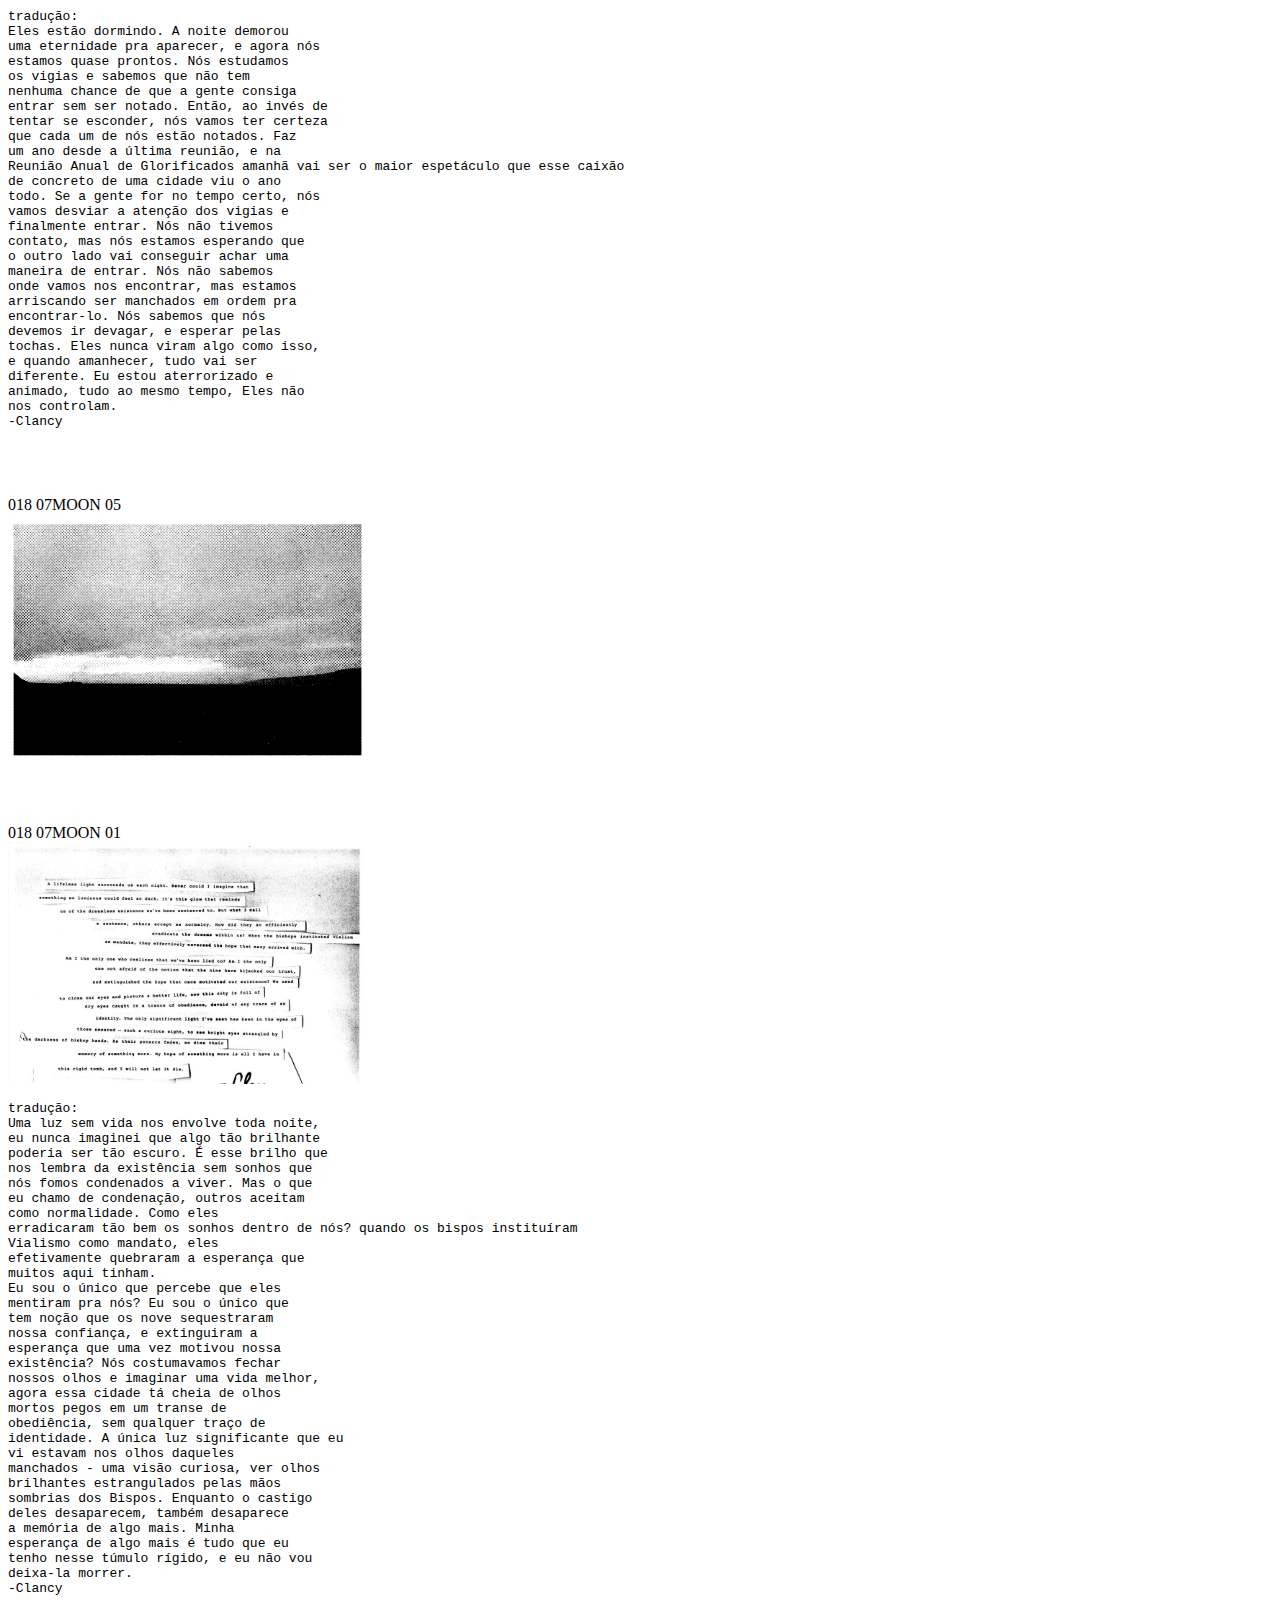
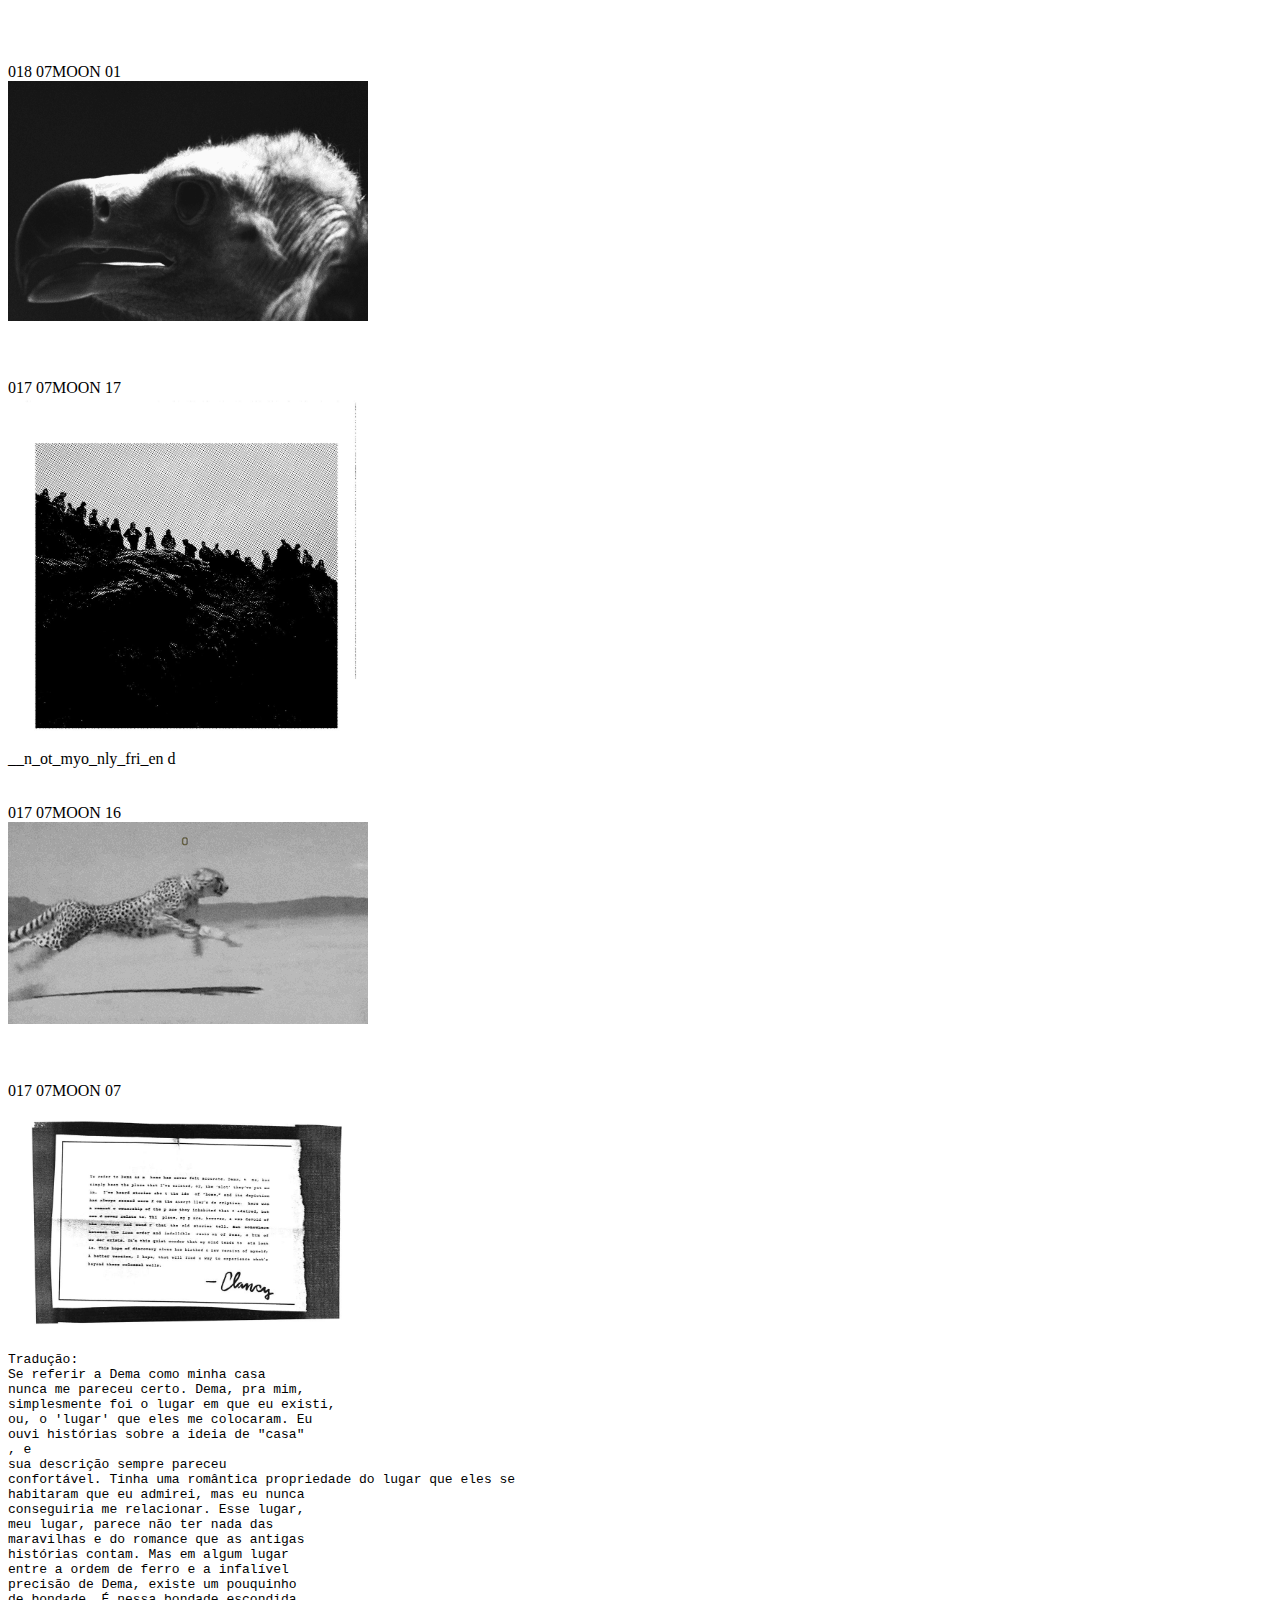
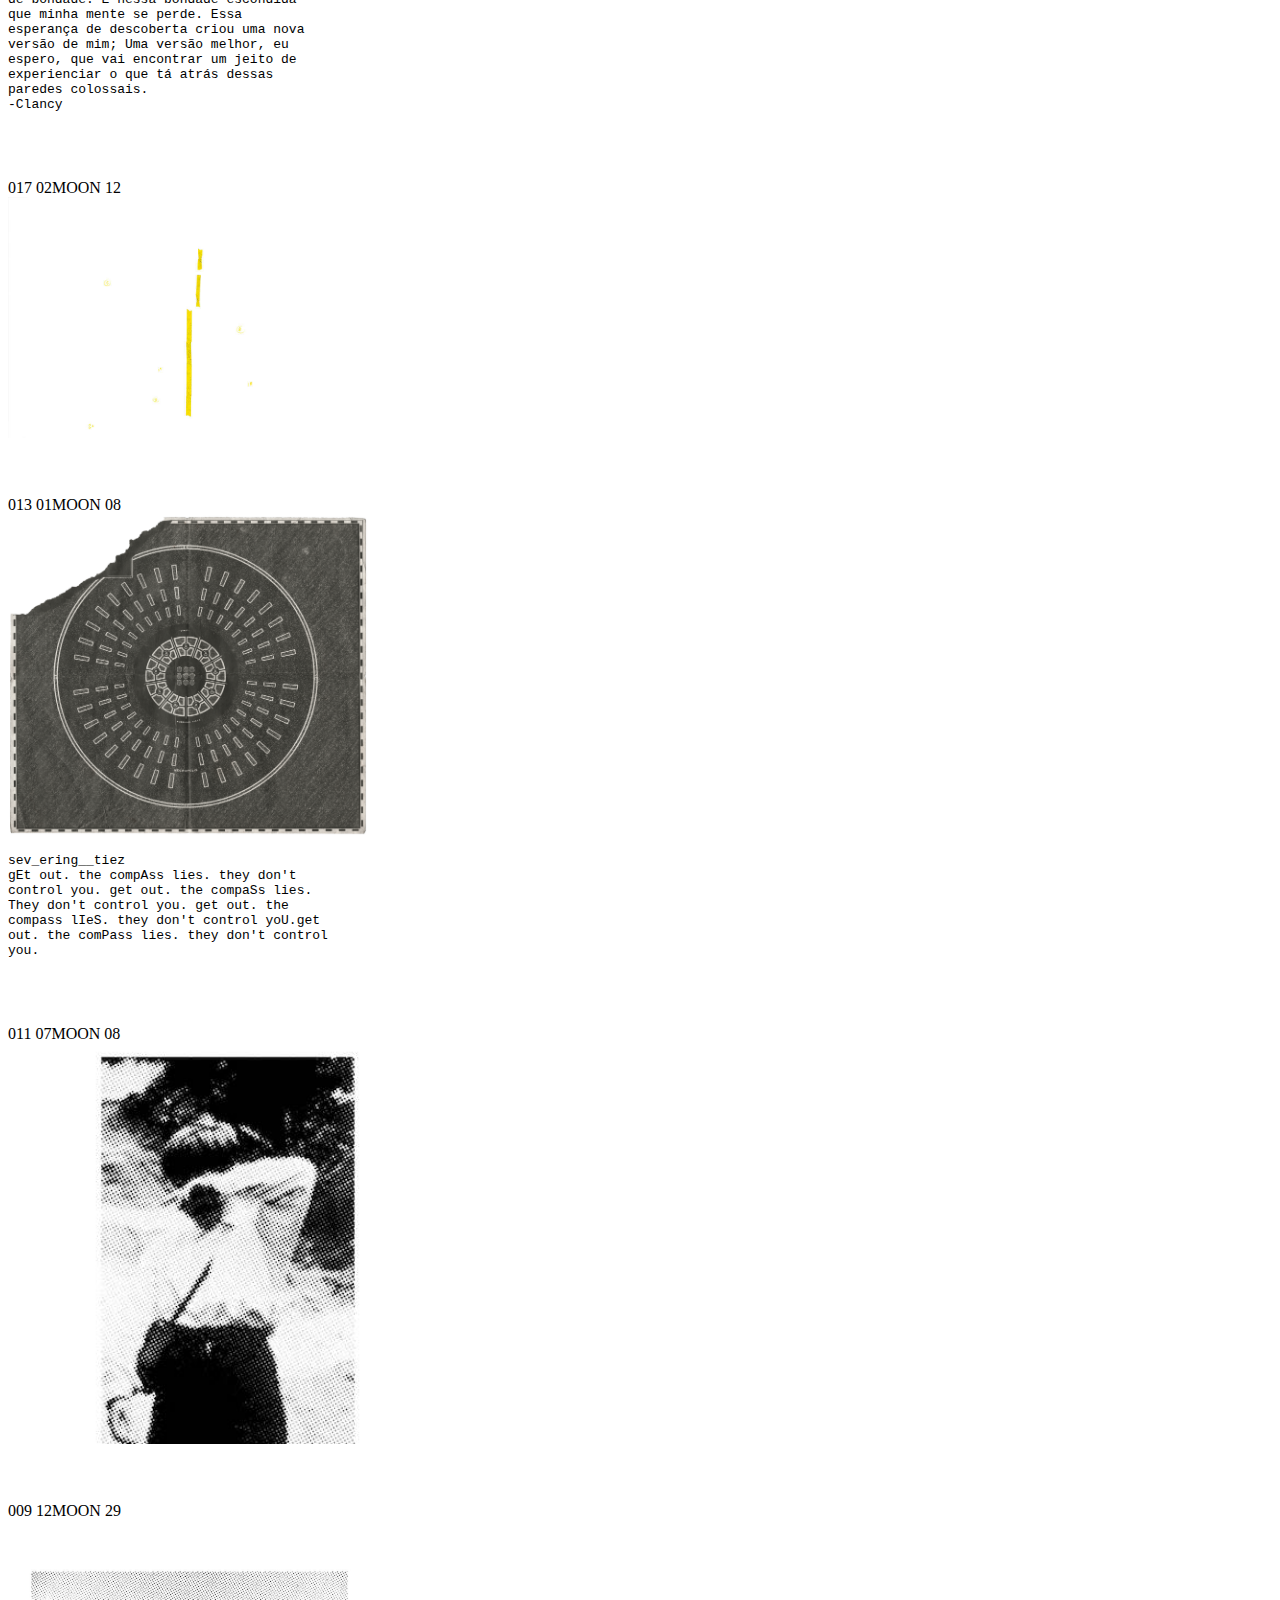
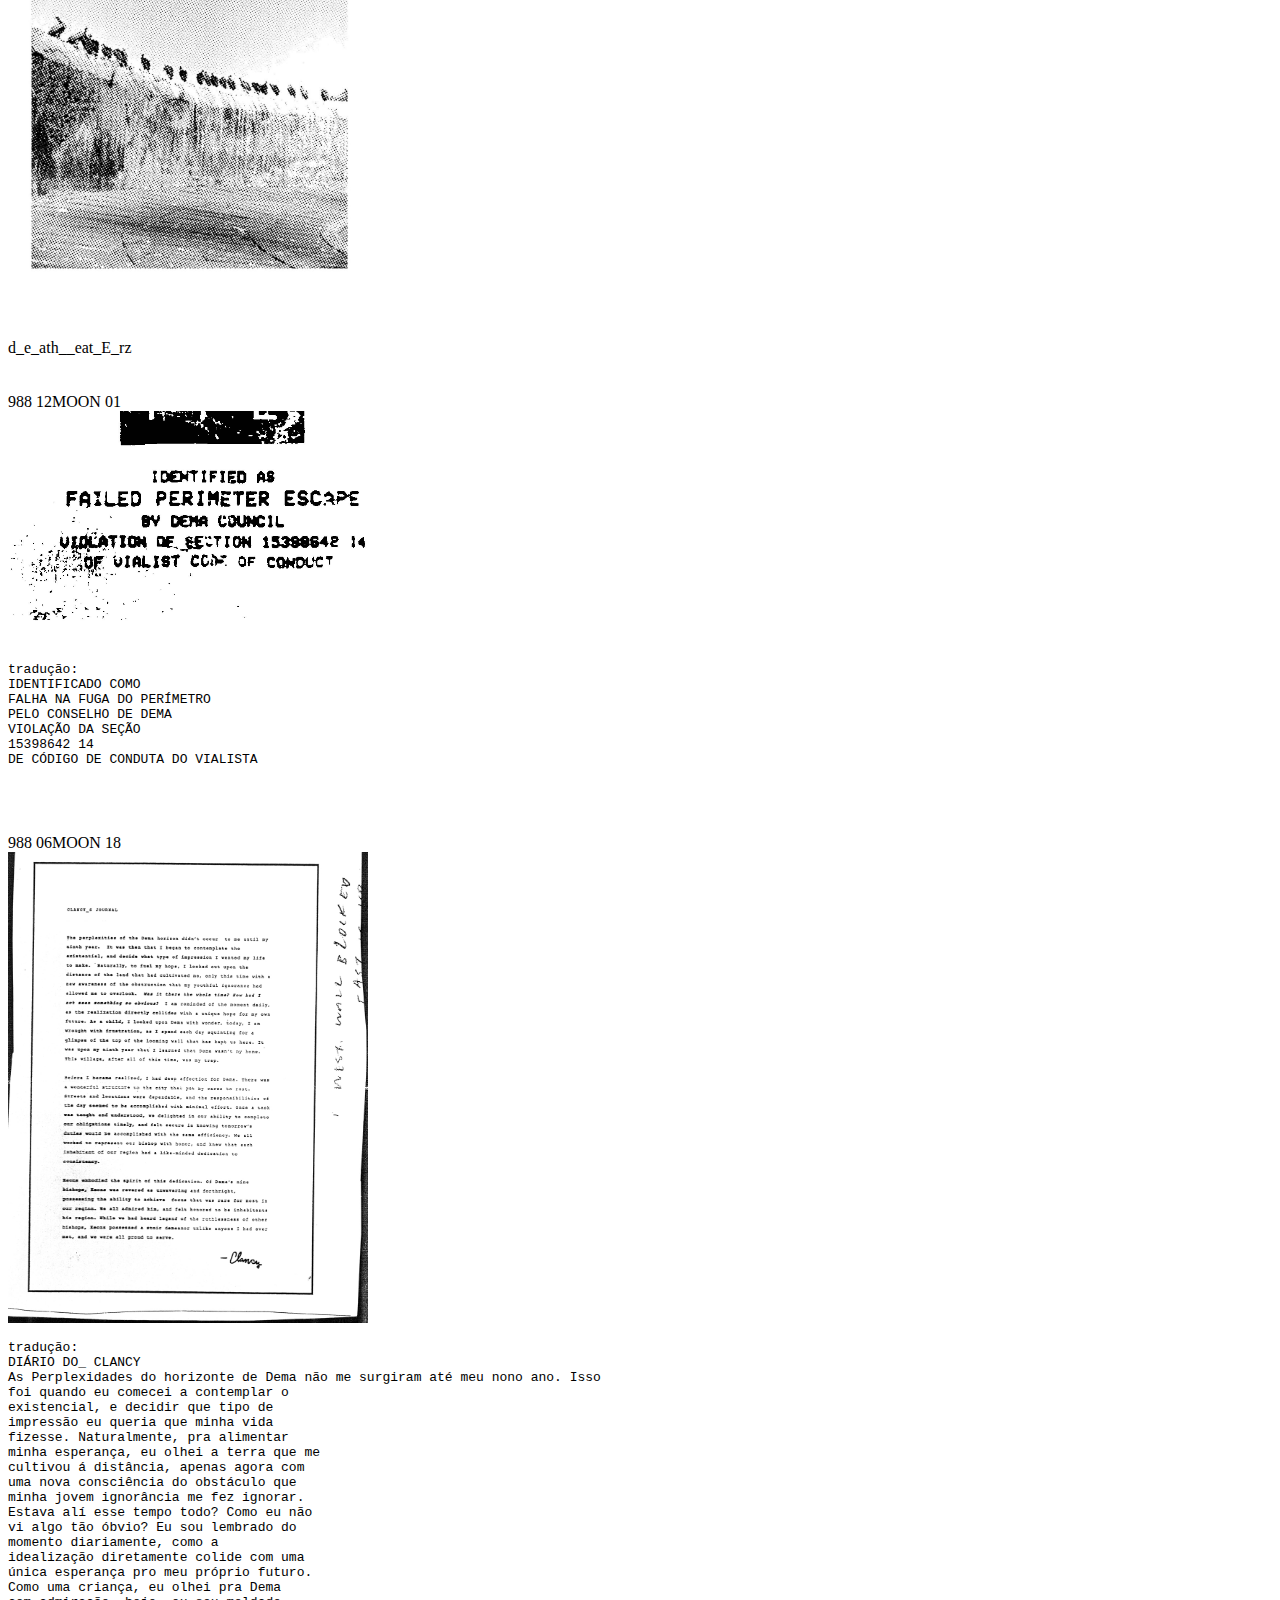
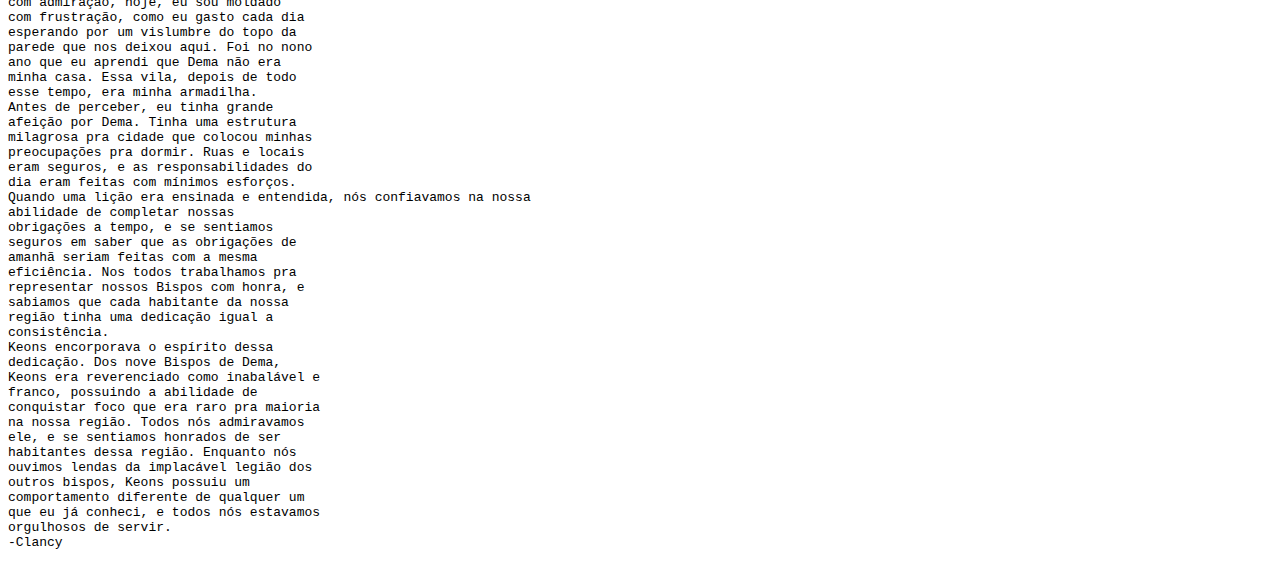
==== commit 335ed3c3: "Update index.html" ====
--- a/index.html
+++ b/index.html
@@ -17,7 +17,8 @@
 suponho ser verdade, perguntas sobre o
 que meu próprio caminho realmente é, e a
 pergunta que me assombra todas as
-noites e que me deixa preso aqui, mais uma vez nessa cidade: eu desisti?
+noites e que me deixa preso aqui, mais 
+uma vez nessa cidade: eu desisti?
 A força que vi entre ele e seu bispo
 pareceu tensa e assustadora pra mim.
 Mas a lembrança dessa troca deu tempo
@@ -41,14 +42,14 @@
 Eu admito, foi mais difícil que eu imaginei.
 Nada poderia presumir o quanto o
 'desconhecido' pode me consumir.
-Grandes paisagens e infinitas possibilidades, misturadas com perigo
-intenso. Eu fiquei ansioso, eu fiquei
-entediado, eu fiquei com fome. Cada
-passo que eu dava ficava mais difícil que
-o anterior, pulando de pedra em pedra ou
-indo para florestas escuras - tudo isso
-virou desgastante, e eu tinha certeza que
-eu não conseguiria mais continuar.
+Grandes paisagens e infinitas possibilidades, 
+misturadas com perigo intenso. Eu fiquei
+ansioso, eu fiquei entediado, eu fiquei com
+fome. Cada passo que eu dava ficava mais
+difícil que o anterior, pulando de pedra em
+pedra ou indo para florestas escuras - tudo
+isso virou desgastante, e eu tinha certeza
+que eu não conseguiria mais continuar.
 Keons se aproximou no sol rosado uma
 manhã. Eu não estava assustado, eu
 estava aliviado. Depois de tudo que ele
@@ -67,11 +68,11 @@
 continuará pulando entre os dois lugares.
 Qual deles é casa? Os bispos estão me
 protegendo, e as tochas em cima das
-colinas são perigosas? Ou é o contrário? Meus sonhos me levam de mundo pra
-mundo, e eu me sinto perdido entre tudo
-isso.
-Ainda tem tanta coisa que eu não
-entendo.
+colinas são perigosas? Ou é o contrário? 
+Meus sonhos me levam de mundo pra mundo
+e eu me sinto perdido entre tudo isso.
+Ainda tem tanta coisa que eu não entendo.
+
 -Clancy </pre>
         <br> <br> <br>
         
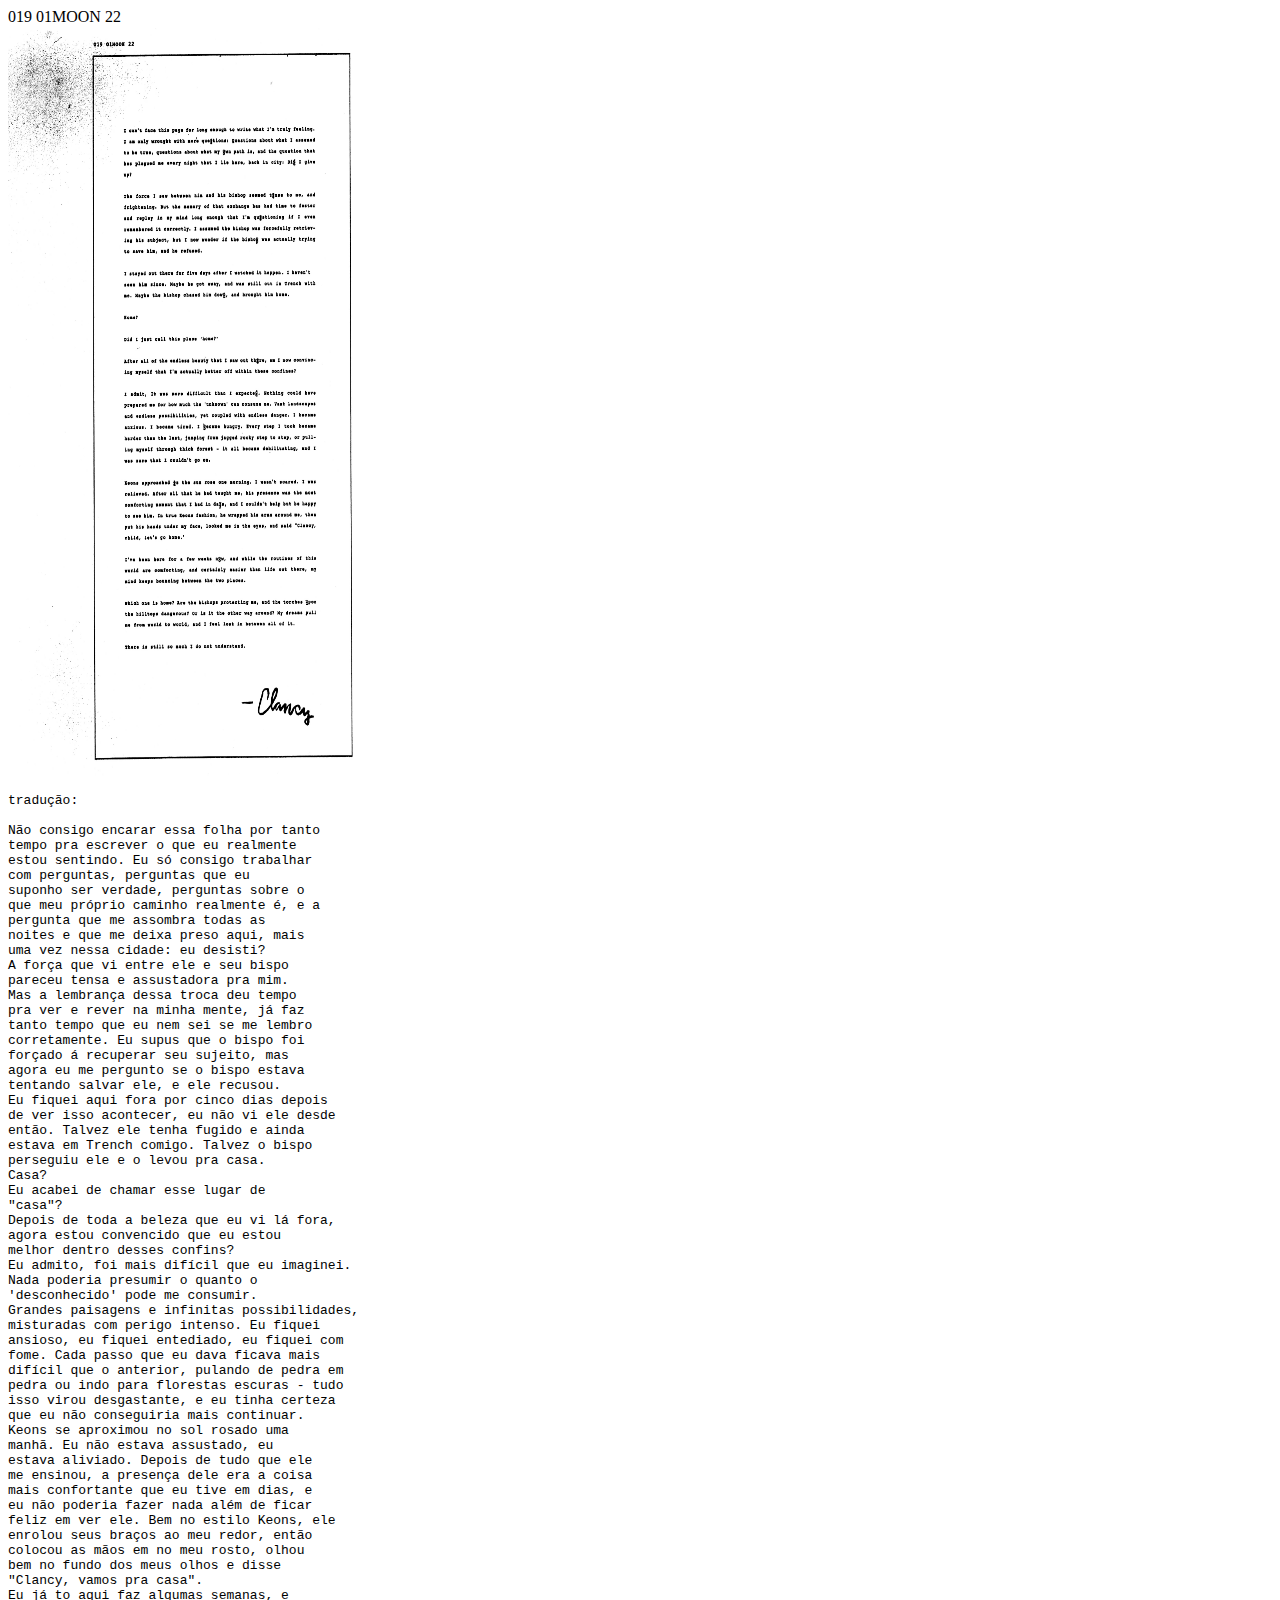
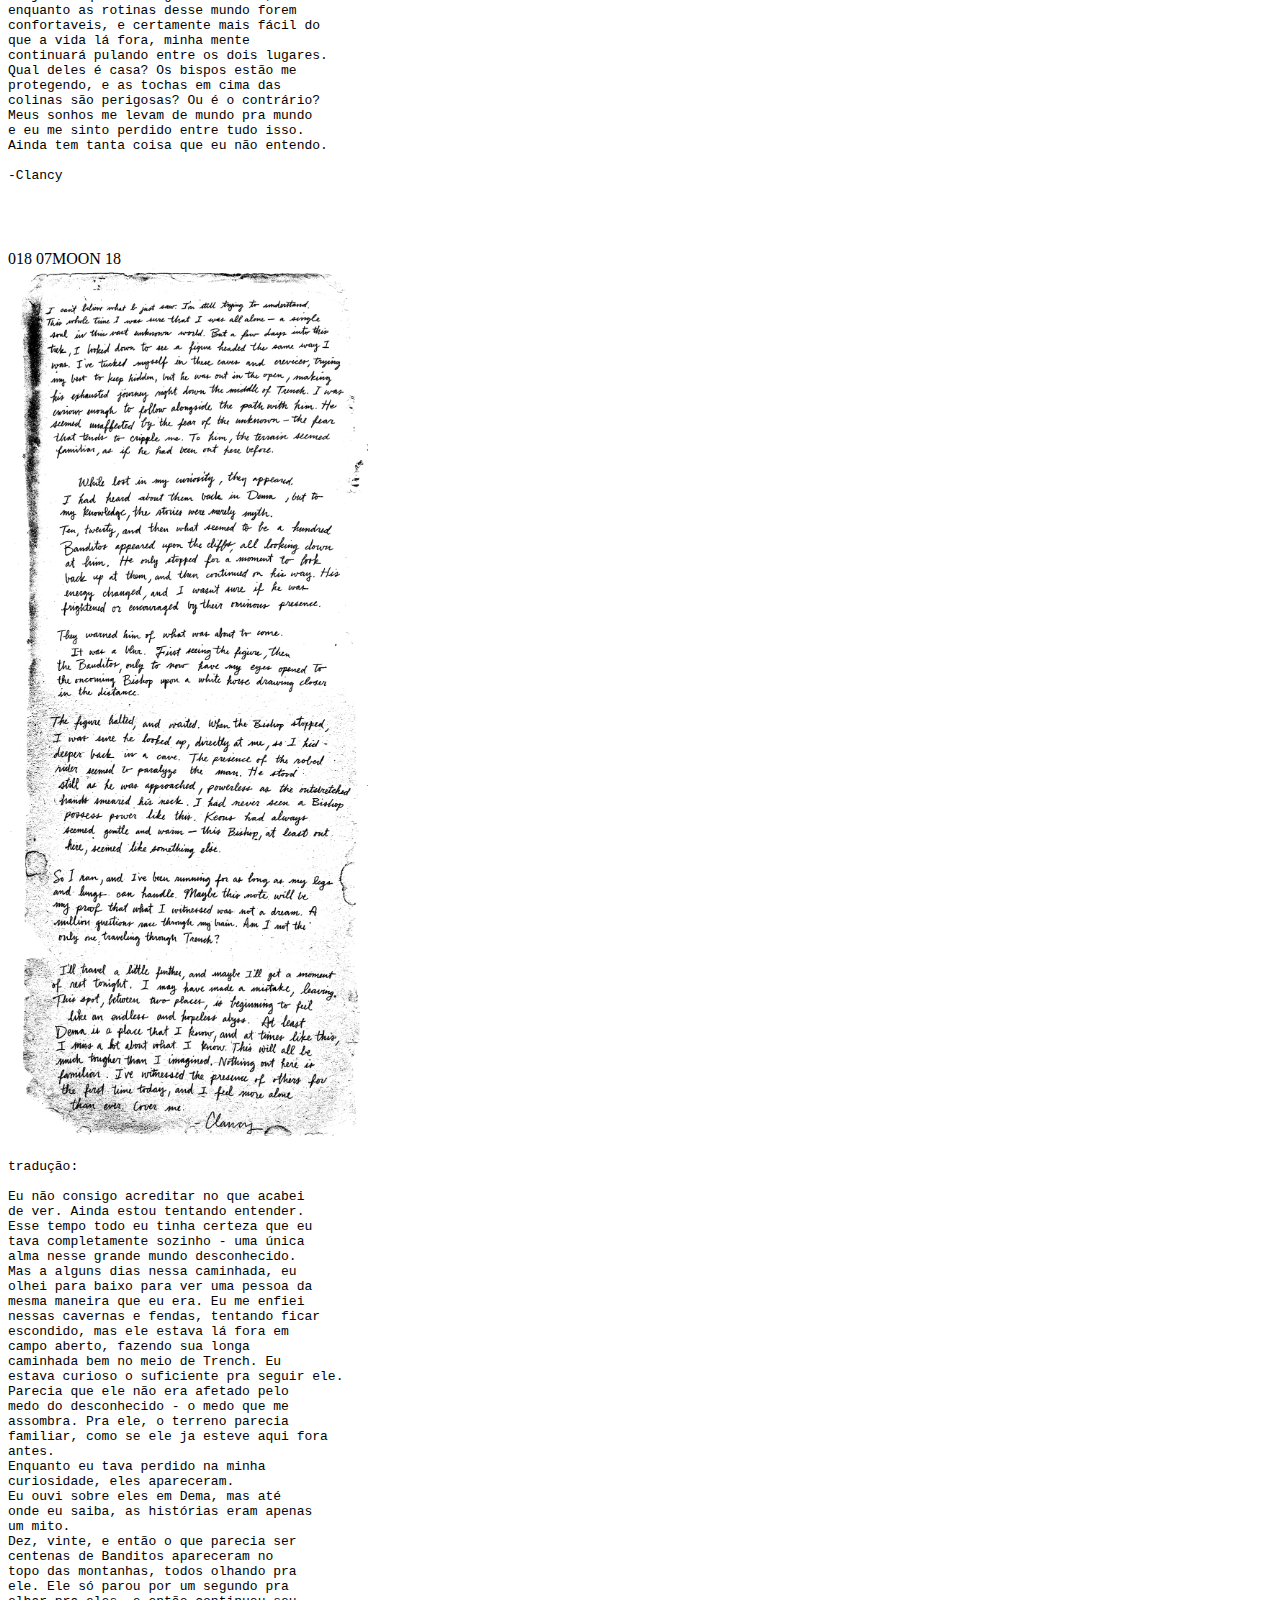
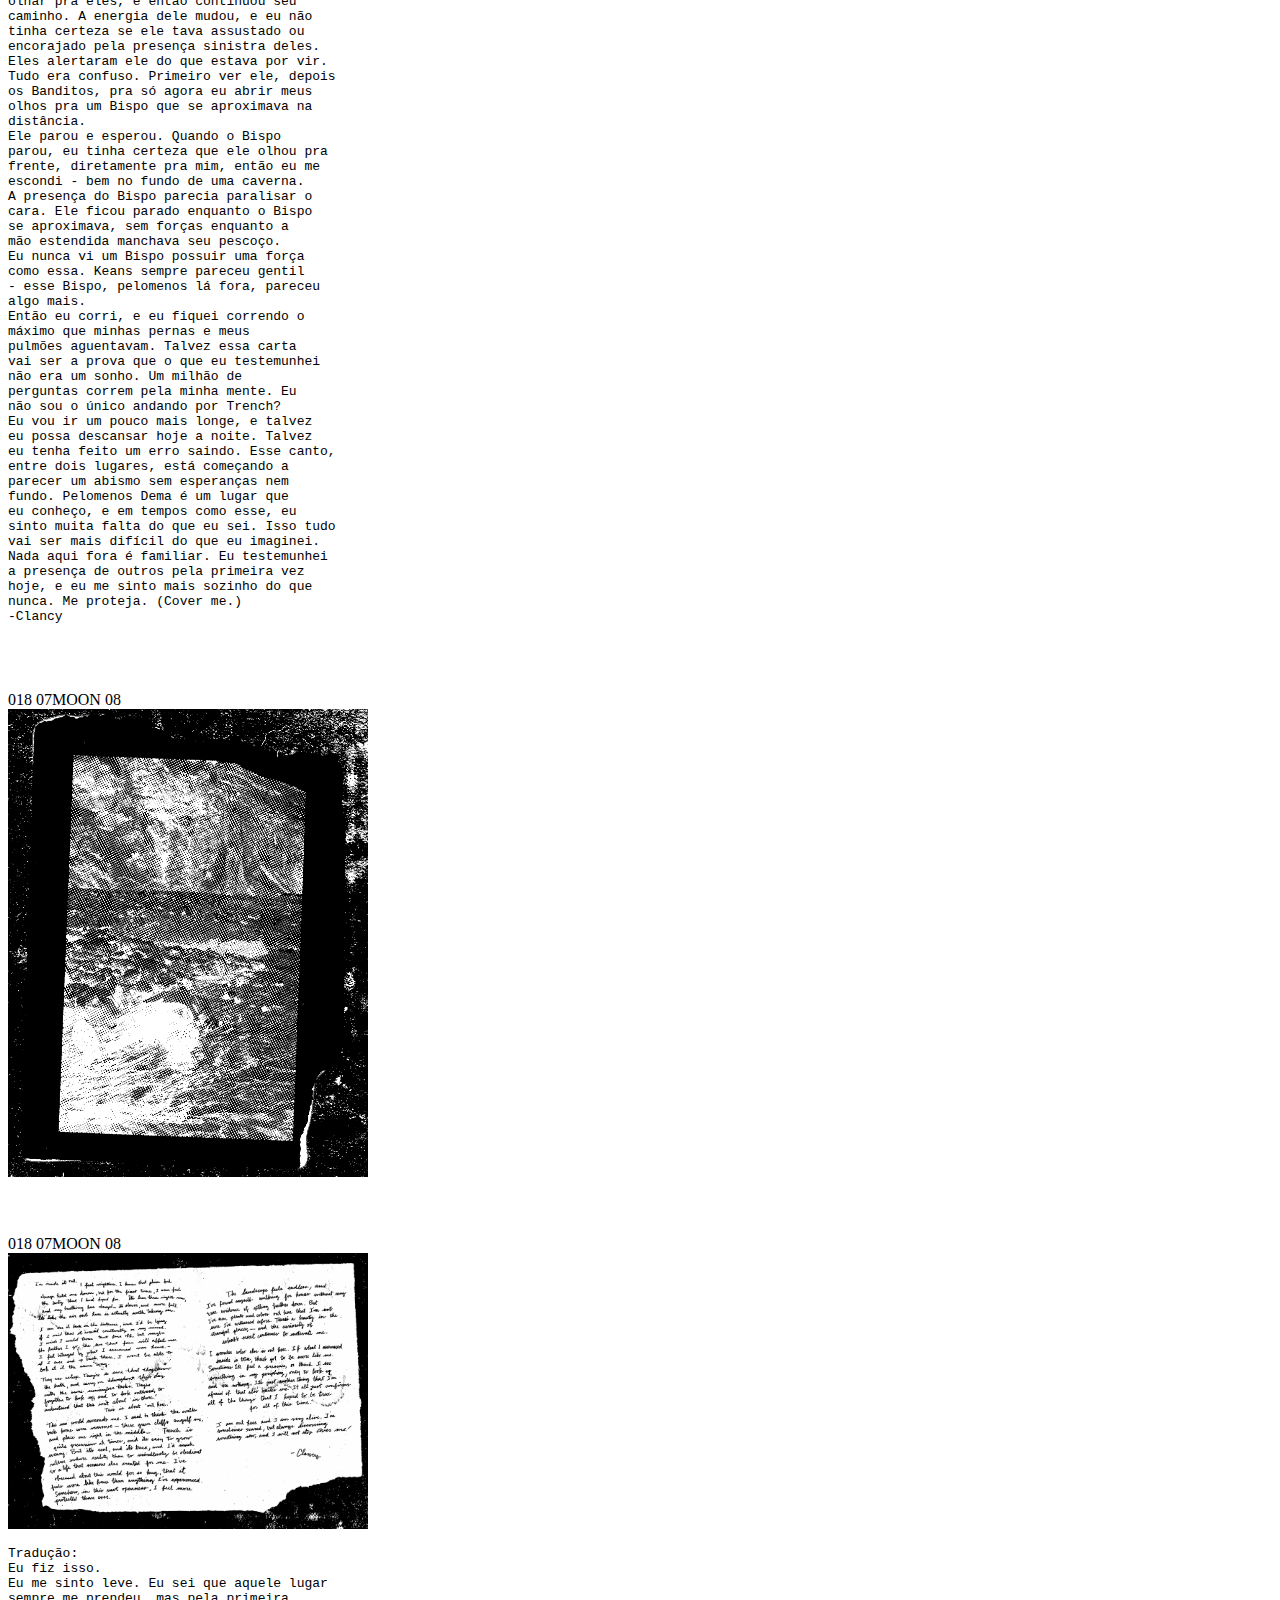
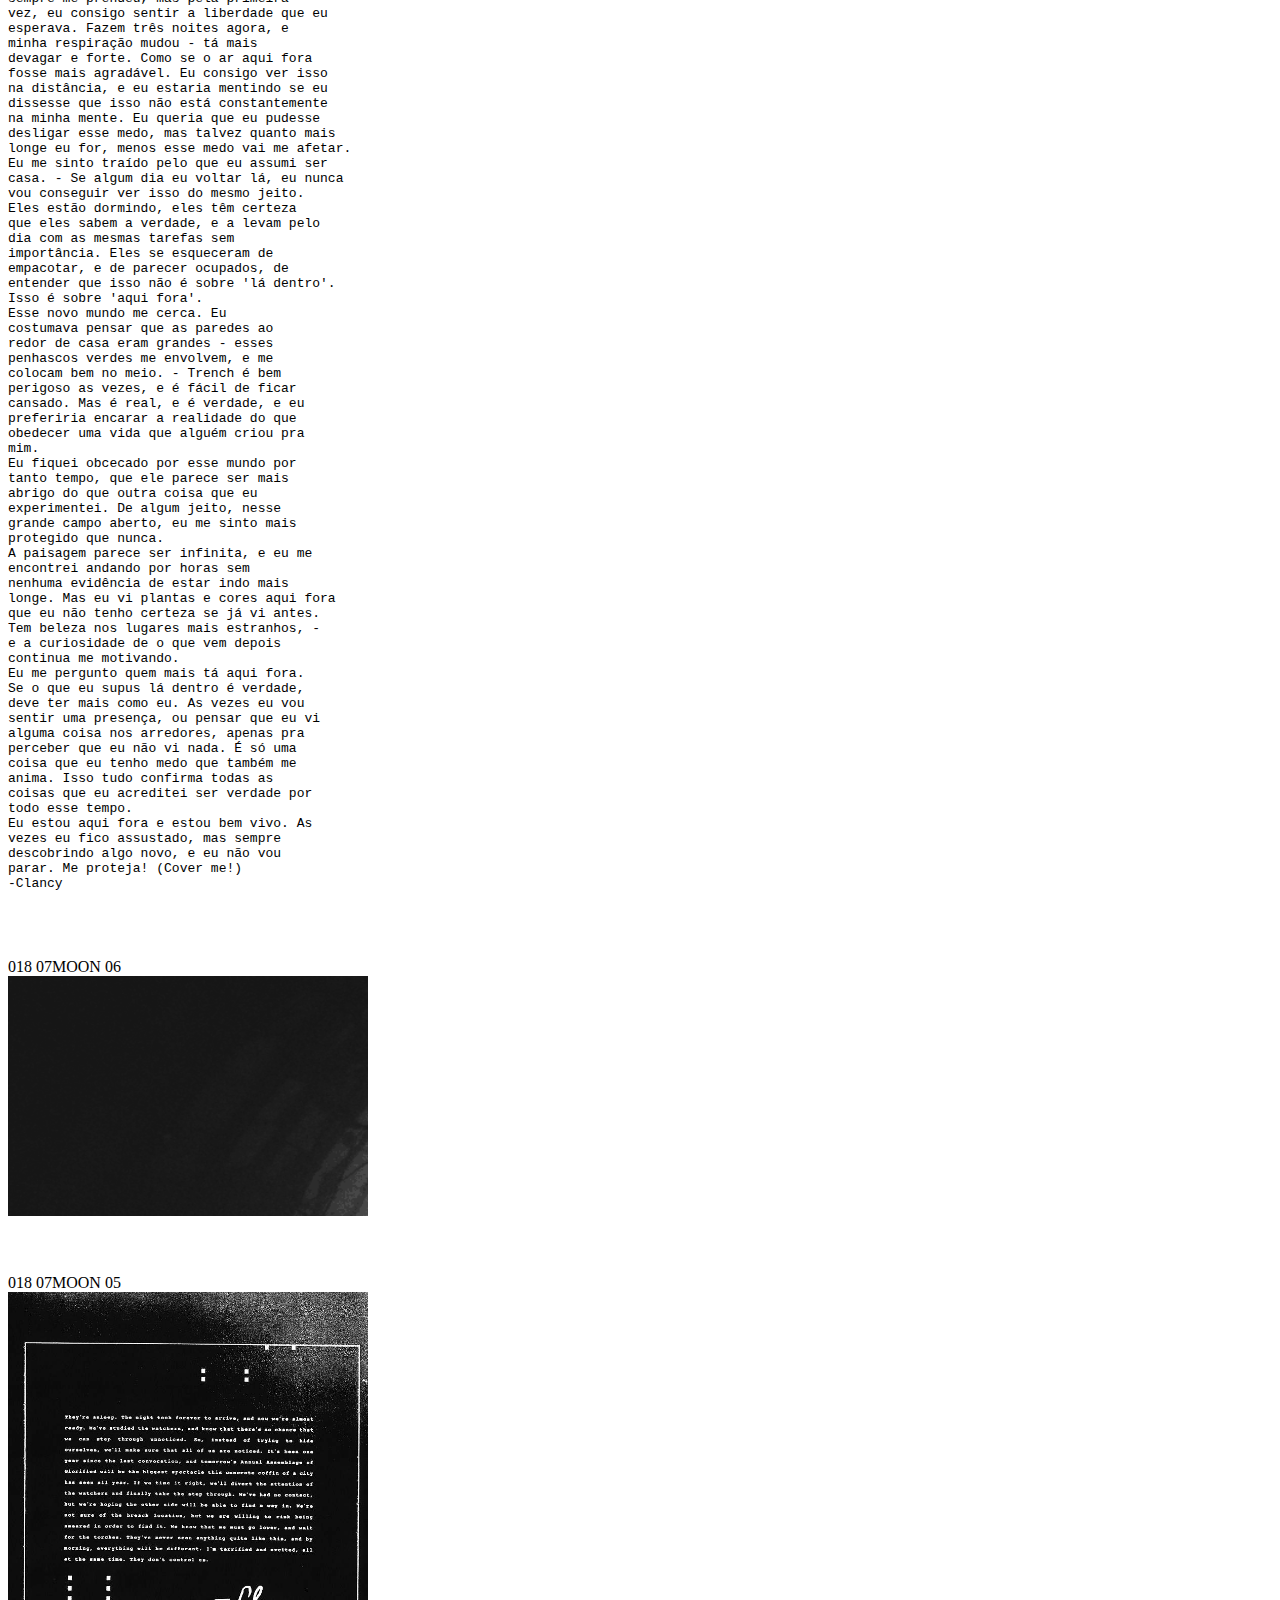
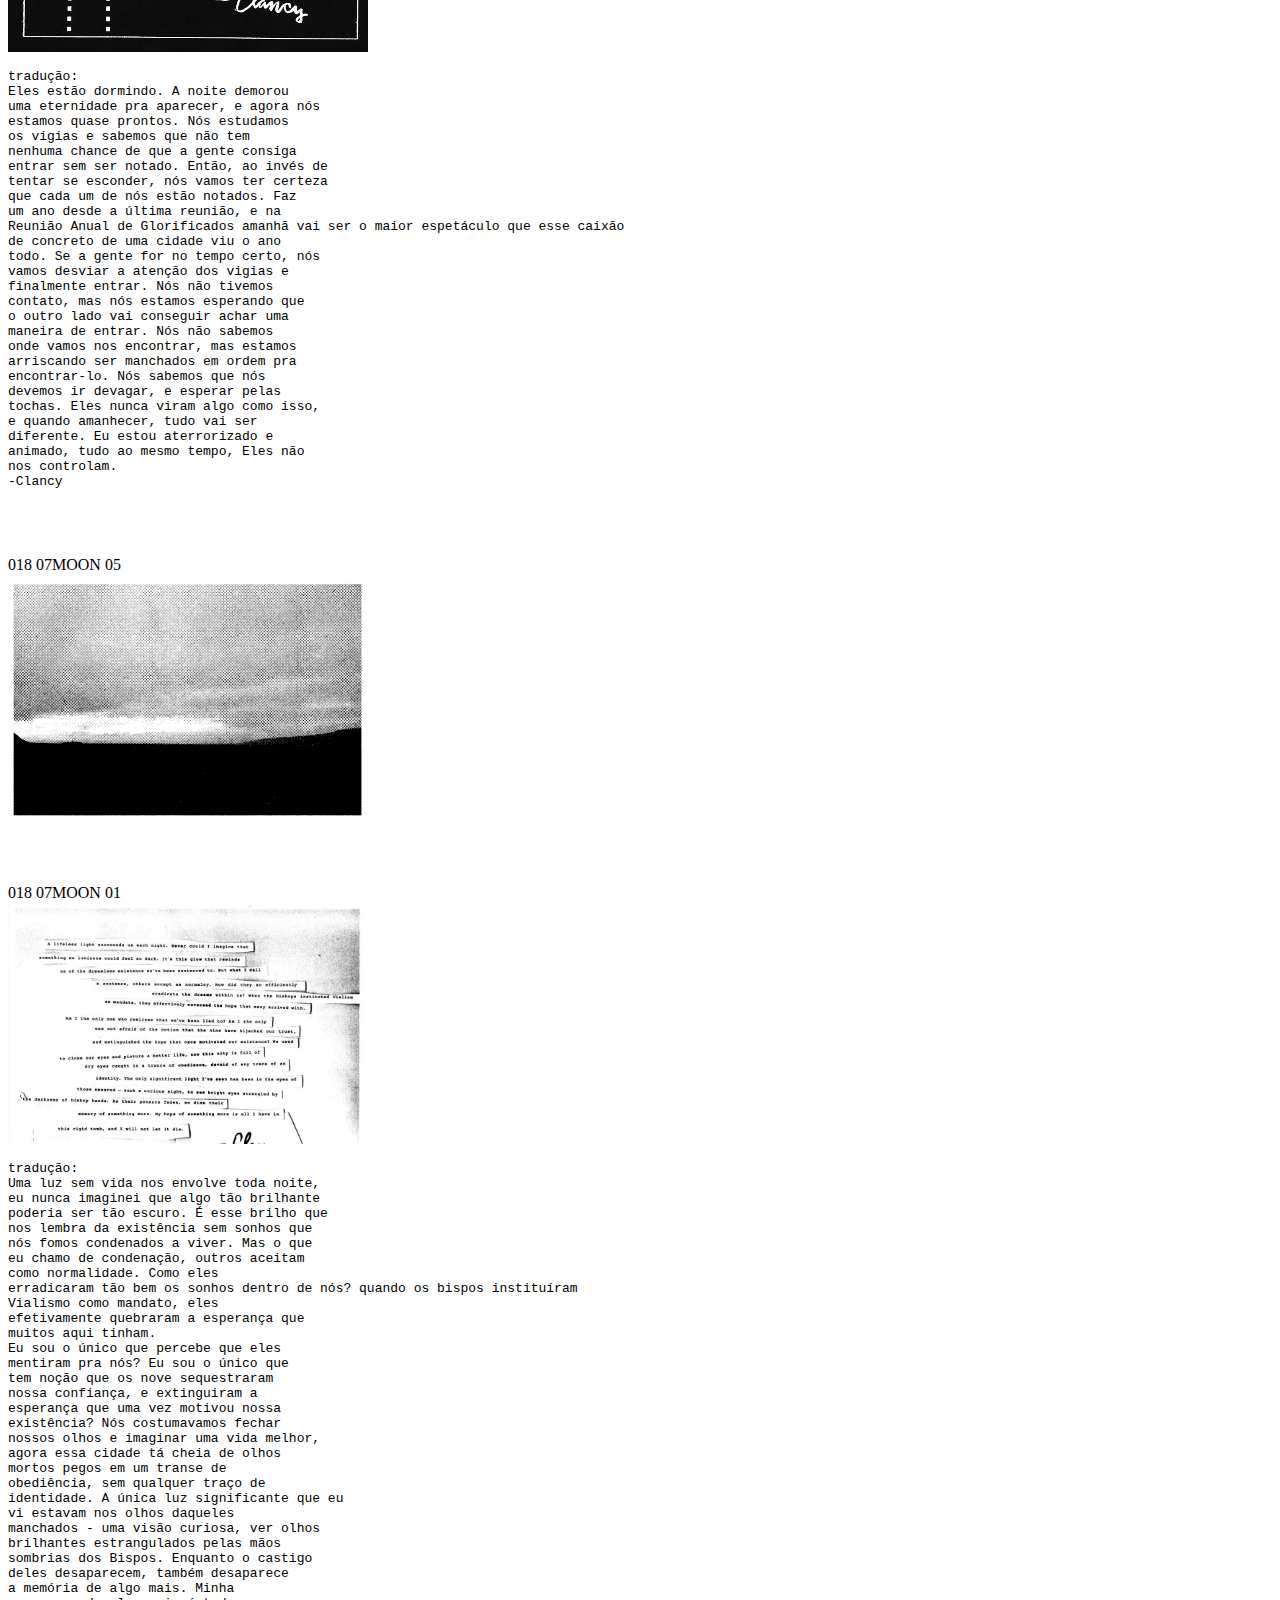
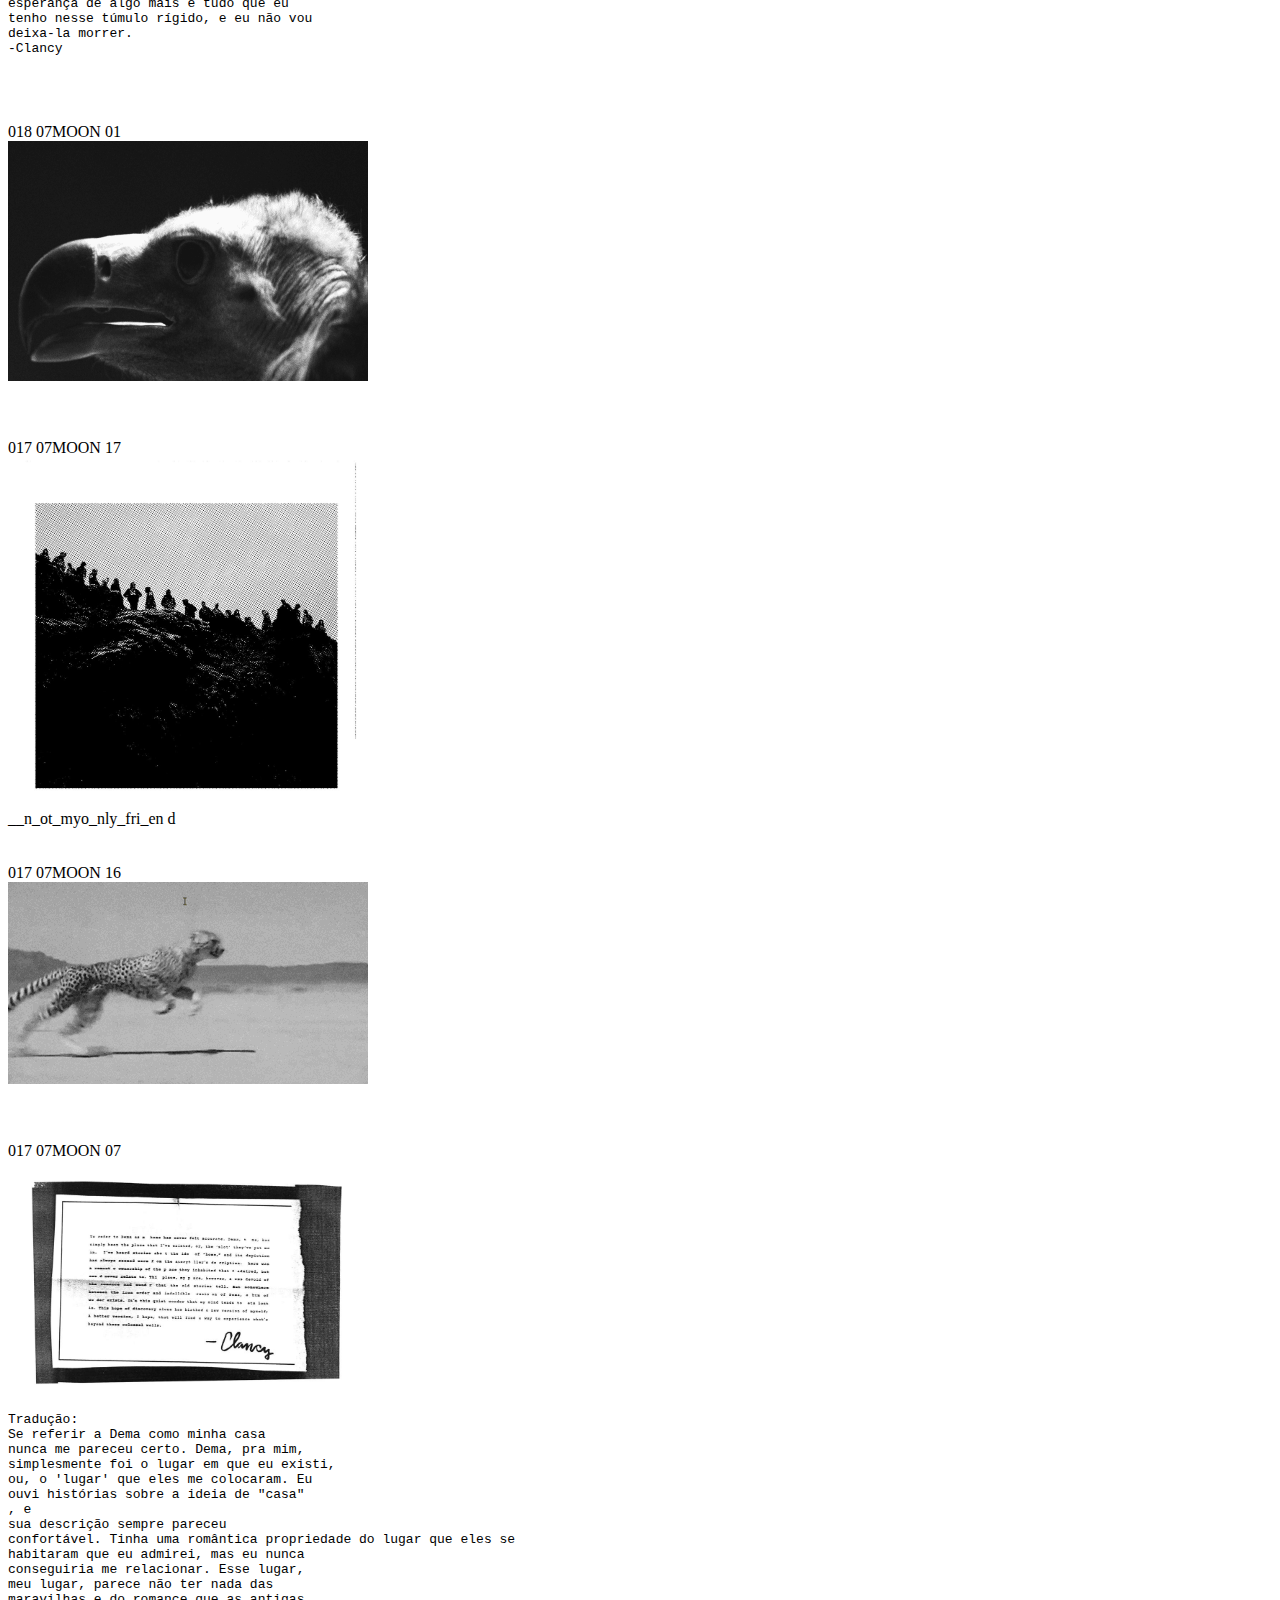
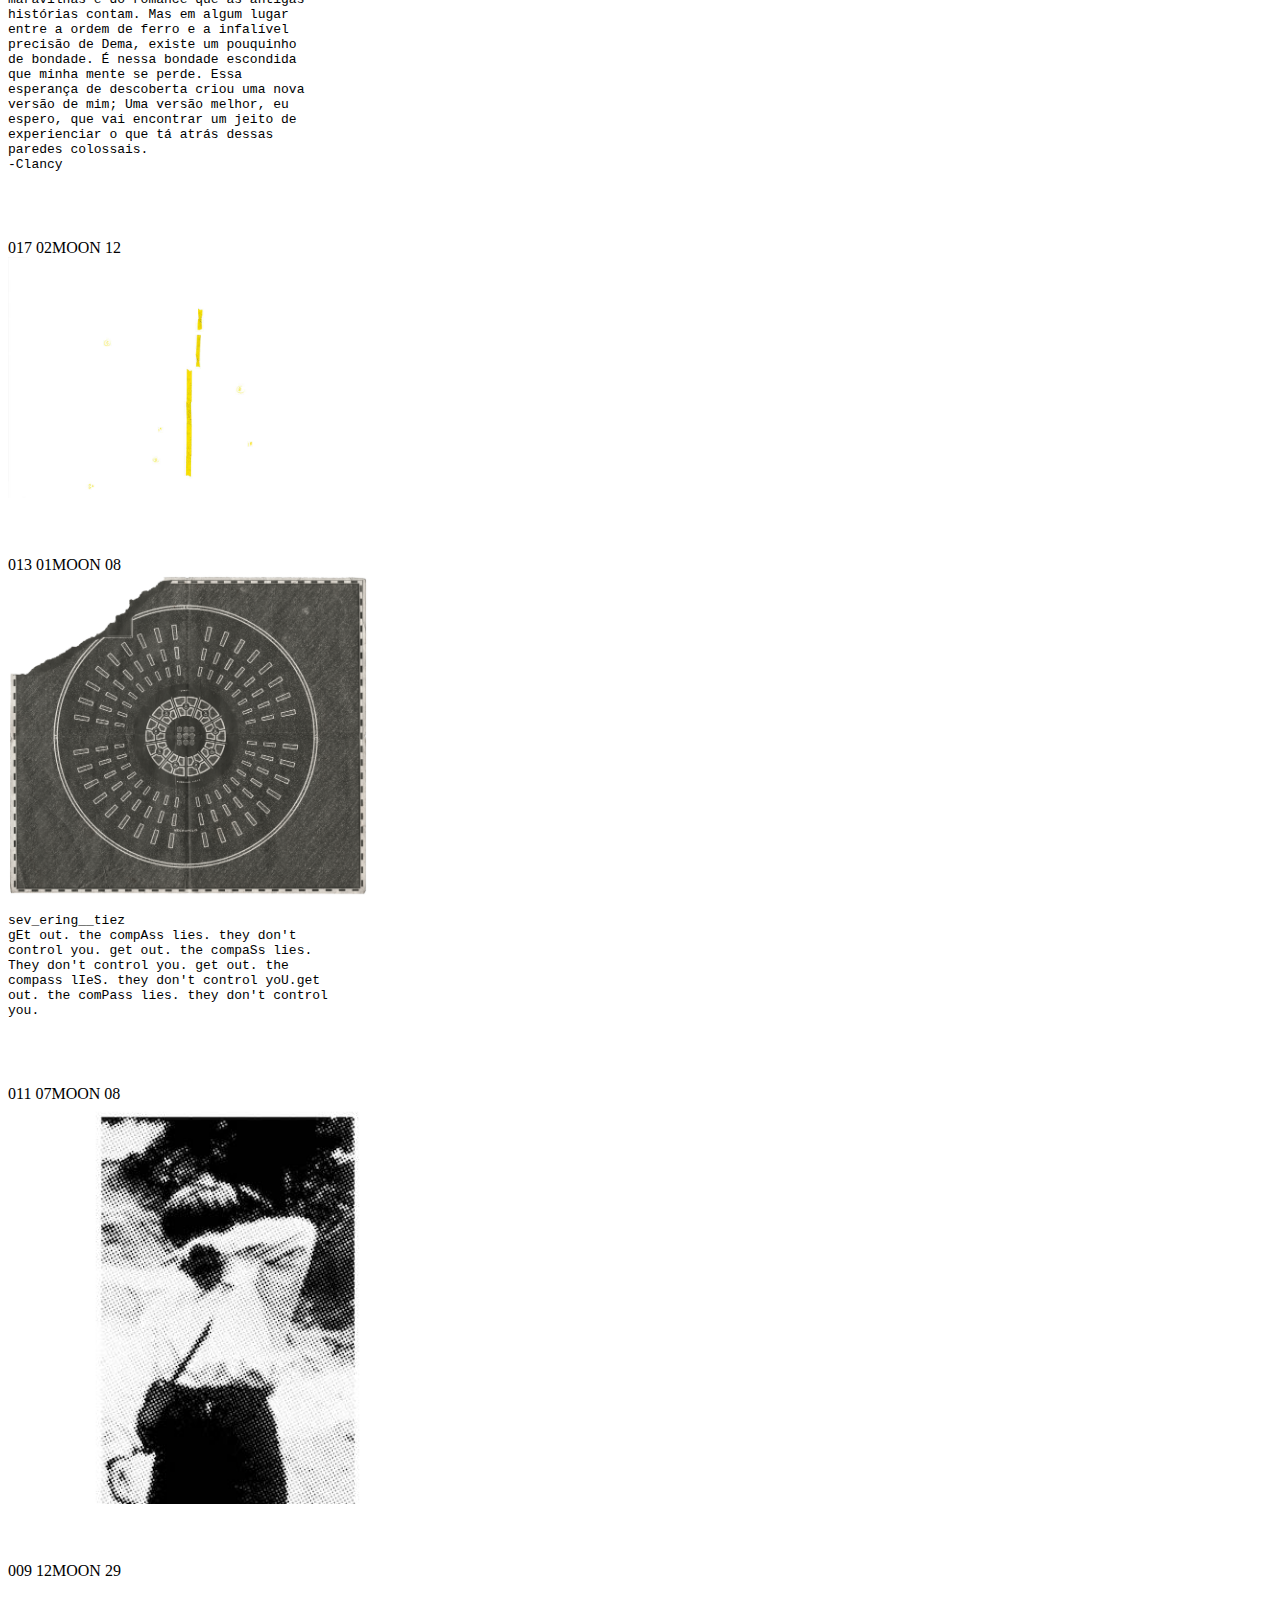
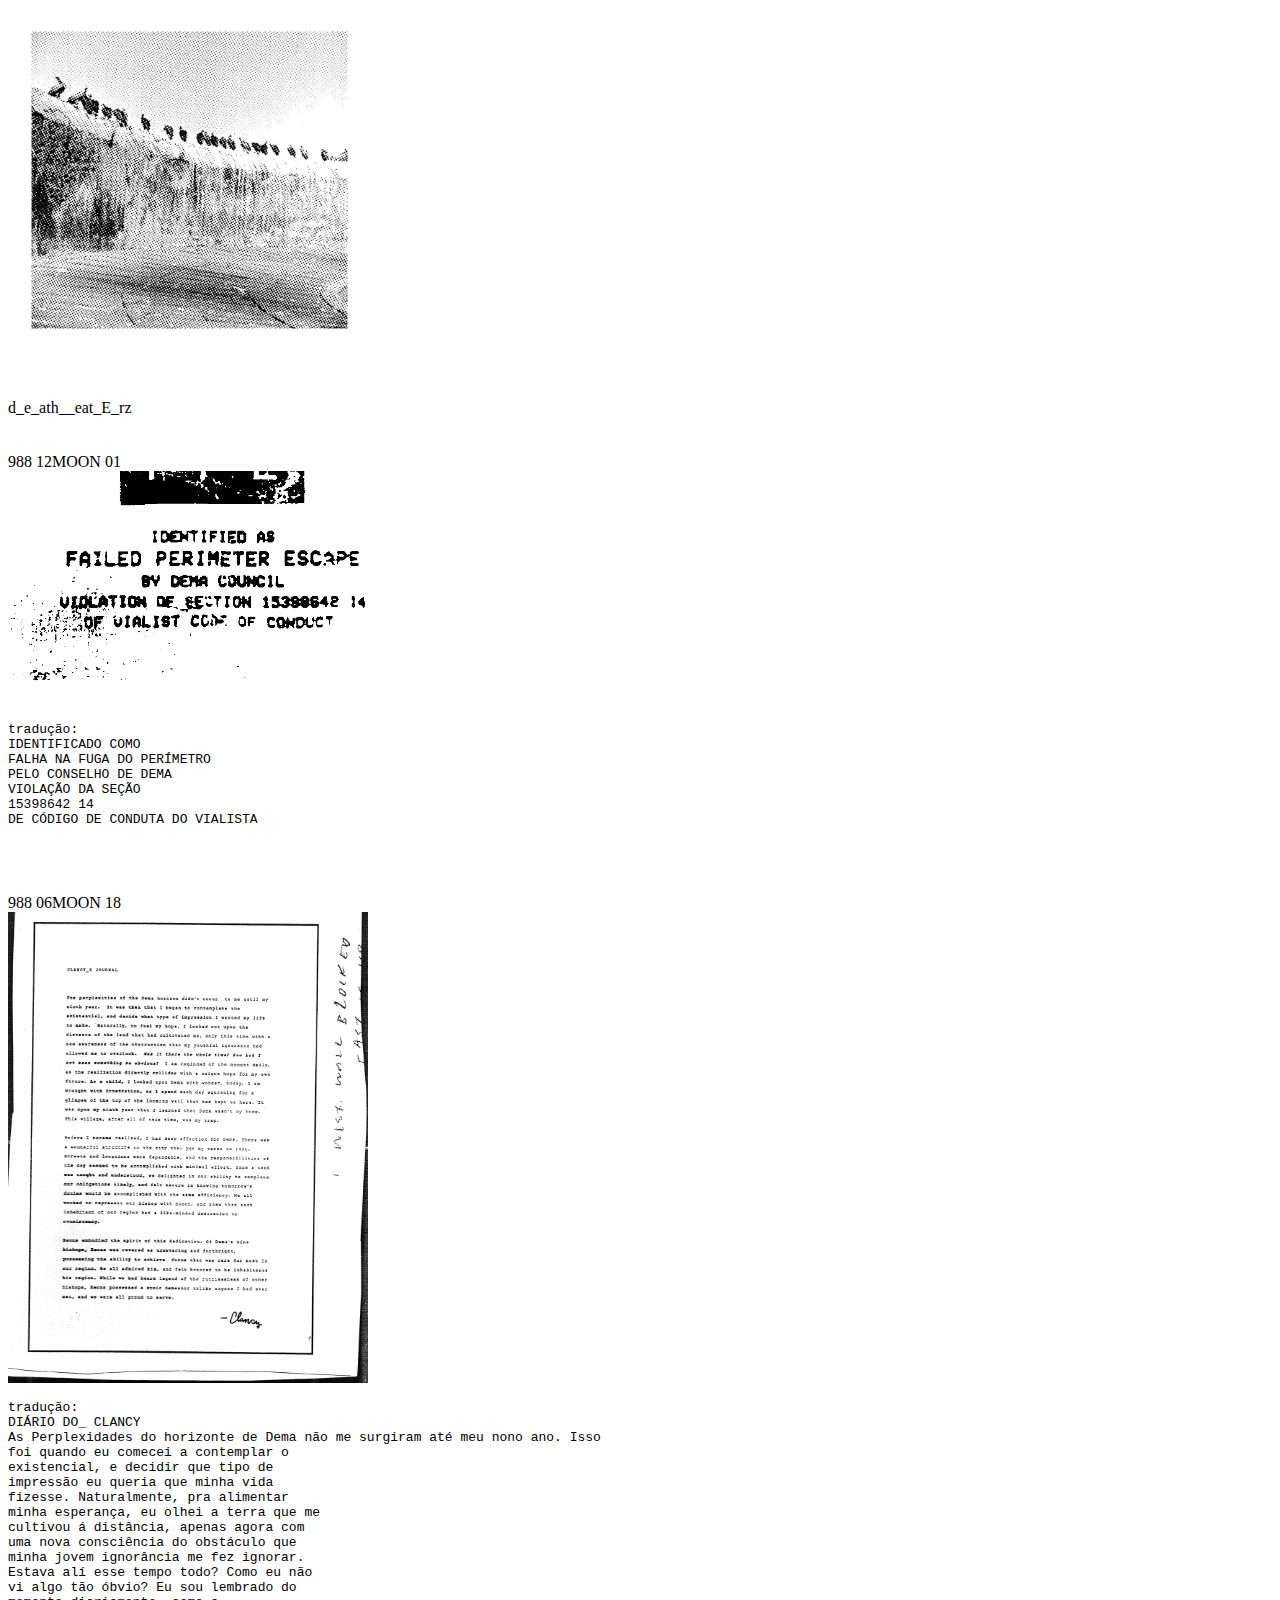
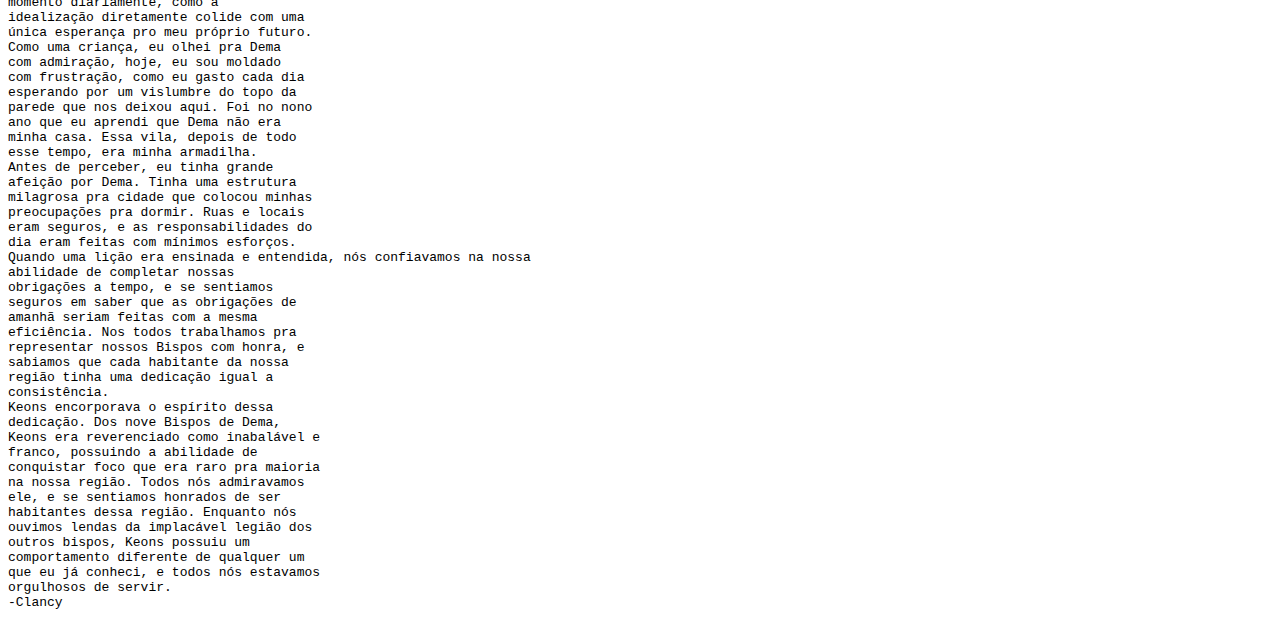
==== commit ce752340: "Update index.html" ====
--- a/index.html
+++ b/index.html
@@ -82,7 +82,8 @@
         <pre>tradução:
             
 Eu não consigo acreditar no que acabei
-de ver. Ainda estou tentando entender. Esse tempo todo eu tinha certeza que eu
+de ver. Ainda estou tentando entender. 
+Esse tempo todo eu tinha certeza que eu
 tava completamente sozinho - uma única
 alma nesse grande mundo desconhecido.
 Mas a alguns dias nessa caminhada, eu
@@ -110,7 +111,8 @@
 olhar pra eles, e então continuou seu
 caminho. A energia dele mudou, e eu não
 tinha certeza se ele tava assustado ou
-encorajado pela presença sinistra deles. Eles alertaram ele do que estava por vir.
+encorajado pela presença sinistra deles. 
+Eles alertaram ele do que estava por vir.
 Tudo era confuso. Primeiro ver ele, depois
 os Banditos, pra só agora eu abrir meus
 olhos pra um Bispo que se aproximava na
@@ -135,7 +137,8 @@
 perguntas correm pela minha mente. Eu
 não sou o único andando por Trench?
 Eu vou ir um pouco mais longe, e talvez
-eu possa descansar hoje a noite. Talvez eu tenha feito um erro saindo. Esse canto,
+eu possa descansar hoje a noite. Talvez 
+eu tenha feito um erro saindo. Esse canto,
 entre dois lugares, está começando a
 parecer um abismo sem esperanças nem
 fundo. Pelomenos Dema é um lugar que
@@ -163,12 +166,12 @@
 esperava. Fazem três noites agora, e
 minha respiração mudou - tá mais
 devagar e forte. Como se o ar aqui fora
-fosse mais agradável. Eu consigo ver isso na distância, e eu
-estaria mentindo se eu dissesse que isso
-não está constantemente na minha
-mente. Eu queria que eu pudesse desligar
-esse medo, mas talvez quanto mais longe
-eu for, menos esse medo vai me afetar.
+fosse mais agradável. Eu consigo ver isso 
+na distância, e eu estaria mentindo se eu
+dissesse que isso não está constantemente
+na minha mente. Eu queria que eu pudesse
+desligar esse medo, mas talvez quanto mais
+longe eu for, menos esse medo vai me afetar.
 Eu me sinto traído pelo que eu assumi ser
 casa. - Se algum dia eu voltar lá, eu nunca
 vou conseguir ver isso do mesmo jeito.
@@ -190,7 +193,8 @@
 obedecer uma vida que alguém criou pra
 mim.
 Eu fiquei obcecado por esse mundo por
-tanto tempo, que ele parece ser mais abrigo do que outra coisa que eu
+tanto tempo, que ele parece ser mais 
+abrigo do que outra coisa que eu
 experimentei. De algum jeito, nesse
 grande campo aberto, eu me sinto mais
 protegido que nunca.
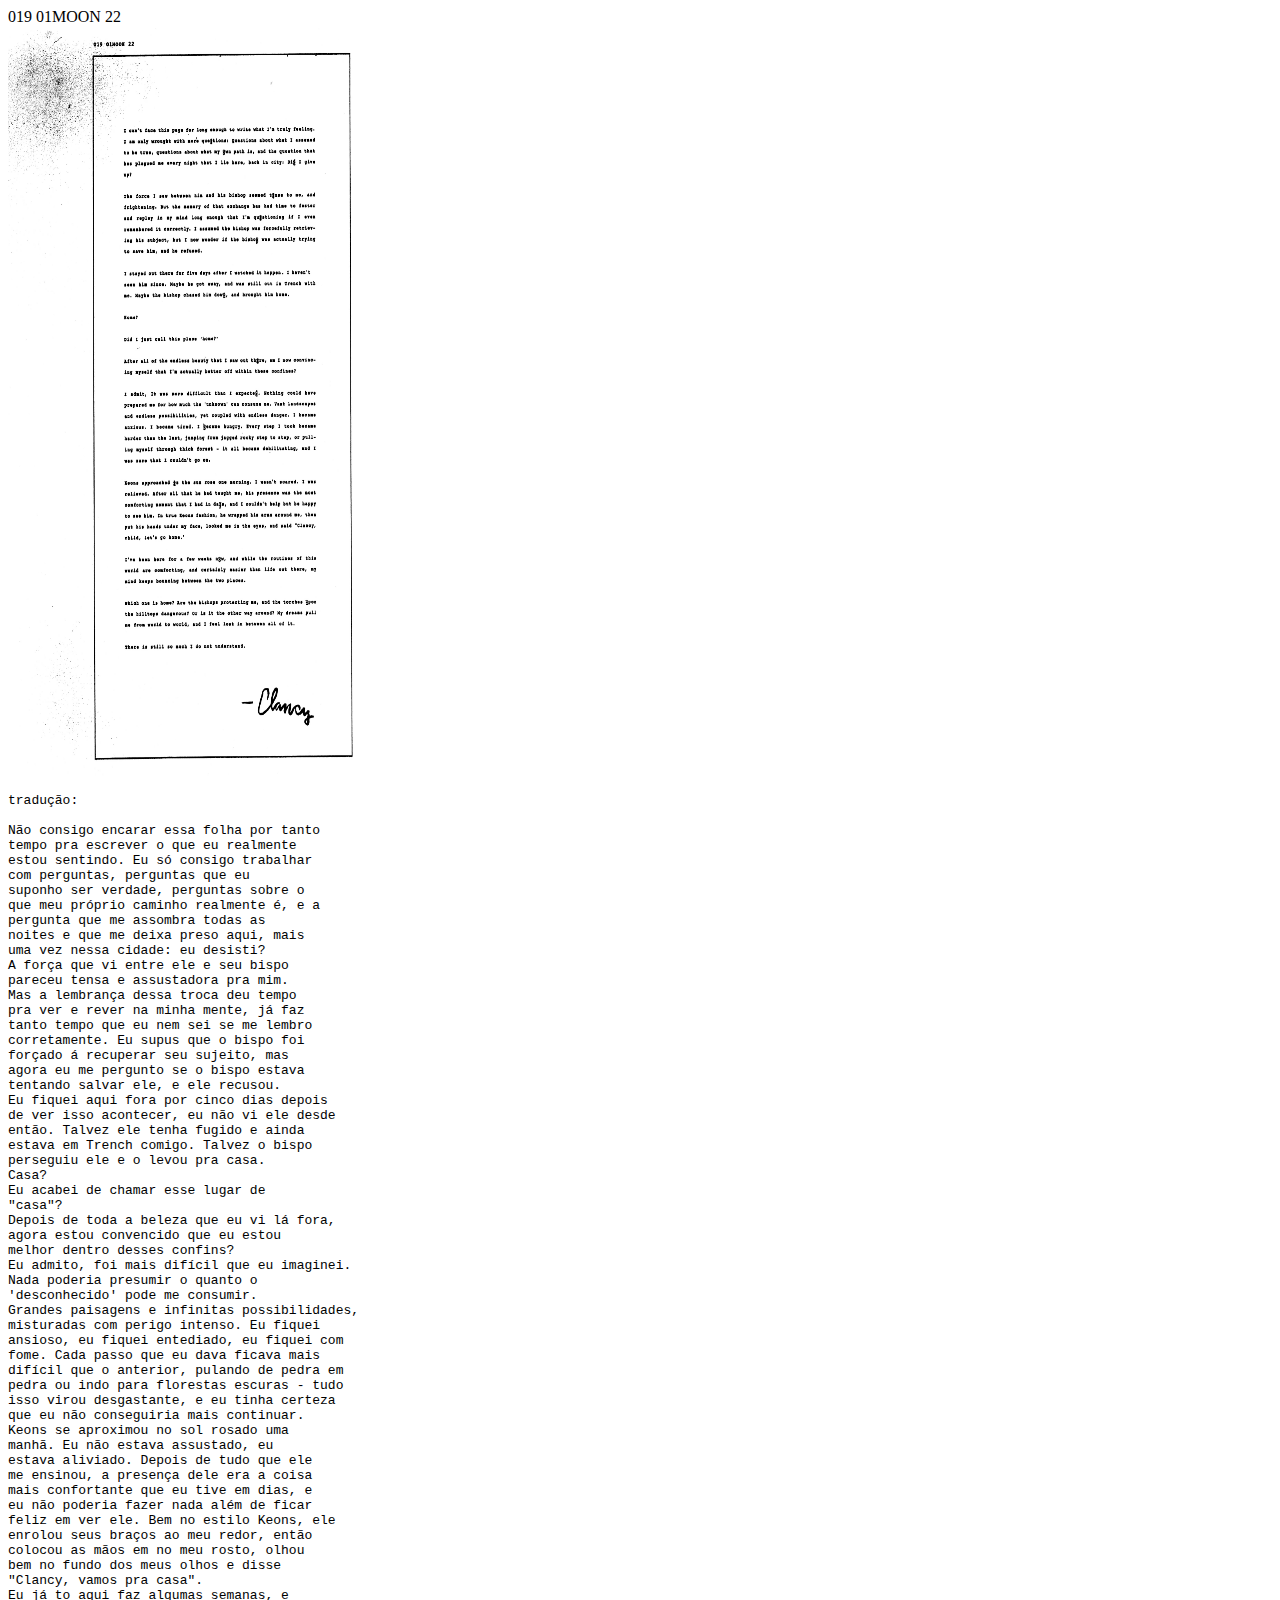
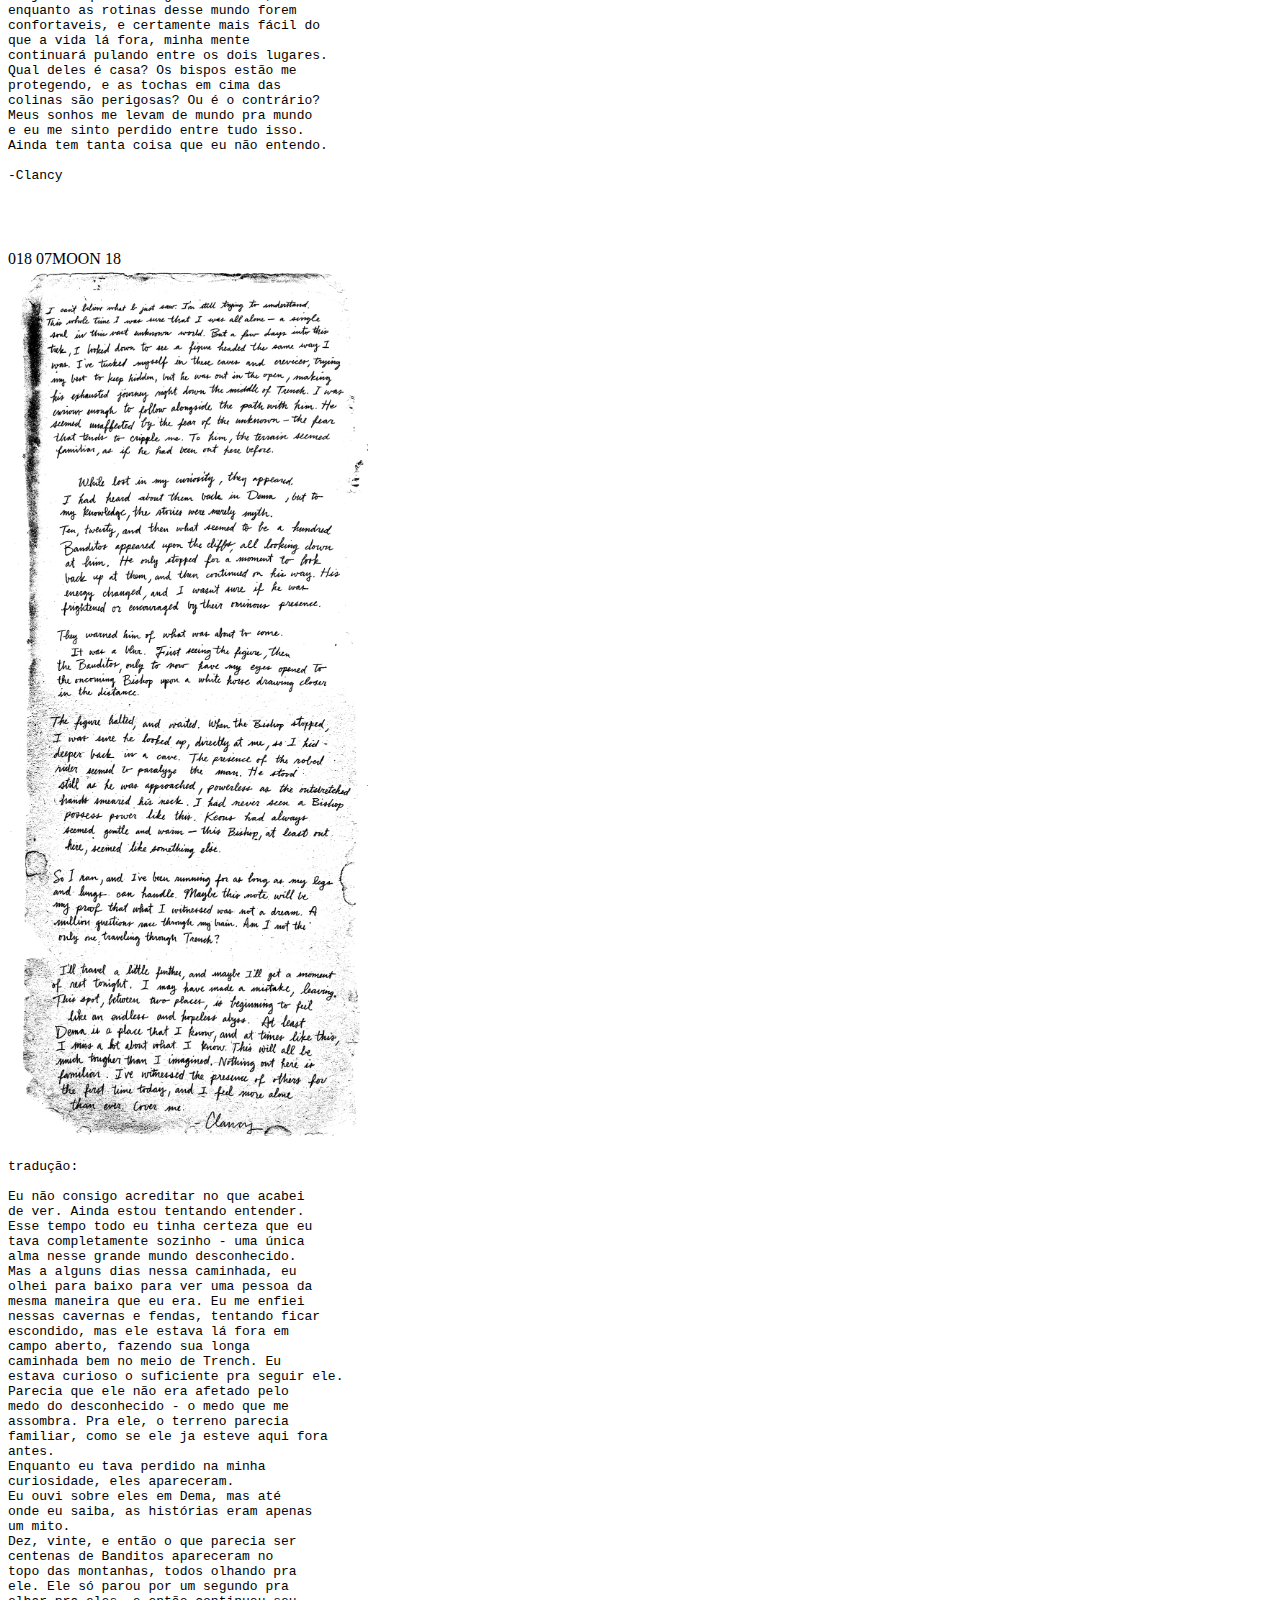
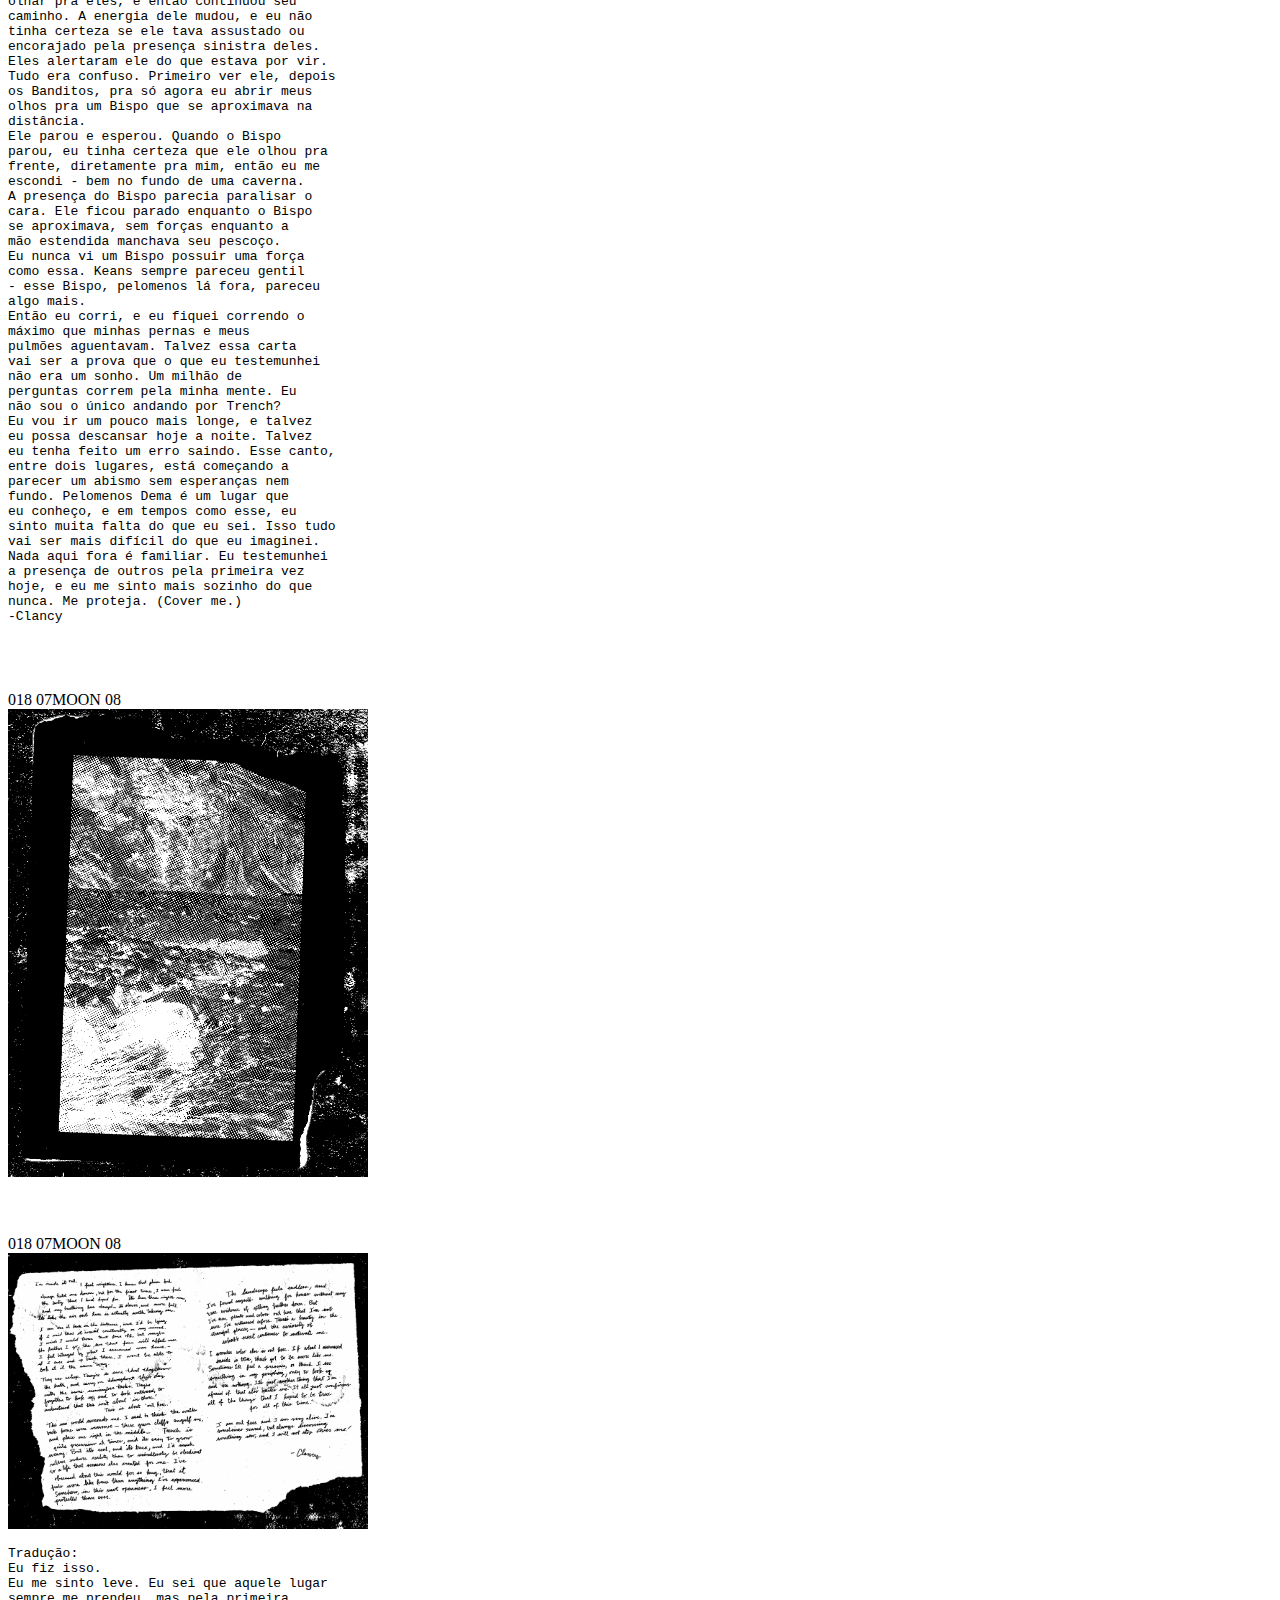
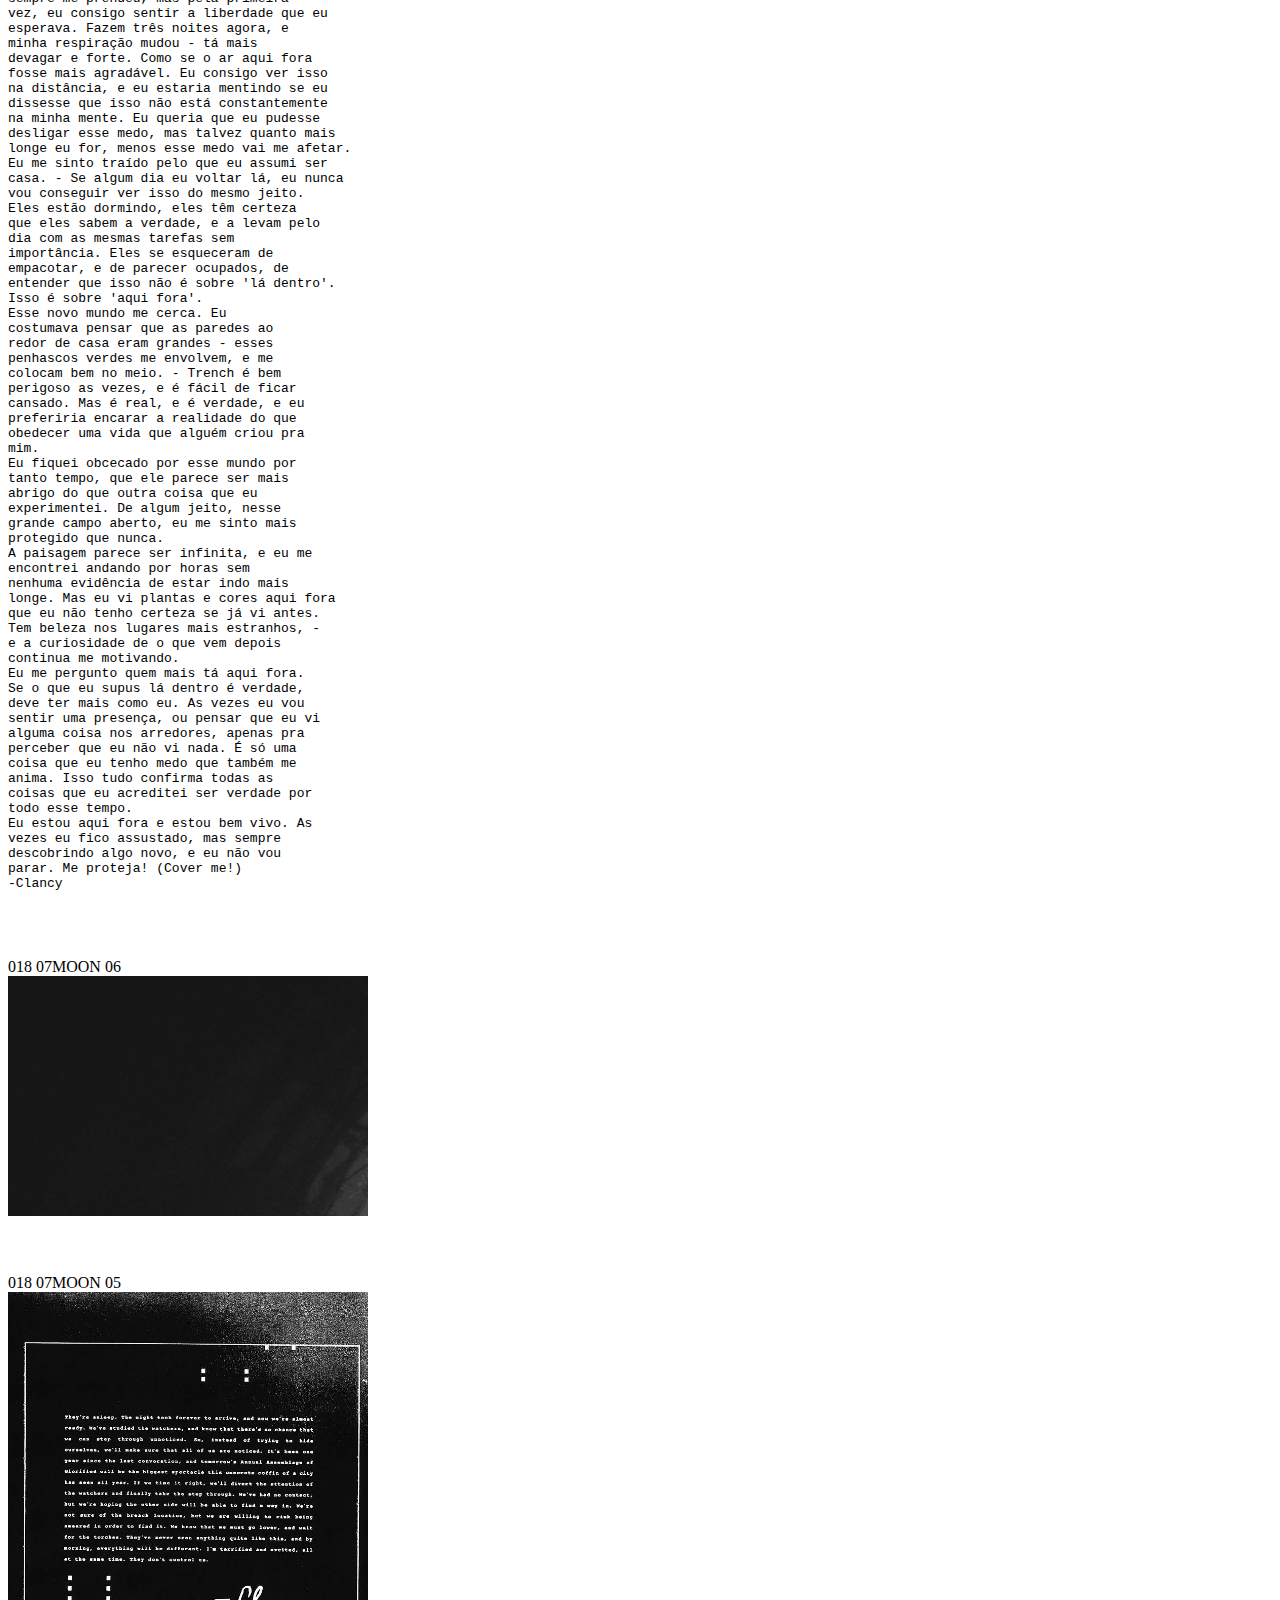
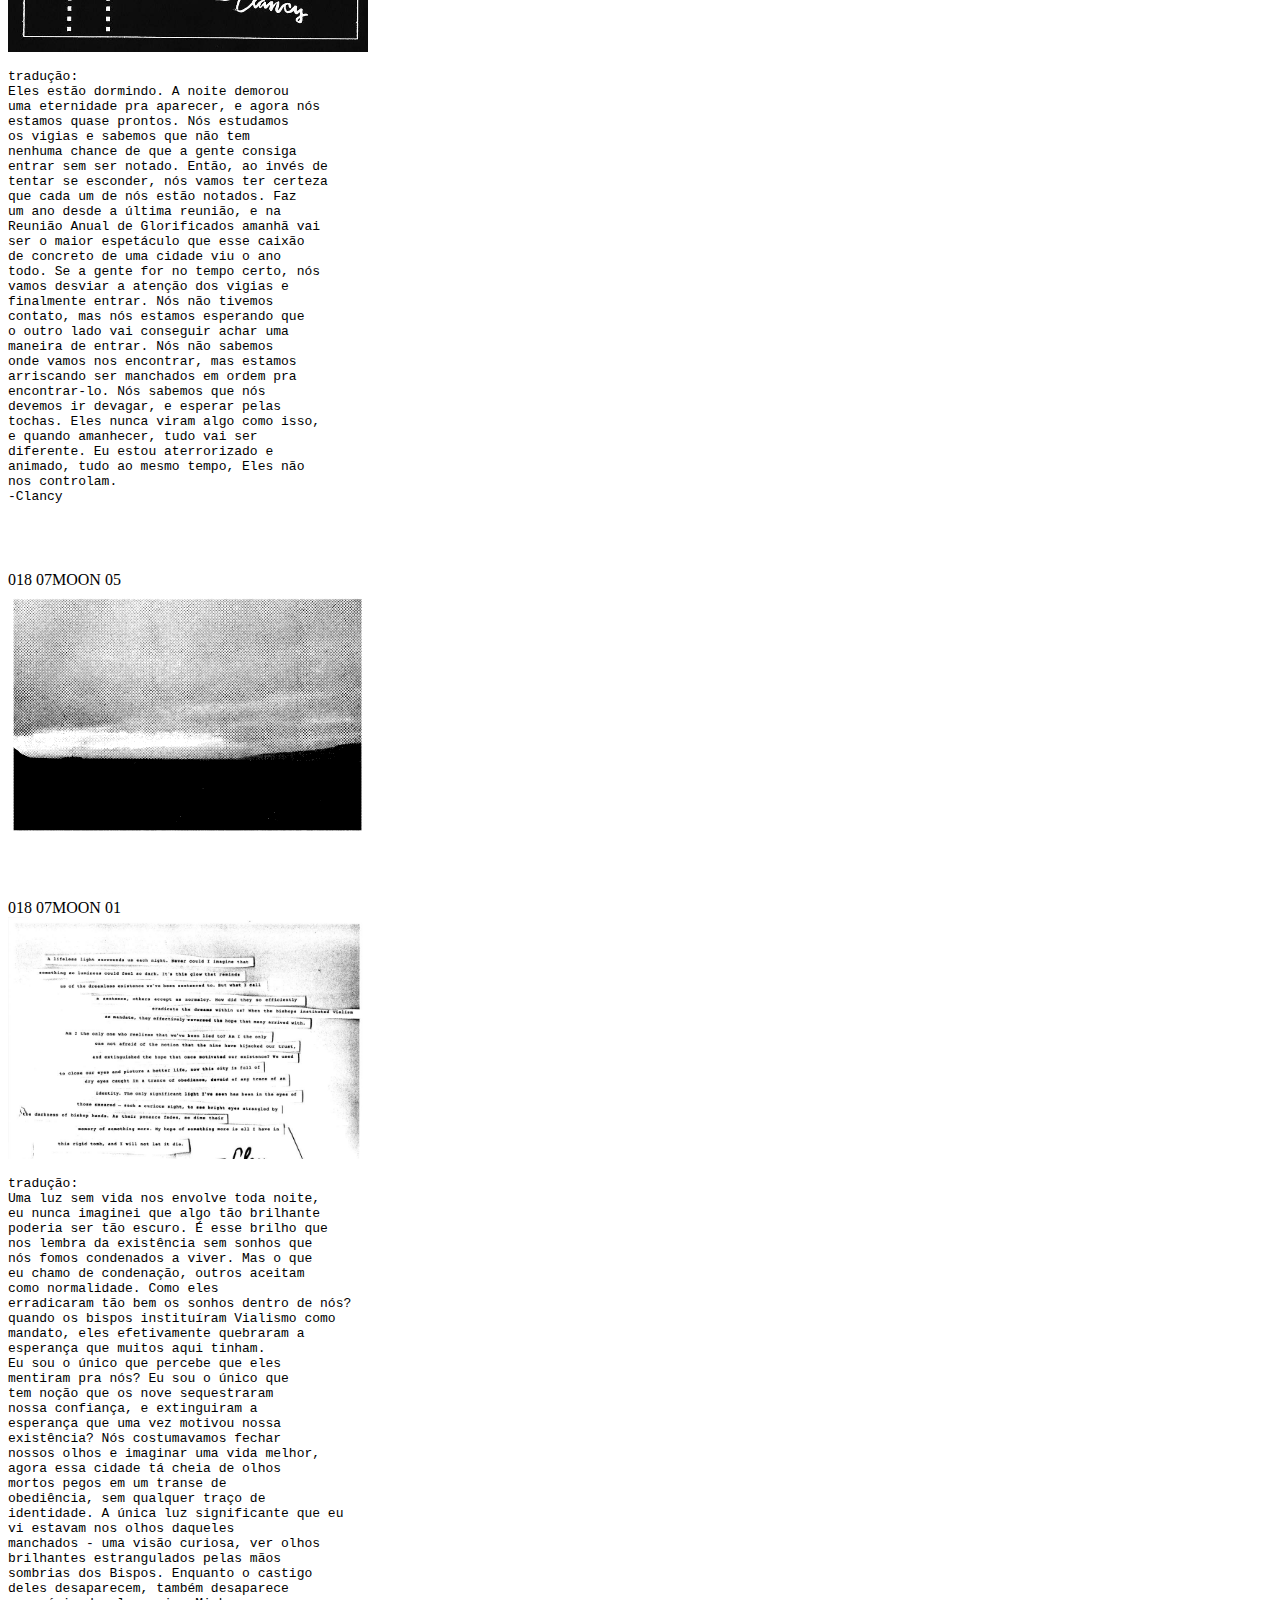
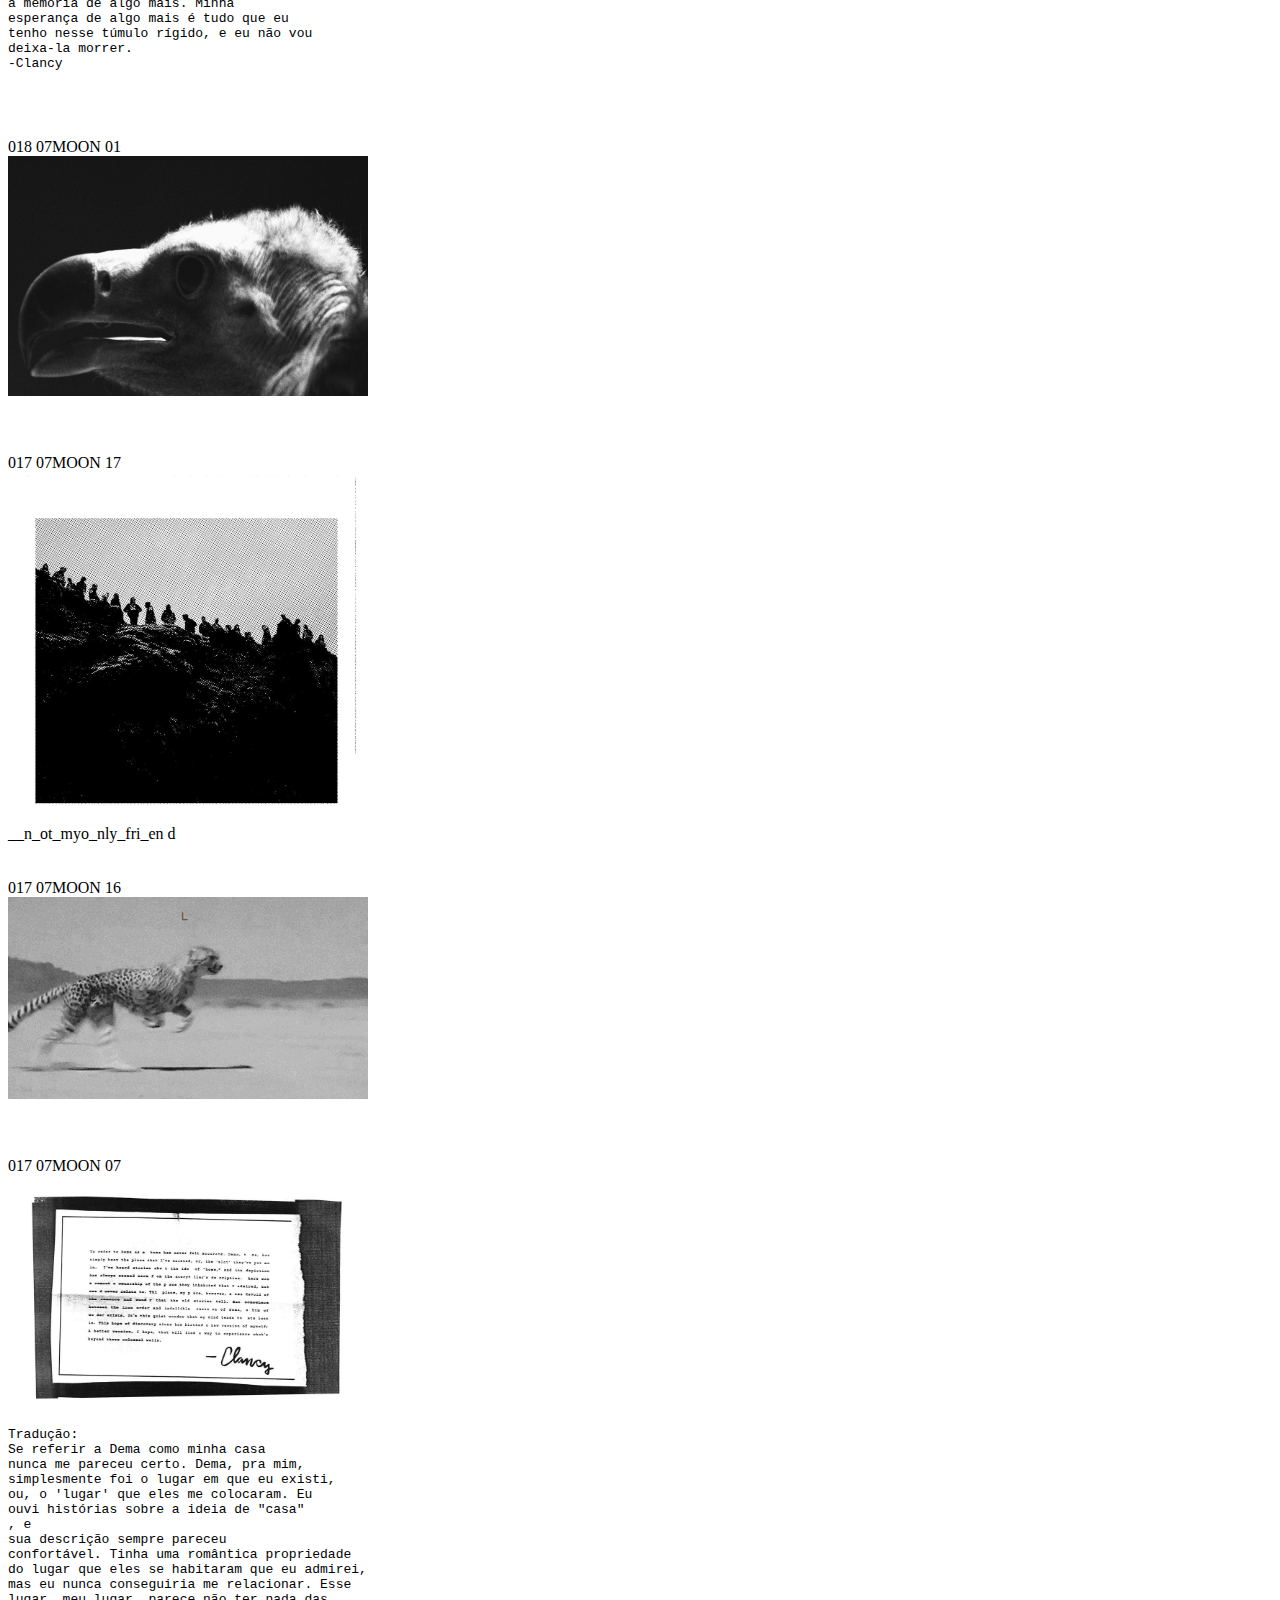
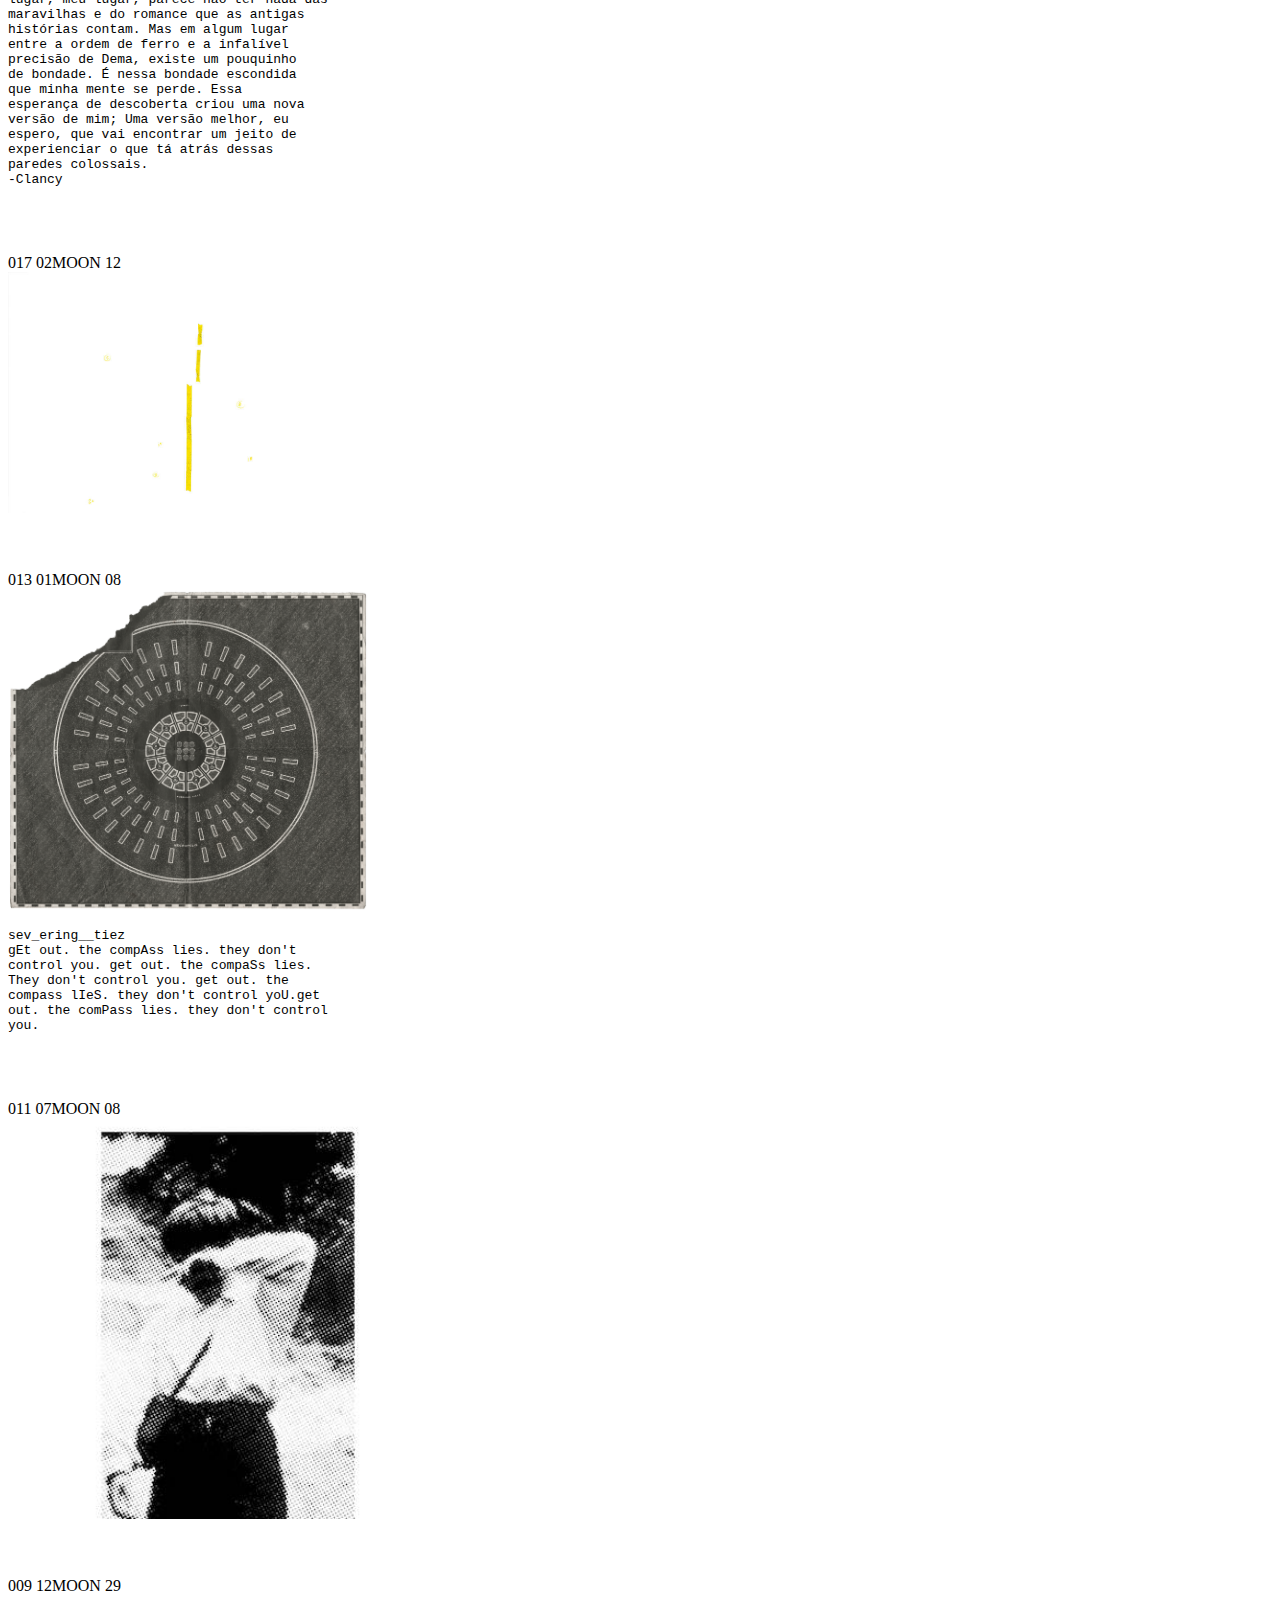
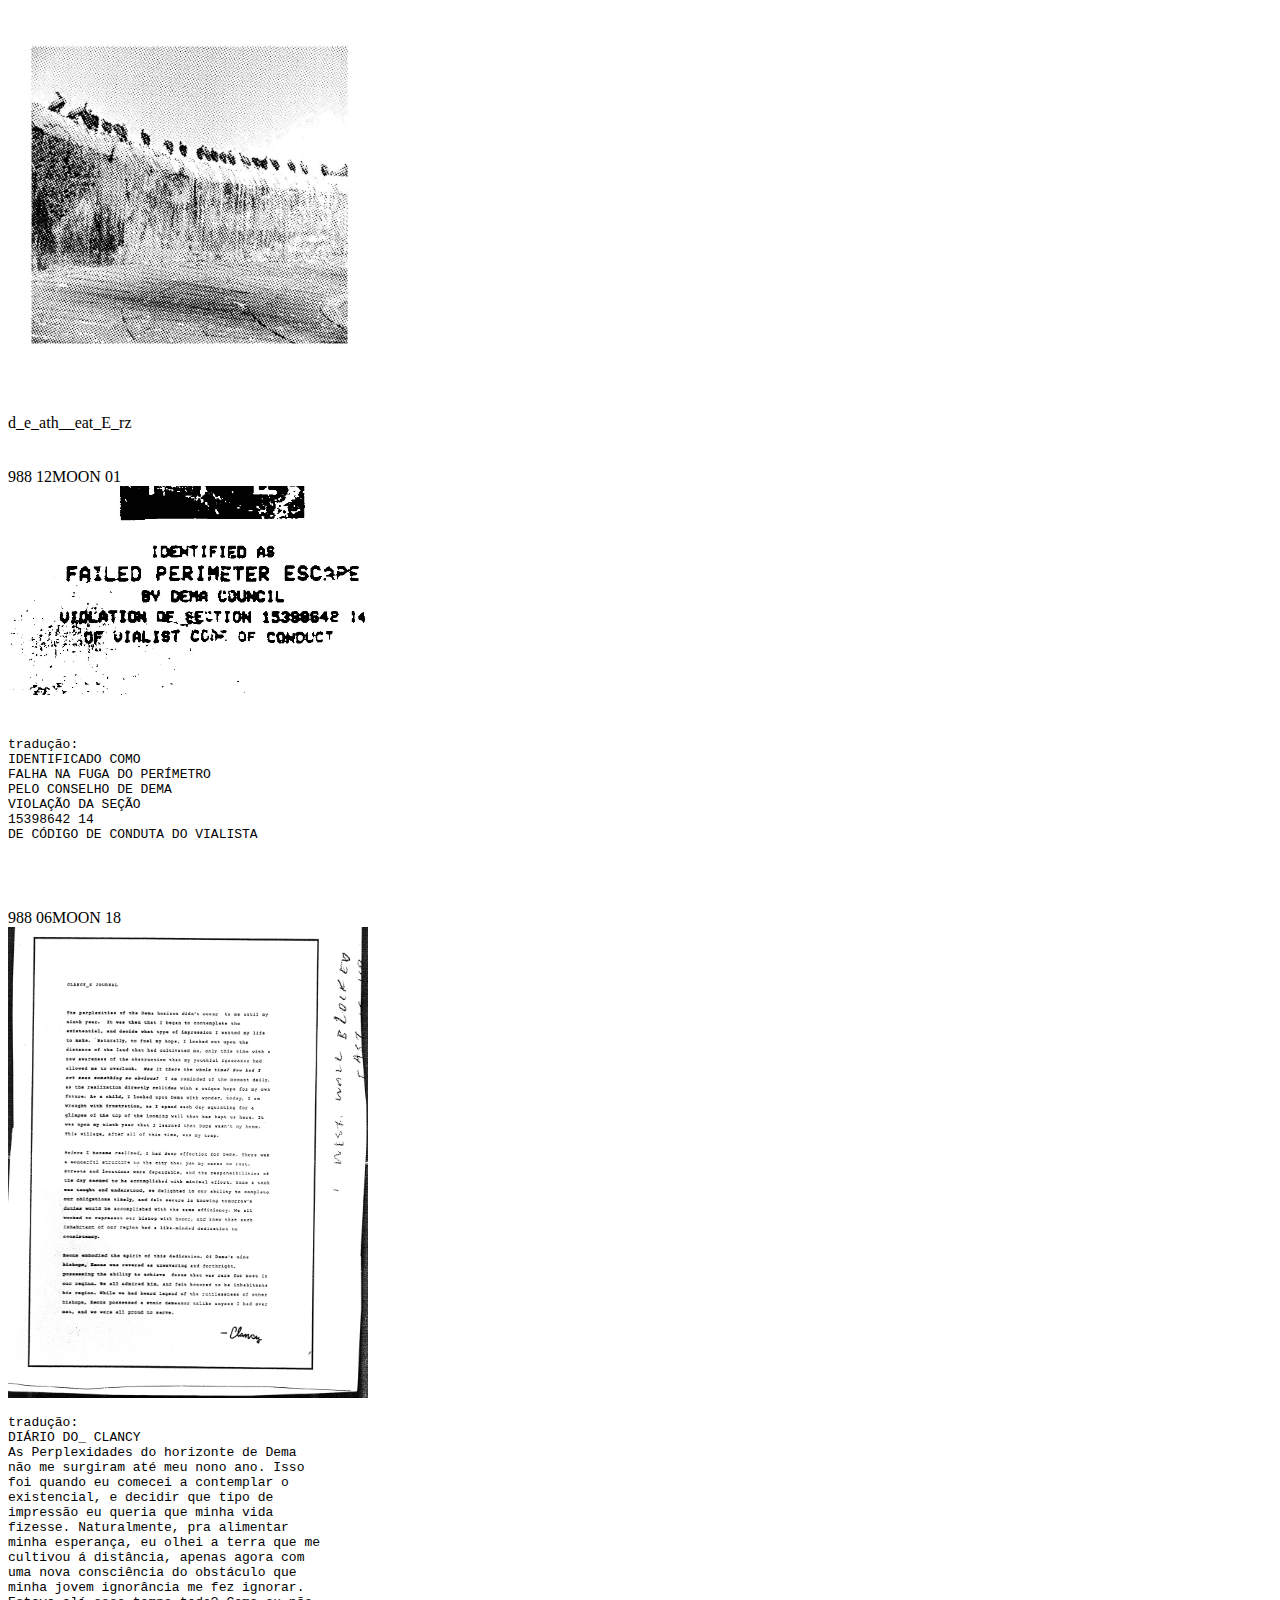
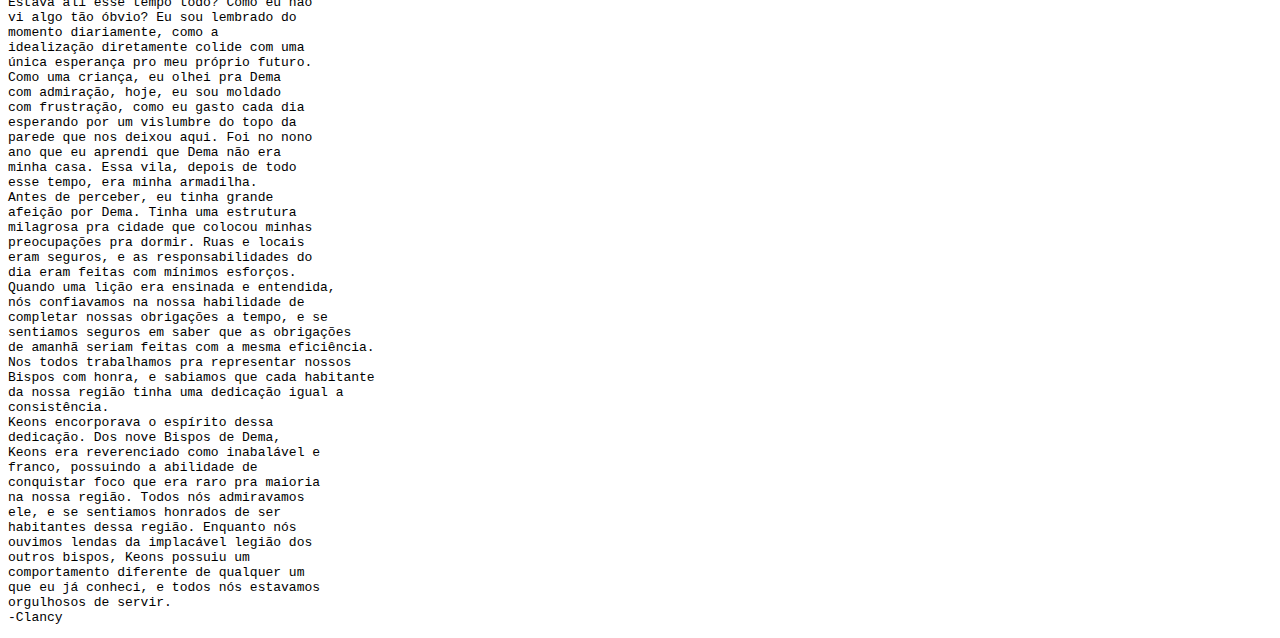
==== commit 3bfa23cd: "Update index.html" ====
--- a/index.html
+++ b/index.html
@@ -239,7 +239,8 @@
 tentar se esconder, nós vamos ter certeza
 que cada um de nós estão notados. Faz
 um ano desde a última reunião, e na
-Reunião Anual de Glorificados amanhã vai ser o maior espetáculo que esse caixão
+Reunião Anual de Glorificados amanhã vai 
+ser o maior espetáculo que esse caixão
 de concreto de uma cidade viu o ano
 todo. Se a gente for no tempo certo, nós
 vamos desviar a atenção dos vigias e
@@ -273,10 +274,10 @@
 nós fomos condenados a viver. Mas o que
 eu chamo de condenação, outros aceitam
 como normalidade. Como eles
-erradicaram tão bem os sonhos dentro de nós? quando os bispos instituíram
-Vialismo como mandato, eles
-efetivamente quebraram a esperança que
-muitos aqui tinham.
+erradicaram tão bem os sonhos dentro de nós? 
+quando os bispos instituíram Vialismo como
+mandato, eles efetivamente quebraram a
+esperança que muitos aqui tinham.
 Eu sou o único que percebe que eles
 mentiram pra nós? Eu sou o único que
 tem noção que os nove sequestraram
@@ -323,10 +324,10 @@
 ouvi histórias sobre a ideia de "casa"
 , e
 sua descrição sempre pareceu
-confortável. Tinha uma romântica propriedade do lugar que eles se
-habitaram que eu admirei, mas eu nunca
-conseguiria me relacionar. Esse lugar,
-meu lugar, parece não ter nada das
+confortável. Tinha uma romântica propriedade 
+do lugar que eles se habitaram que eu admirei,
+mas eu nunca conseguiria me relacionar. Esse
+lugar, meu lugar, parece não ter nada das
 maravilhas e do romance que as antigas
 histórias contam. Mas em algum lugar
 entre a ordem de ferro e a infalível
@@ -381,7 +382,8 @@
         <br>
         <pre>tradução:
 DIÁRIO DO_ CLANCY
-As Perplexidades do horizonte de Dema não me surgiram até meu nono ano. Isso
+As Perplexidades do horizonte de Dema 
+não me surgiram até meu nono ano. Isso
 foi quando eu comecei a contemplar o
 existencial, e decidir que tipo de
 impressão eu queria que minha vida
@@ -409,15 +411,14 @@
 preocupações pra dormir. Ruas e locais
 eram seguros, e as responsabilidades do
 dia eram feitas com mínimos esforços.
-Quando uma lição era ensinada e entendida, nós confiavamos na nossa
-abilidade de completar nossas
-obrigações a tempo, e se sentiamos
-seguros em saber que as obrigações de
-amanhã seriam feitas com a mesma
-eficiência. Nos todos trabalhamos pra
-representar nossos Bispos com honra, e
-sabiamos que cada habitante da nossa
-região tinha uma dedicação igual a
+Quando uma lição era ensinada e entendida, 
+nós confiavamos na nossa habilidade de
+completar nossas obrigações a tempo, e se
+sentiamos seguros em saber que as obrigações
+de amanhã seriam feitas com a mesma eficiência.
+Nos todos trabalhamos pra representar nossos
+Bispos com honra, e sabiamos que cada habitante
+da nossa região tinha uma dedicação igual a
 consistência.
 Keons encorporava o espírito dessa
 dedicação. Dos nove Bispos de Dema,
